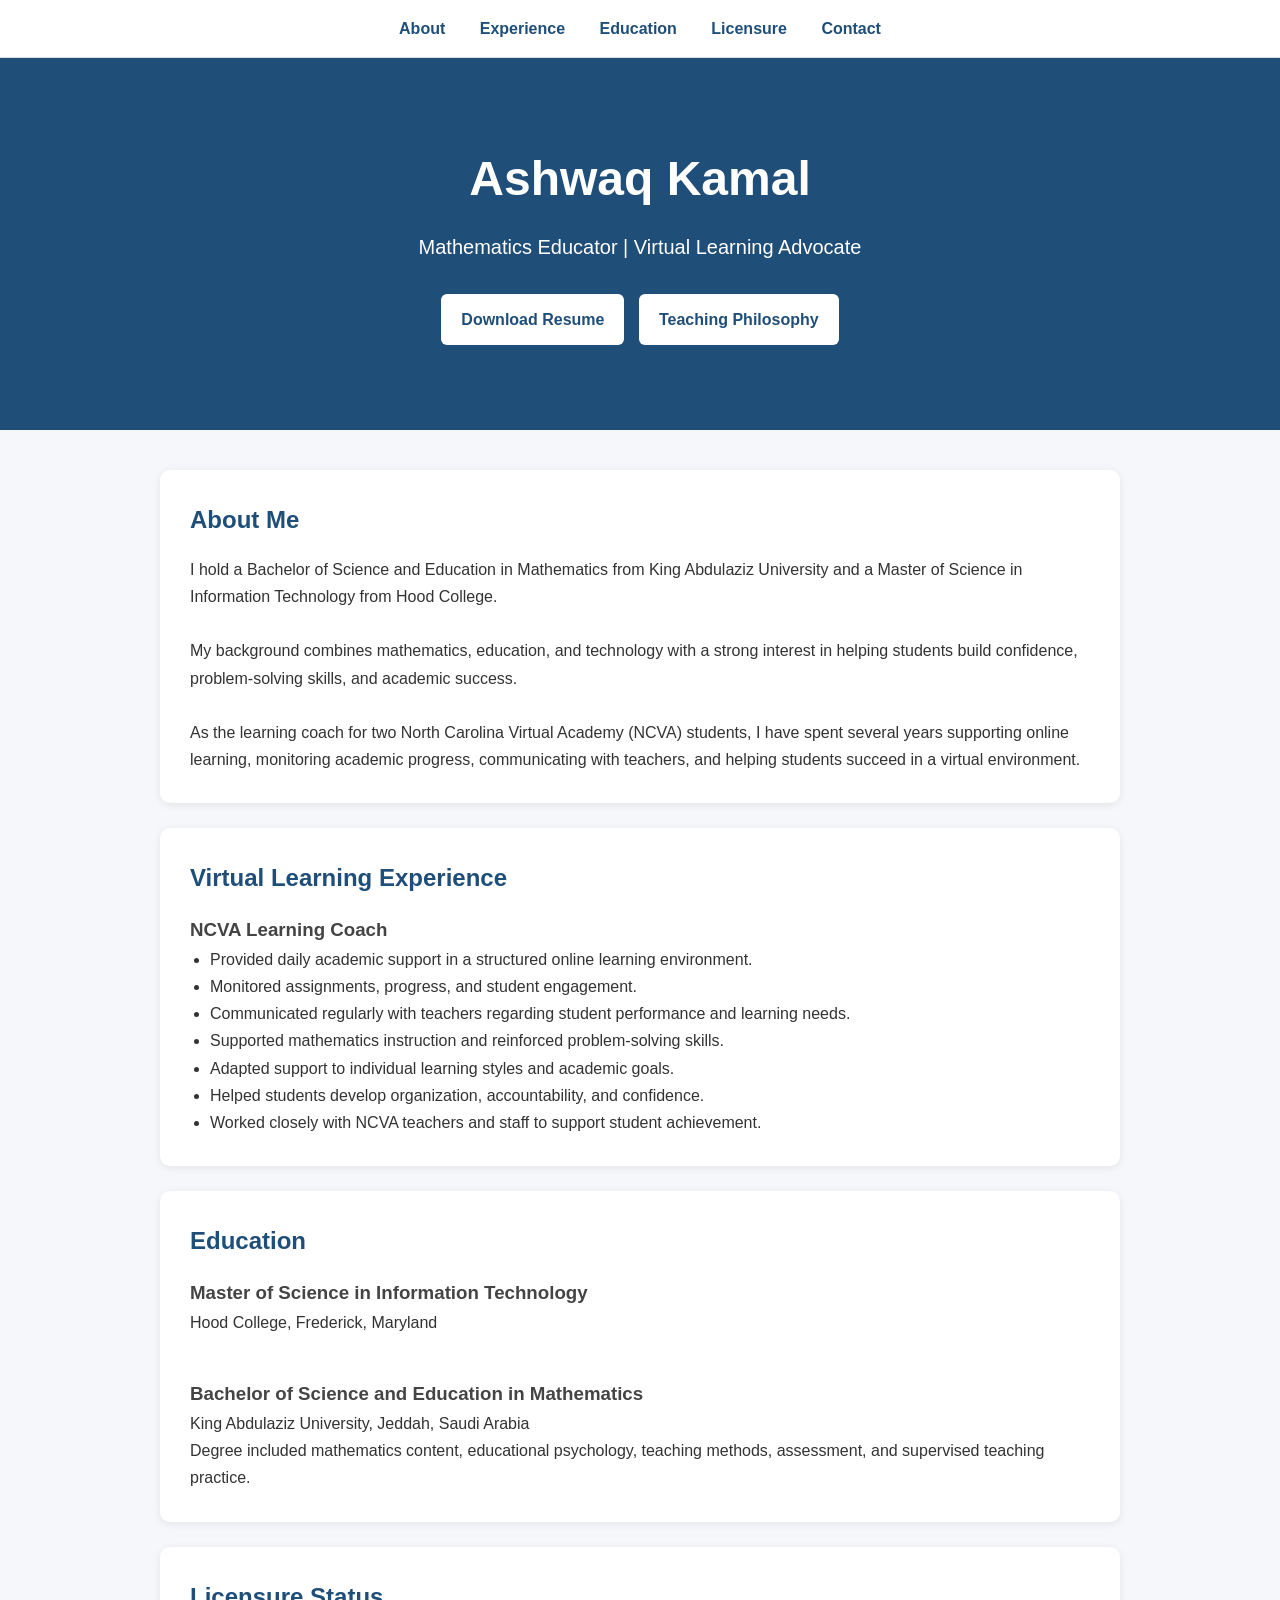
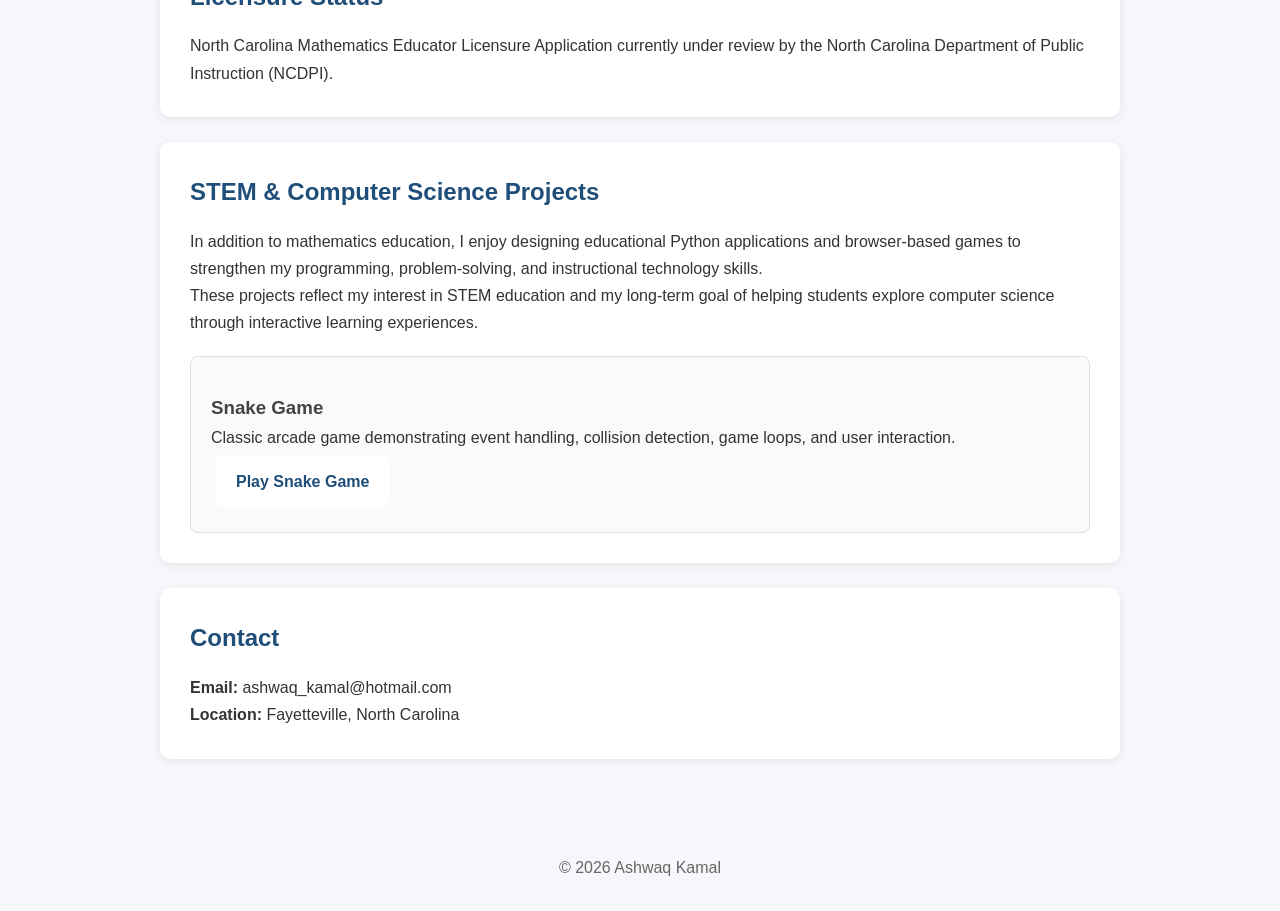
==== index.html @ 6ed68208 "Add STEM projects section with Snake Game details Added a new section for STEM and Computer Science " ====
<!DOCTYPE html>
<html lang="en">
<head>
<meta charset="UTF-8">
<meta name="viewport" content="width=device-width, initial-scale=1.0">

<title>Ashwaq Kamal | Mathematics Educator</title>

<style>

*{
    margin:0;
    padding:0;
    box-sizing:border-box;
}

body{
    font-family: Arial, Helvetica, sans-serif;
    background:#f5f7fa;
    color:#333;
    line-height:1.7;
}

nav{
    background:white;
    padding:15px;
    text-align:center;
    border-bottom:1px solid #ddd;
    position:sticky;
    top:0;
}

nav a{
    color:#1f4e79;
    text-decoration:none;
    margin:0 15px;
    font-weight:bold;
}

header{
    background:#1f4e79;
    color:white;
    text-align:center;
    padding:80px 20px;
}

header h1{
    font-size:48px;
    margin-bottom:10px;
}

header p{
    font-size:20px;
}

.buttons{
    margin-top:25px;
}

.button{
    display:inline-block;
    padding:12px 20px;
    background:white;
    color:#1f4e79;
    text-decoration:none;
    border-radius:6px;
    margin:5px;
    font-weight:bold;
}

.button:hover{
    background:#e8eef5;
}

.container{
    max-width:1000px;
    margin:auto;
    padding:40px 20px;
}

section{
    background:white;
    padding:30px;
    margin-bottom:25px;
    border-radius:10px;
    box-shadow:0 2px 8px rgba(0,0,0,.08);
}

h2{
    color:#1f4e79;
    margin-bottom:15px;
}

h3{
    color:#444;
    margin-top:15px;
}

ul{
    padding-left:20px;
}

footer{
    text-align:center;
    color:#666;
    padding:30px;
}
.project-card{
    margin-top:20px;
    padding:20px;
    border:1px solid #ddd;
    border-radius:8px;
    background:#fafafa;
}
</style>
</head>

<body>

<nav>
    <a href="#about">About</a>
    <a href="#experience">Experience</a>
    <a href="#education">Education</a>
    <a href="#licensure">Licensure</a>
    <a href="#contact">Contact</a>
</nav>

<header>

    <h1>Ashwaq Kamal</h1>

    <p>
        Mathematics Educator | Virtual Learning Advocate
    </p>

    <div class="buttons">

        <a class="button" href="resume.pdf" target="_blank">
            Download Resume
        </a>

        <a class="button" href="teaching-philosophy.pdf" target="_blank">
            Teaching Philosophy
        </a>

    </div>

</header>

<div class="container">

<section id="about">

<h2>About Me</h2>

<p>
I hold a Bachelor of Science and Education in Mathematics from King Abdulaziz University and a Master of Science in Information Technology from Hood College.
</p>

<br>

<p>
My background combines mathematics, education, and technology with a strong interest in helping students build confidence, problem-solving skills, and academic success.
</p>

<br>

<p>
As the learning coach for two North Carolina Virtual Academy (NCVA) students, I have spent several years supporting online learning, monitoring academic progress, communicating with teachers, and helping students succeed in a virtual environment.
</p>

</section>

<section id="experience">

<h2>Virtual Learning Experience</h2>

<h3>NCVA Learning Coach</h3>

<ul>
<li>Provided daily academic support in a structured online learning environment.</li>
<li>Monitored assignments, progress, and student engagement.</li>
<li>Communicated regularly with teachers regarding student performance and learning needs.</li>
<li>Supported mathematics instruction and reinforced problem-solving skills.</li>
<li>Adapted support to individual learning styles and academic goals.</li>
<li>Helped students develop organization, accountability, and confidence.</li>
<li>Worked closely with NCVA teachers and staff to support student achievement.</li>
</ul>

</section>

<section id="education">

<h2>Education</h2>

<h3>Master of Science in Information Technology</h3>
<p>Hood College, Frederick, Maryland</p>

<br>

<h3>Bachelor of Science and Education in Mathematics</h3>
<p>King Abdulaziz University, Jeddah, Saudi Arabia</p>

<p>
Degree included mathematics content, educational psychology, teaching methods, assessment, and supervised teaching practice.
</p>

</section>

<section id="licensure">

<h2>Licensure Status</h2>

<p>
North Carolina Mathematics Educator Licensure Application currently under review by the North Carolina Department of Public Instruction (NCDPI).
</p>

</section>
<section id="stem">

<h2>STEM & Computer Science Projects</h2>

<p>
In addition to mathematics education, I enjoy designing educational
Python applications and browser-based games to strengthen my programming,
problem-solving, and instructional technology skills.
</p>

<p>
These projects reflect my interest in STEM education and my long-term
goal of helping students explore computer science through interactive
learning experiences.
</p>

<div class="project-card">

<h3>Snake Game</h3>

<p>
Classic arcade game demonstrating event handling,
collision detection, game loops, and user interaction.
</p>

<p>
<a class="button"
href="games/snake.html">
Play Snake Game
</a>
</p>

</div>

</section>
<section id="contact">

<h2>Contact</h2>

<p>
<strong>Email:</strong>
ashwaq_kamal@hotmail.com
</p>

<p>
<strong>Location:</strong>
Fayetteville, North Carolina
</p>

</section>

</div>

<footer>

© 2026 Ashwaq Kamal

</footer>

</body>
</html>
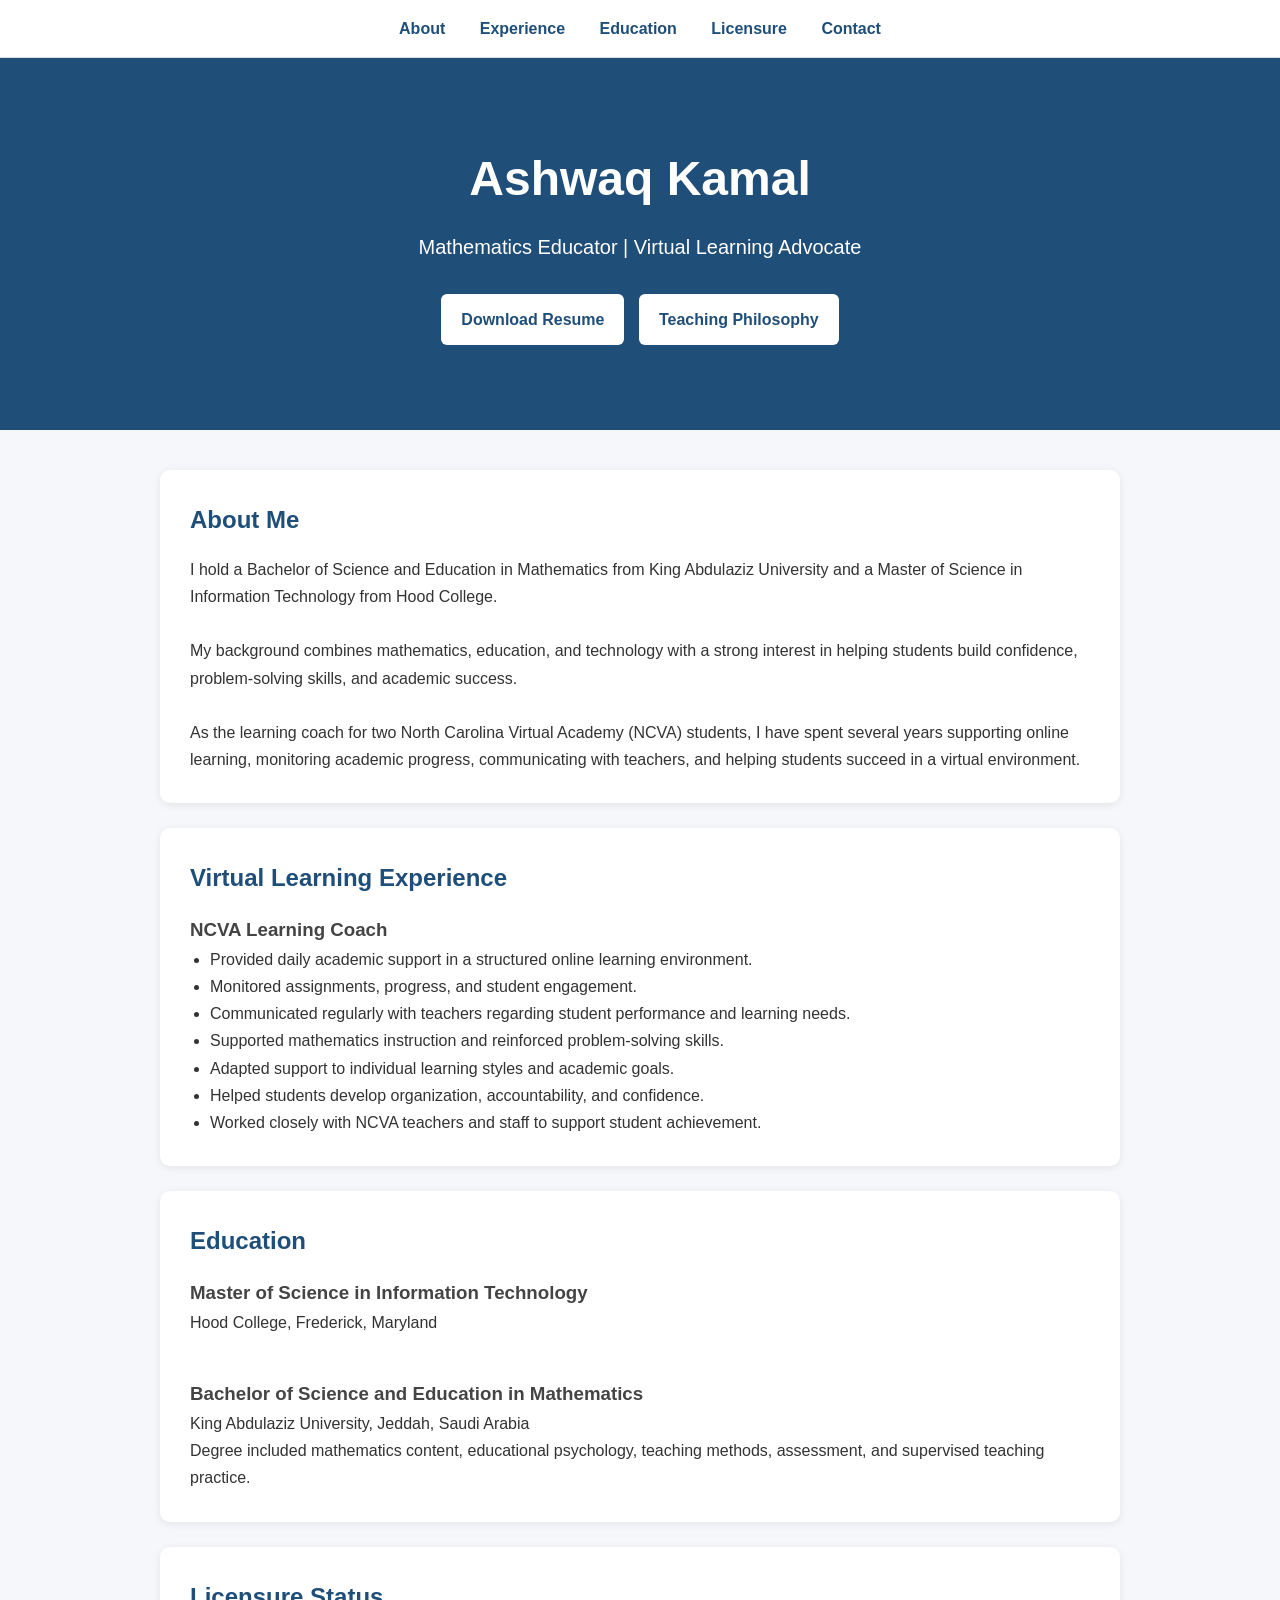
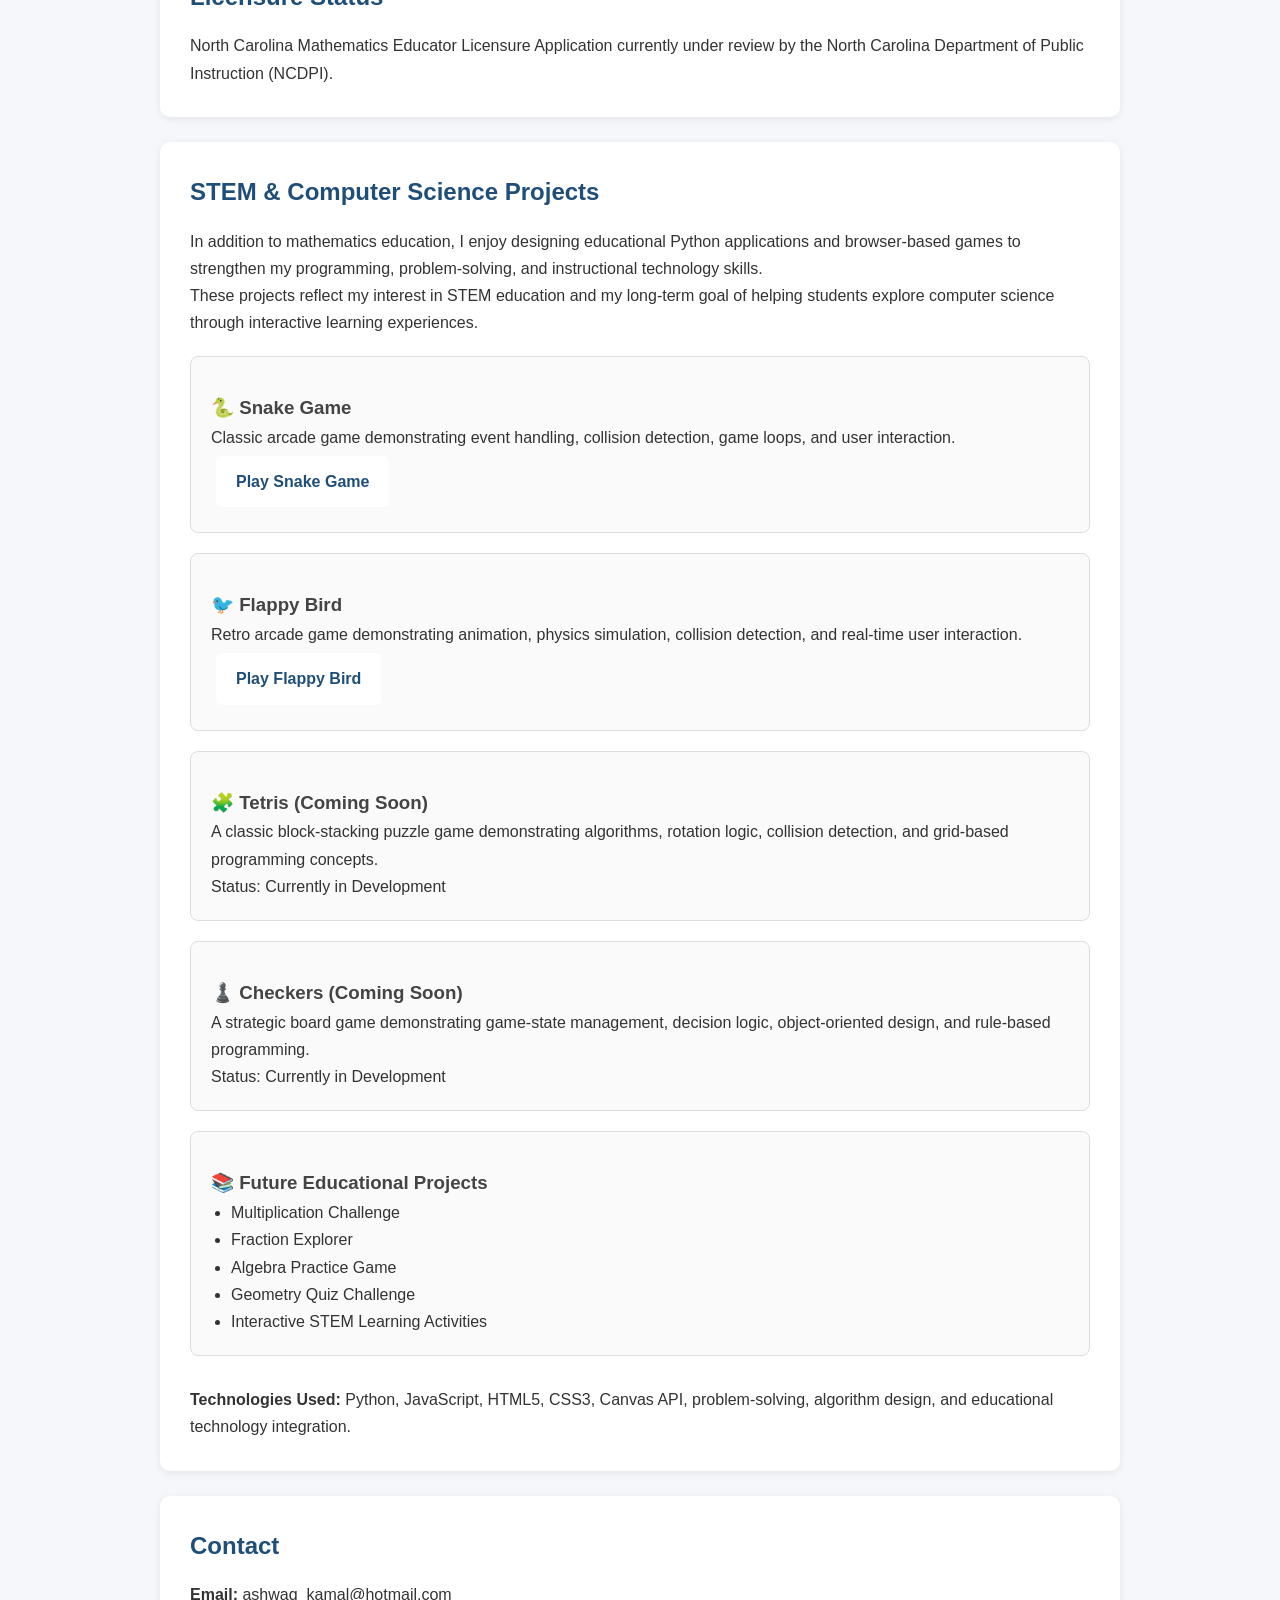
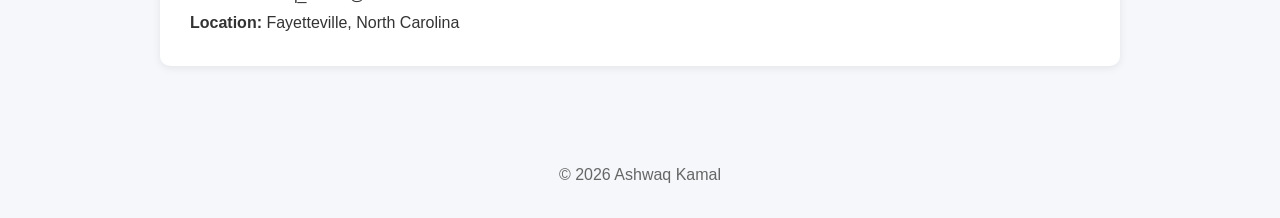
==== commit 8c48021b: "Enhance project section with new games and details Added new project cards for Flappy Bird, Tetris, " ====
--- a/index.html
+++ b/index.html
@@ -234,7 +234,7 @@
 
 <div class="project-card">
 
-<h3>Snake Game</h3>
+<h3>🐍 Snake Game</h3>
 
 <p>
 Classic arcade game demonstrating event handling,
@@ -242,14 +242,83 @@
 </p>
 
 <p>
-<a class="button"
-href="games/snake.html">
+<a class="button" href="games/snake.html">
 Play Snake Game
 </a>
 </p>
 
 </div>
 
+<div class="project-card">
+
+<h3>🐦 Flappy Bird</h3>
+
+<p>
+Retro arcade game demonstrating animation,
+physics simulation, collision detection,
+and real-time user interaction.
+</p>
+
+<p>
+<a class="button" href="games/flappybird.html">
+Play Flappy Bird
+</a>
+</p>
+
+</div>
+
+<div class="project-card">
+
+<h3>🧩 Tetris (Coming Soon)</h3>
+
+<p>
+A classic block-stacking puzzle game demonstrating
+algorithms, rotation logic, collision detection,
+and grid-based programming concepts.
+</p>
+
+<p>
+Status: Currently in Development
+</p>
+
+</div>
+
+<div class="project-card">
+
+<h3>♟️ Checkers (Coming Soon)</h3>
+
+<p>
+A strategic board game demonstrating game-state
+management, decision logic, object-oriented design,
+and rule-based programming.
+</p>
+
+<p>
+Status: Currently in Development
+</p>
+
+</div>
+
+<div class="project-card">
+
+<h3>📚 Future Educational Projects</h3>
+
+<ul>
+<li>Multiplication Challenge</li>
+<li>Fraction Explorer</li>
+<li>Algebra Practice Game</li>
+<li>Geometry Quiz Challenge</li>
+<li>Interactive STEM Learning Activities</li>
+</ul>
+
+</div>
+
+<p style="margin-top:30px;">
+<strong>Technologies Used:</strong>
+Python, JavaScript, HTML5, CSS3, Canvas API,
+problem-solving, algorithm design, and educational technology integration.
+</p>
+
 </section>
 <section id="contact">
 
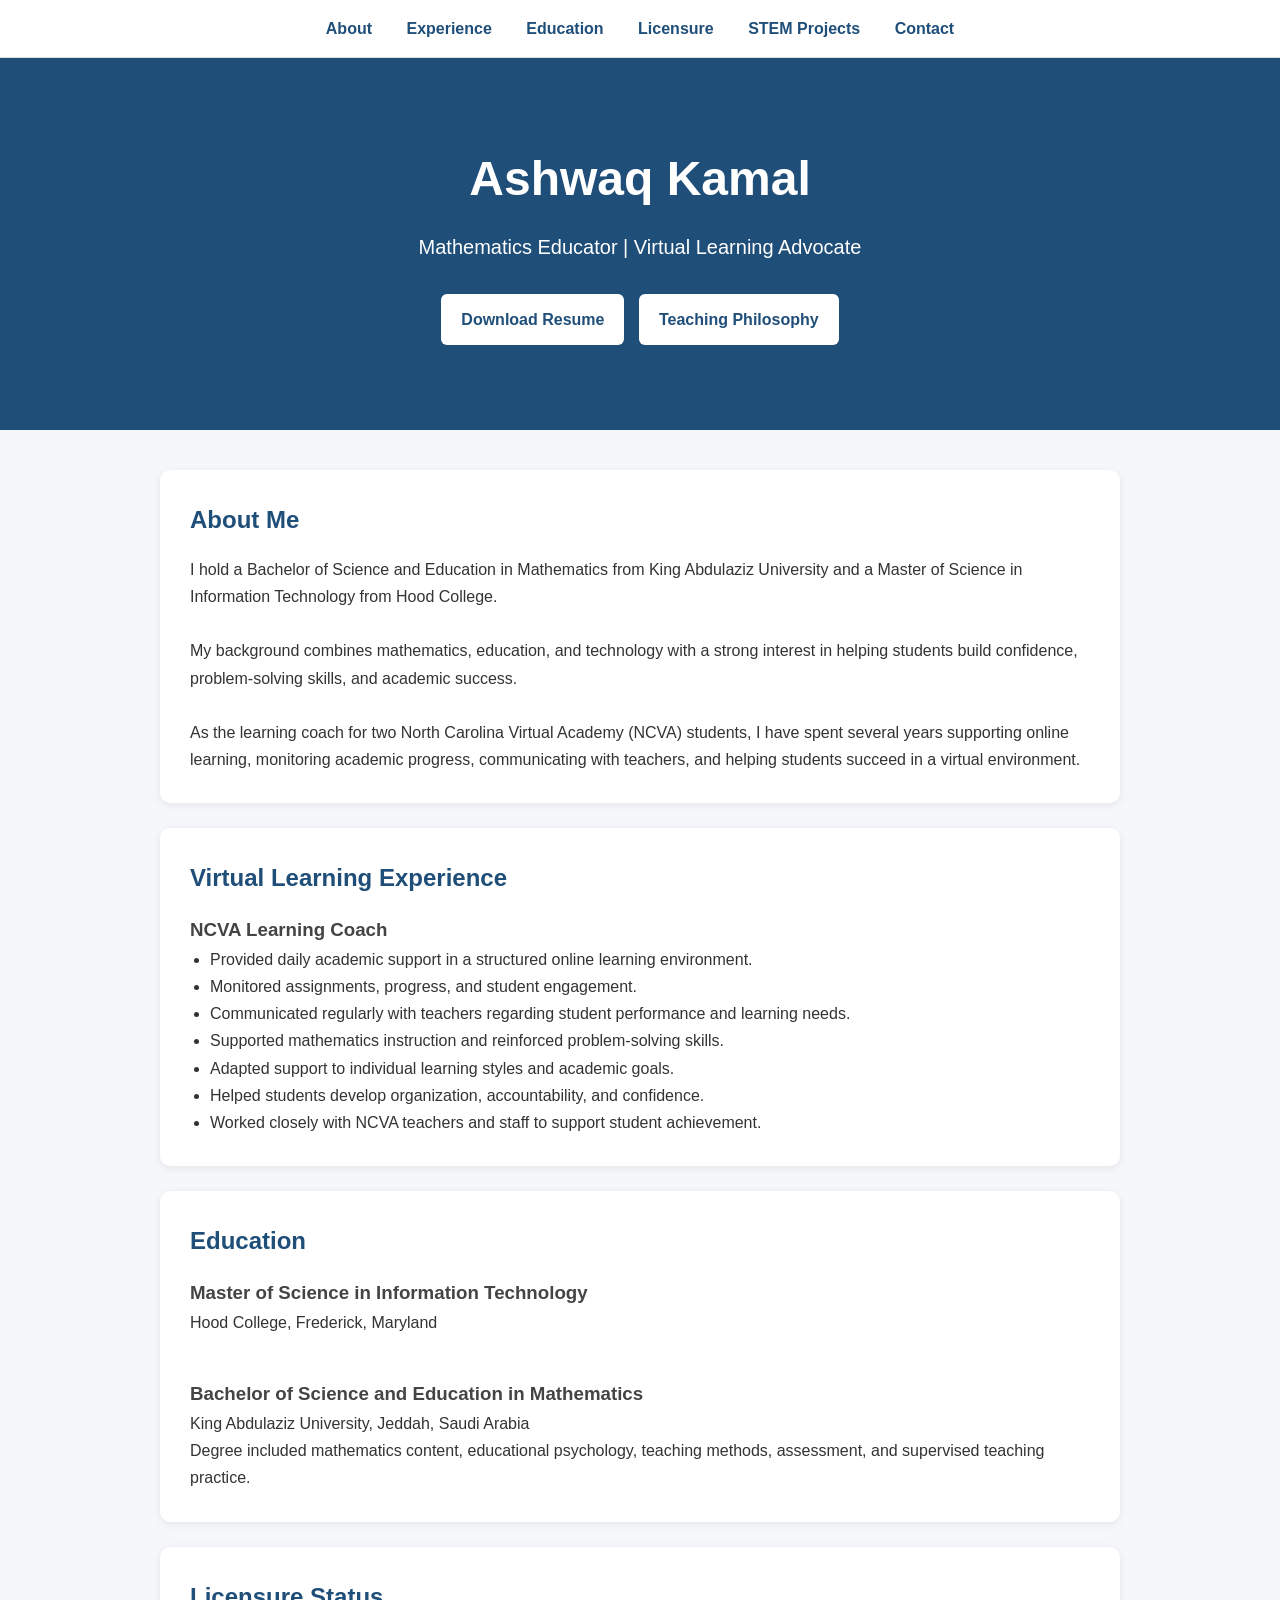
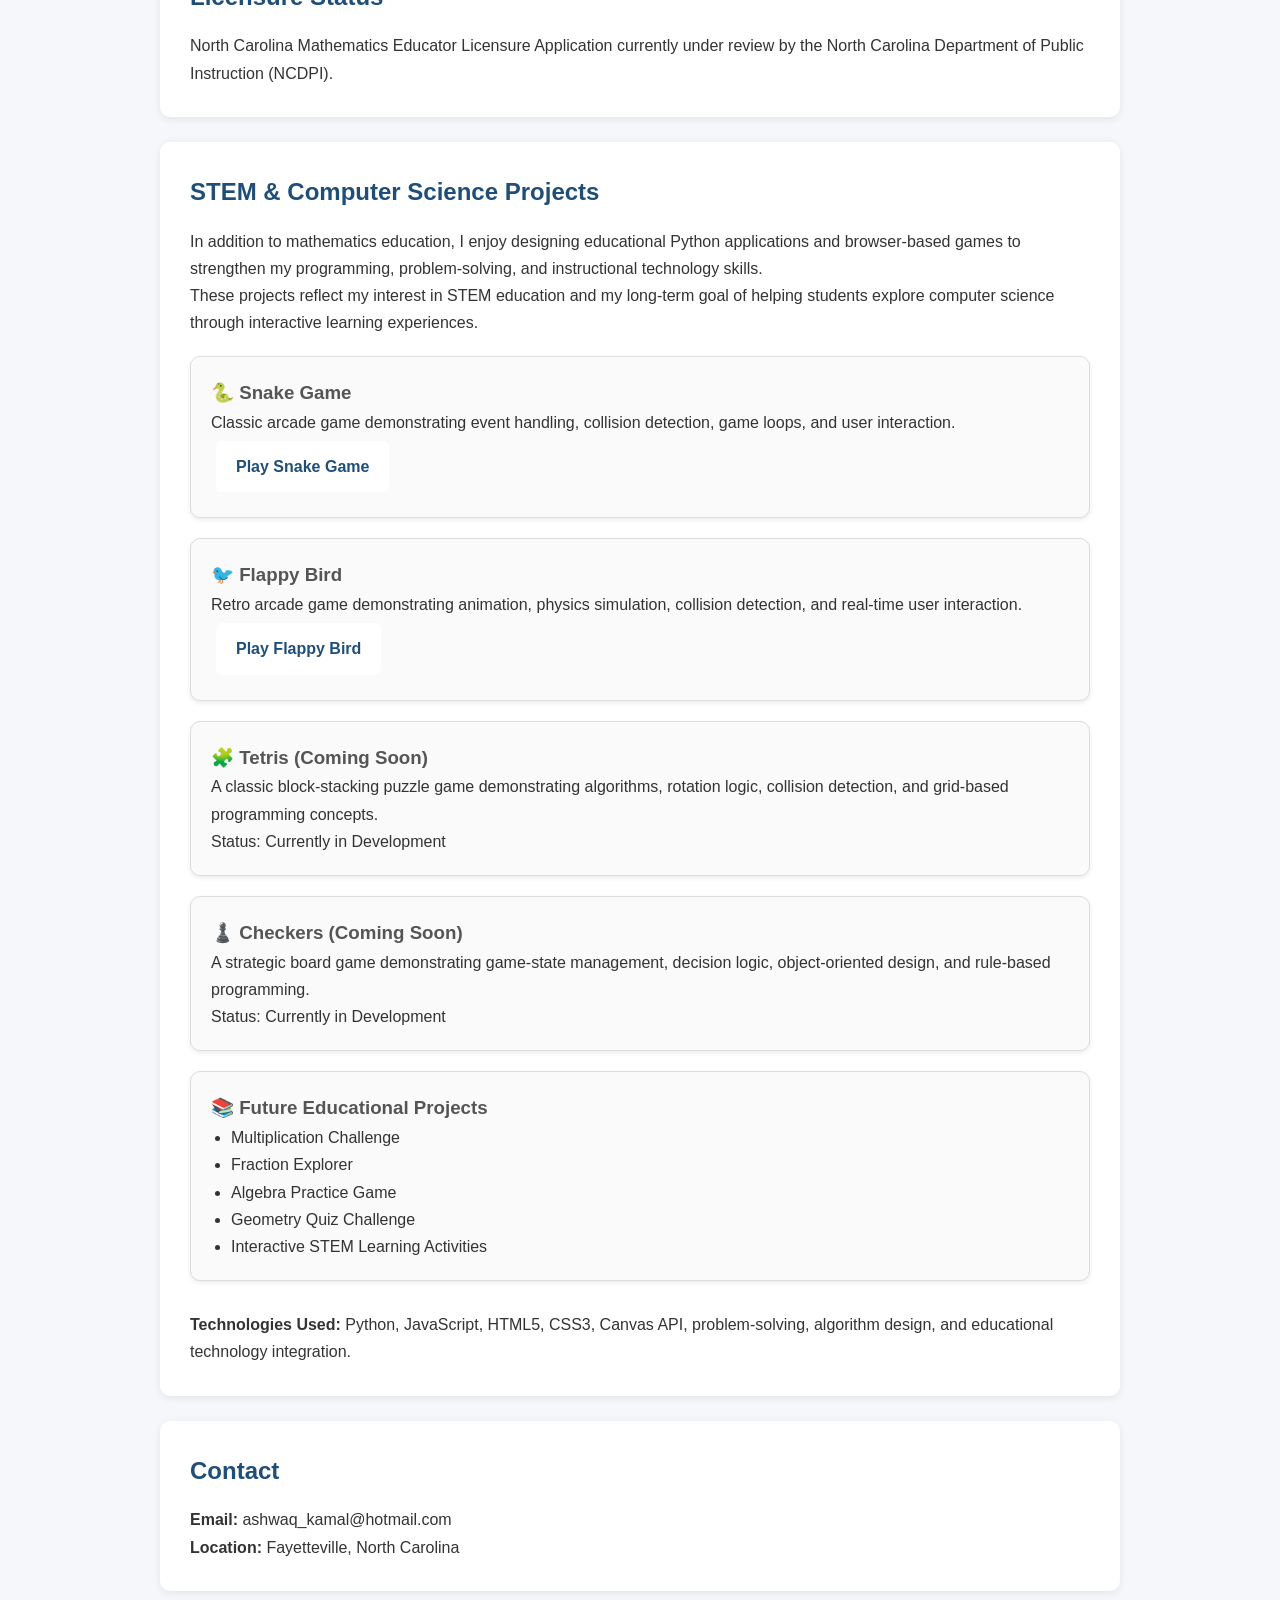
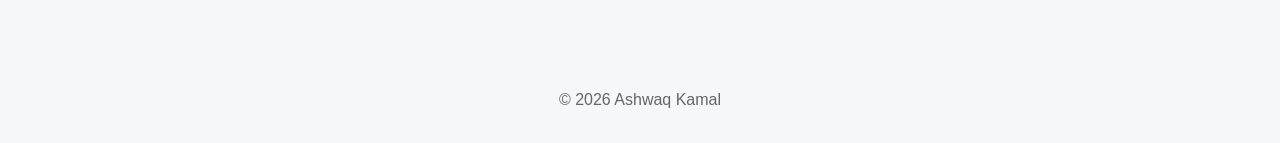
==== commit efcca0f7: "Enhance project card styles and add STEM Projects link Added styles for project cards and a new link" ====
--- a/index.html
+++ b/index.html
@@ -112,6 +112,19 @@
     border-radius:8px;
     background:#fafafa;
 }
+    .project-card{
+    margin-top:20px;
+    padding:20px;
+    border:1px solid #ddd;
+    border-radius:10px;
+    background:#fafafa;
+    box-shadow:0 2px 5px rgba(0,0,0,.08);
+}
+
+.project-card h3{
+    margin-top:0;
+    color:#555;
+}
 </style>
 </head>
 
@@ -122,6 +135,7 @@
     <a href="#experience">Experience</a>
     <a href="#education">Education</a>
     <a href="#licensure">Licensure</a>
+    <a href="#stem">STEM Projects</a>
     <a href="#contact">Contact</a>
 </nav>
 
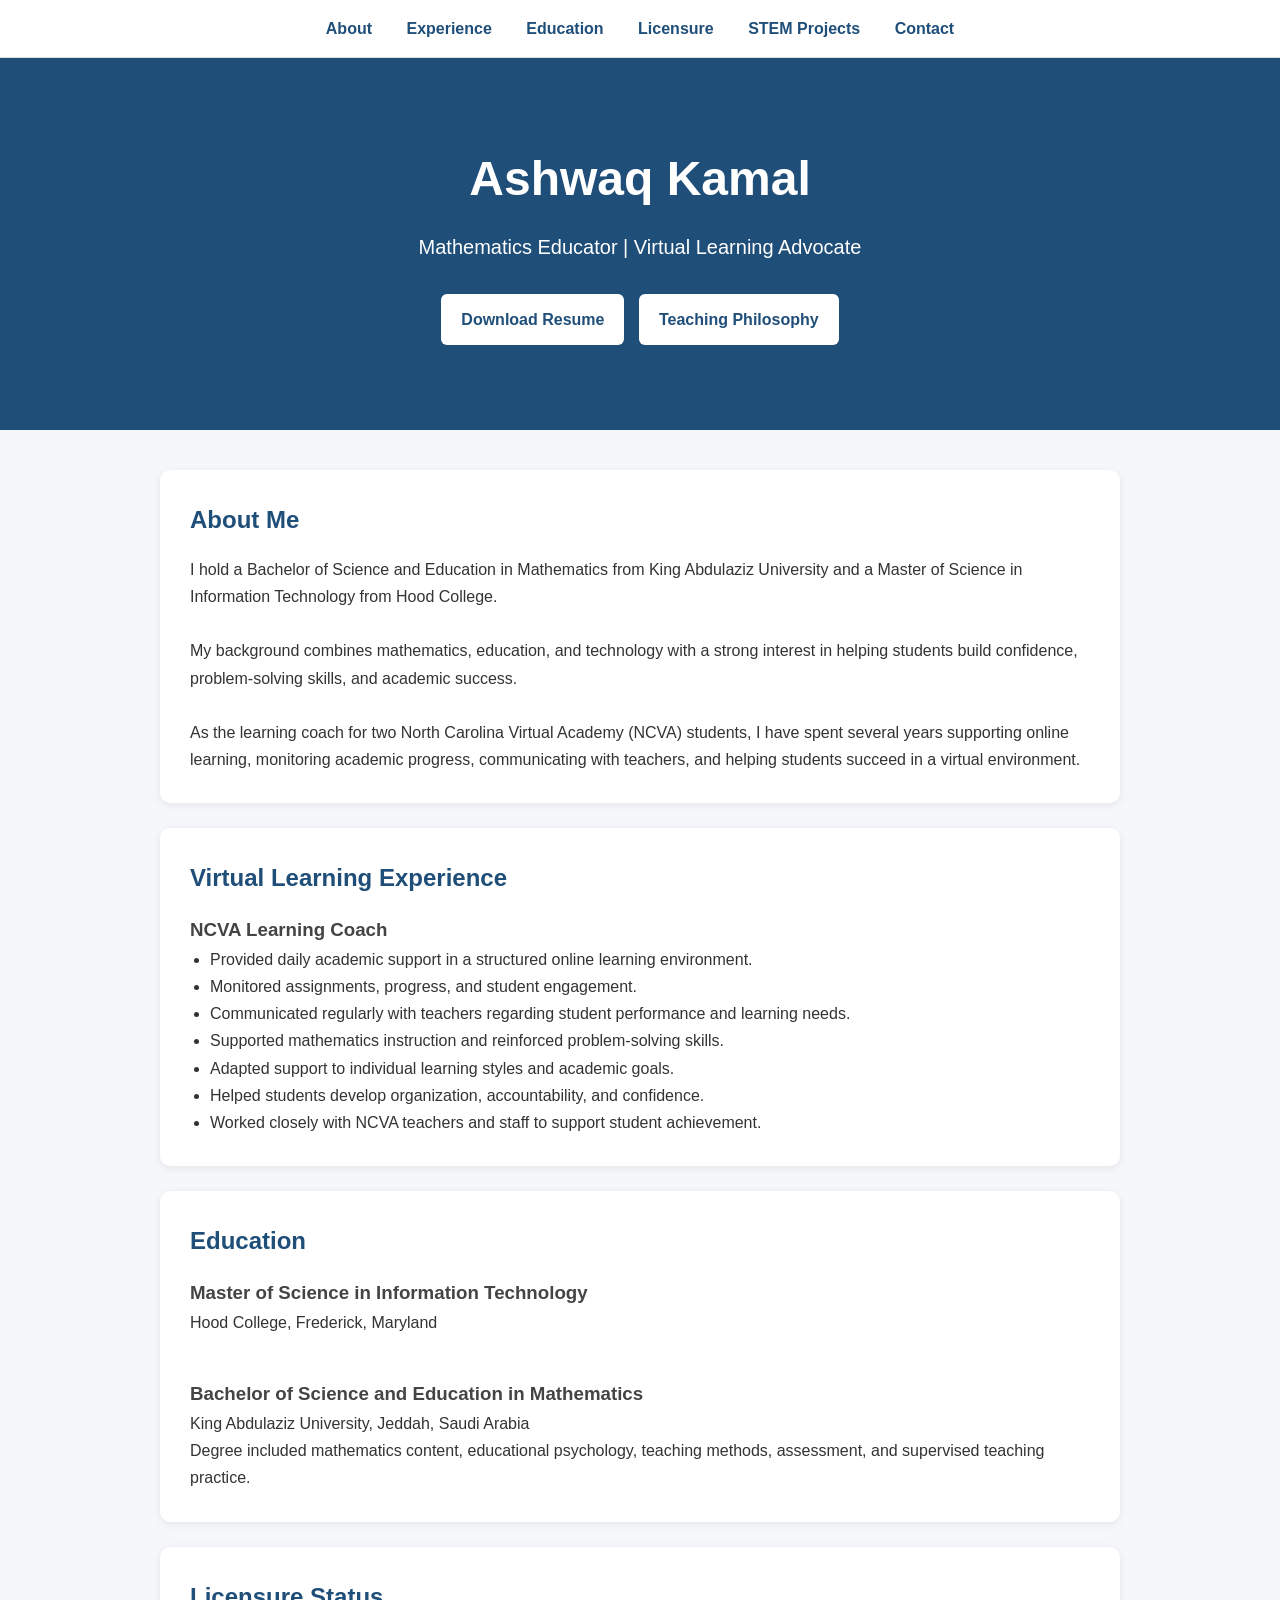
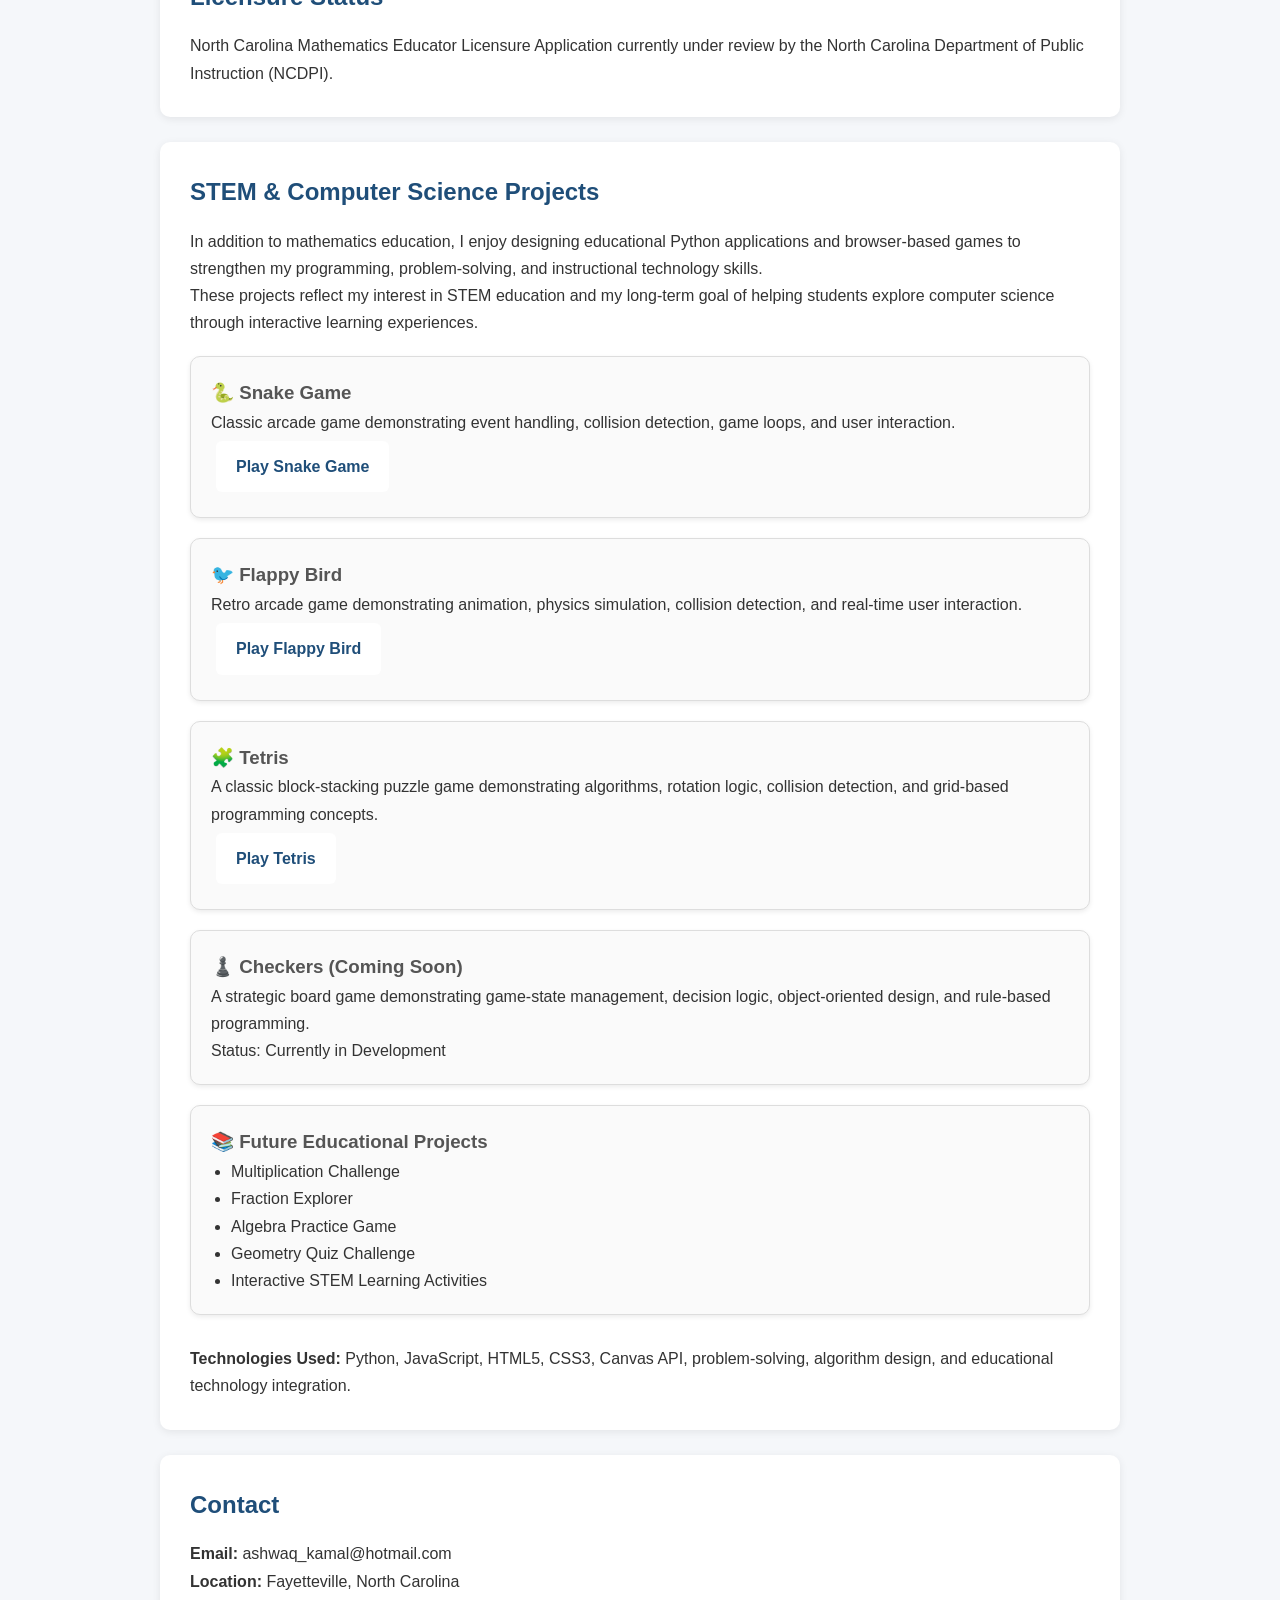
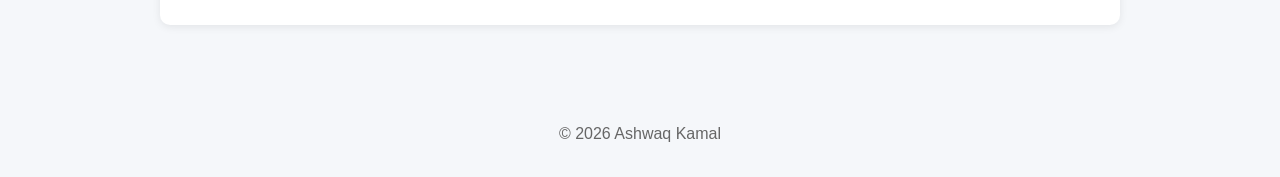
==== commit a56e0976: "Update Tetris project card in index.html Updated Tetris status and added play button." ====
--- a/index.html
+++ b/index.html
@@ -283,7 +283,7 @@
 
 <div class="project-card">
 
-<h3>🧩 Tetris (Coming Soon)</h3>
+<h3>🧩 Tetris</h3>
 
 <p>
 A classic block-stacking puzzle game demonstrating
@@ -292,7 +292,9 @@
 </p>
 
 <p>
-Status: Currently in Development
+<a class="button" href="games/tetris.html">
+Play Tetris
+</a>
 </p>
 
 </div>
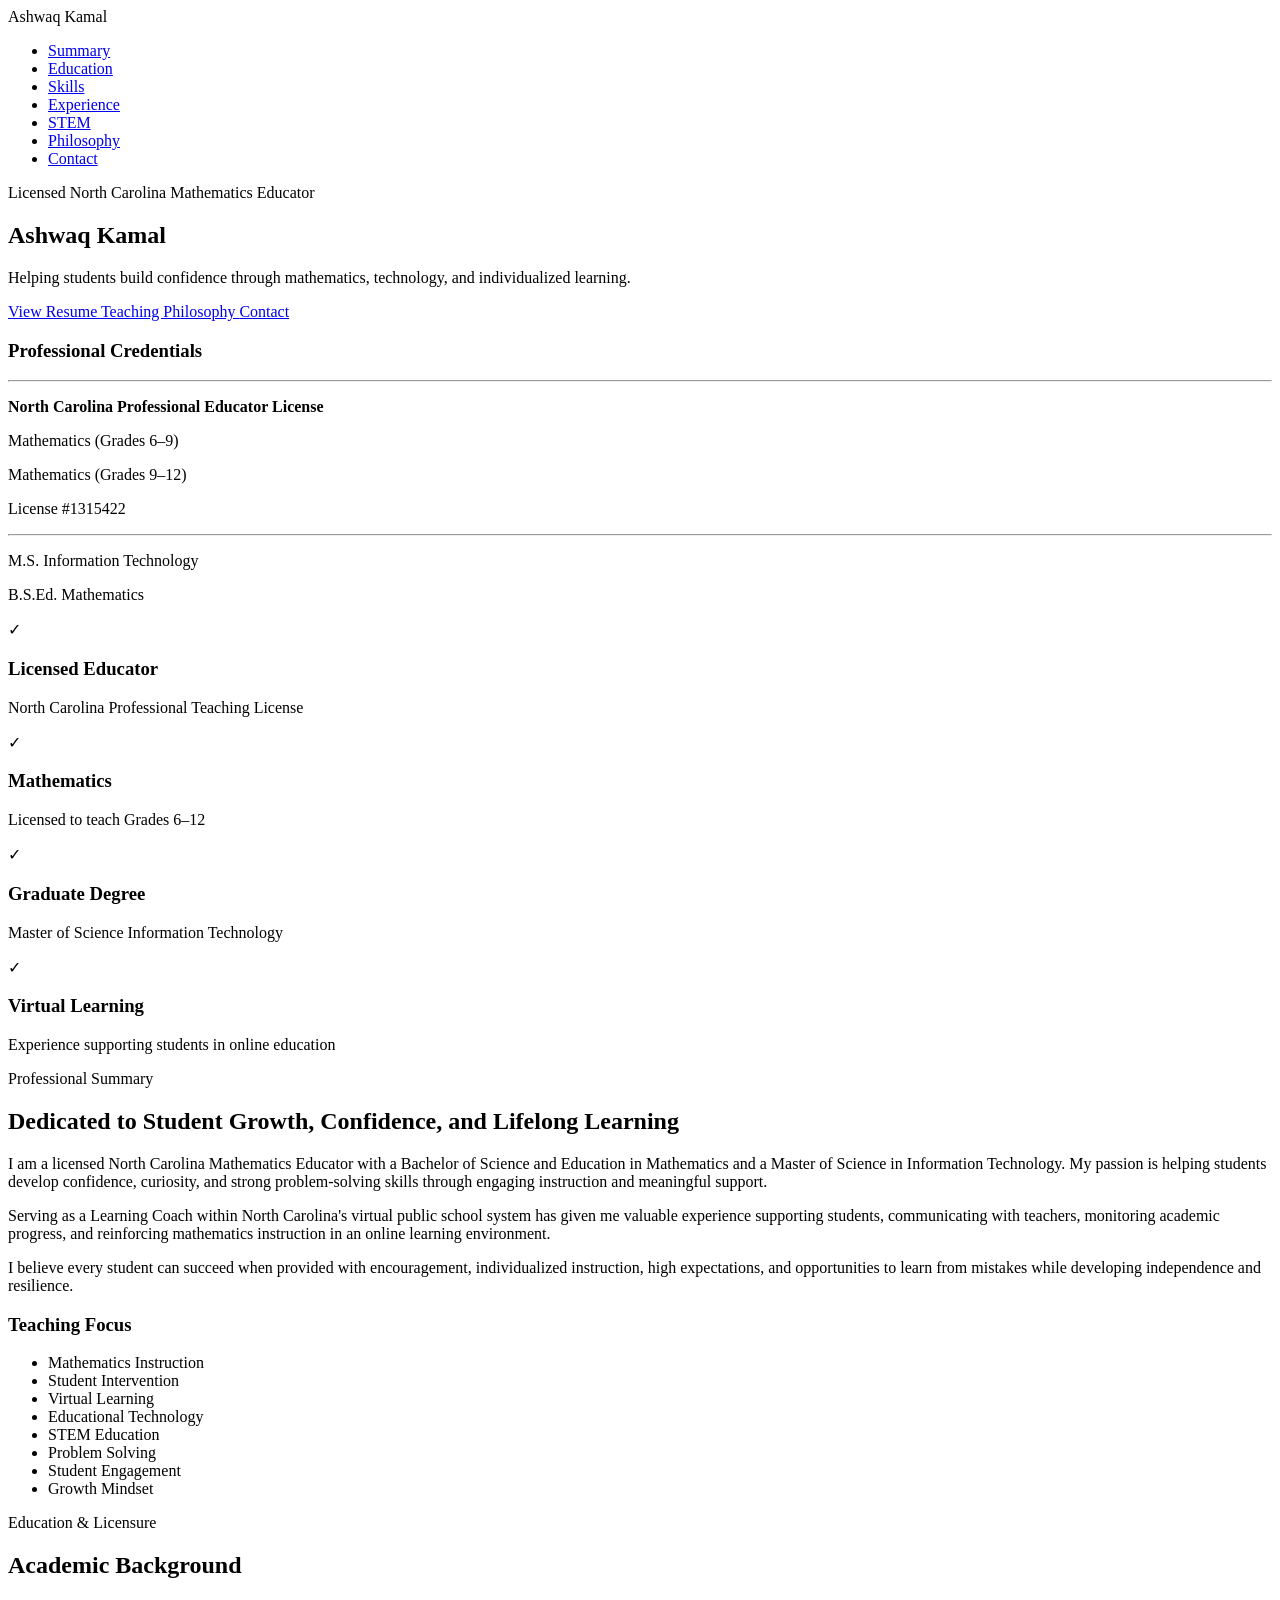
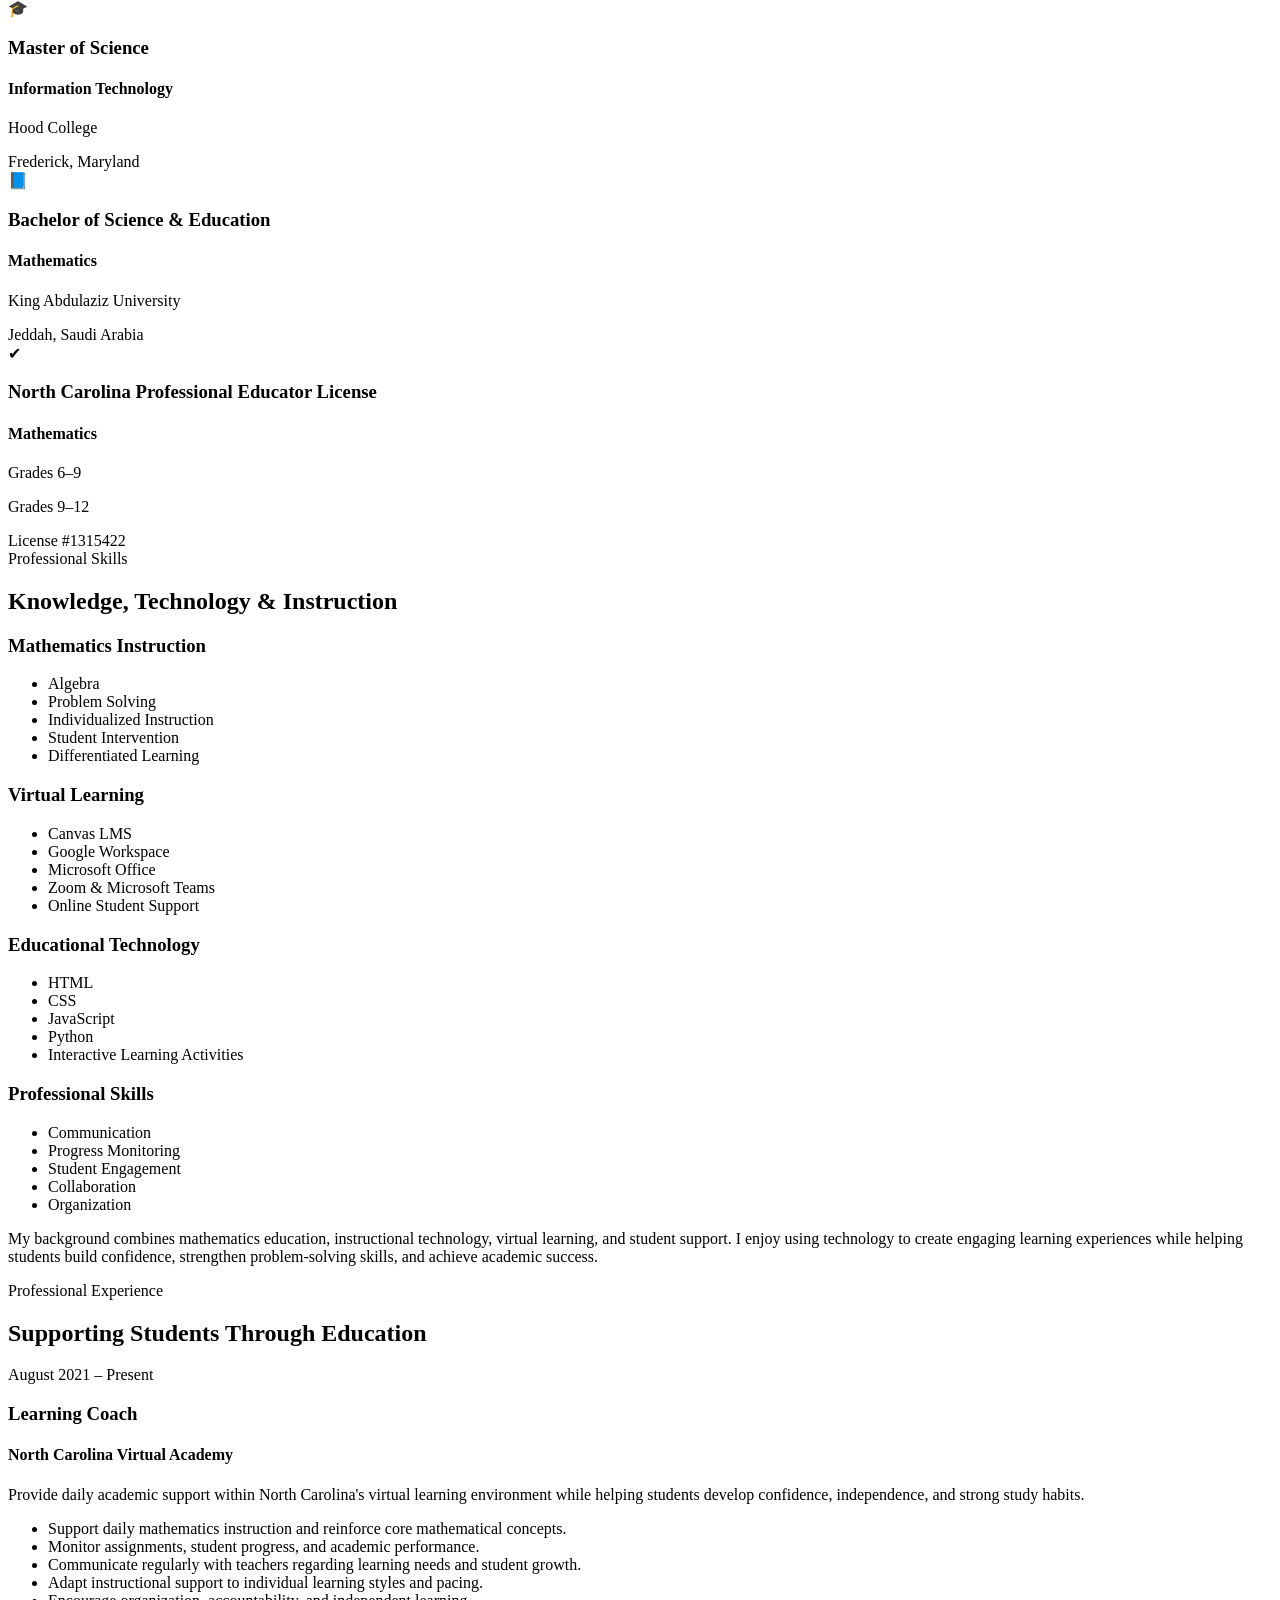
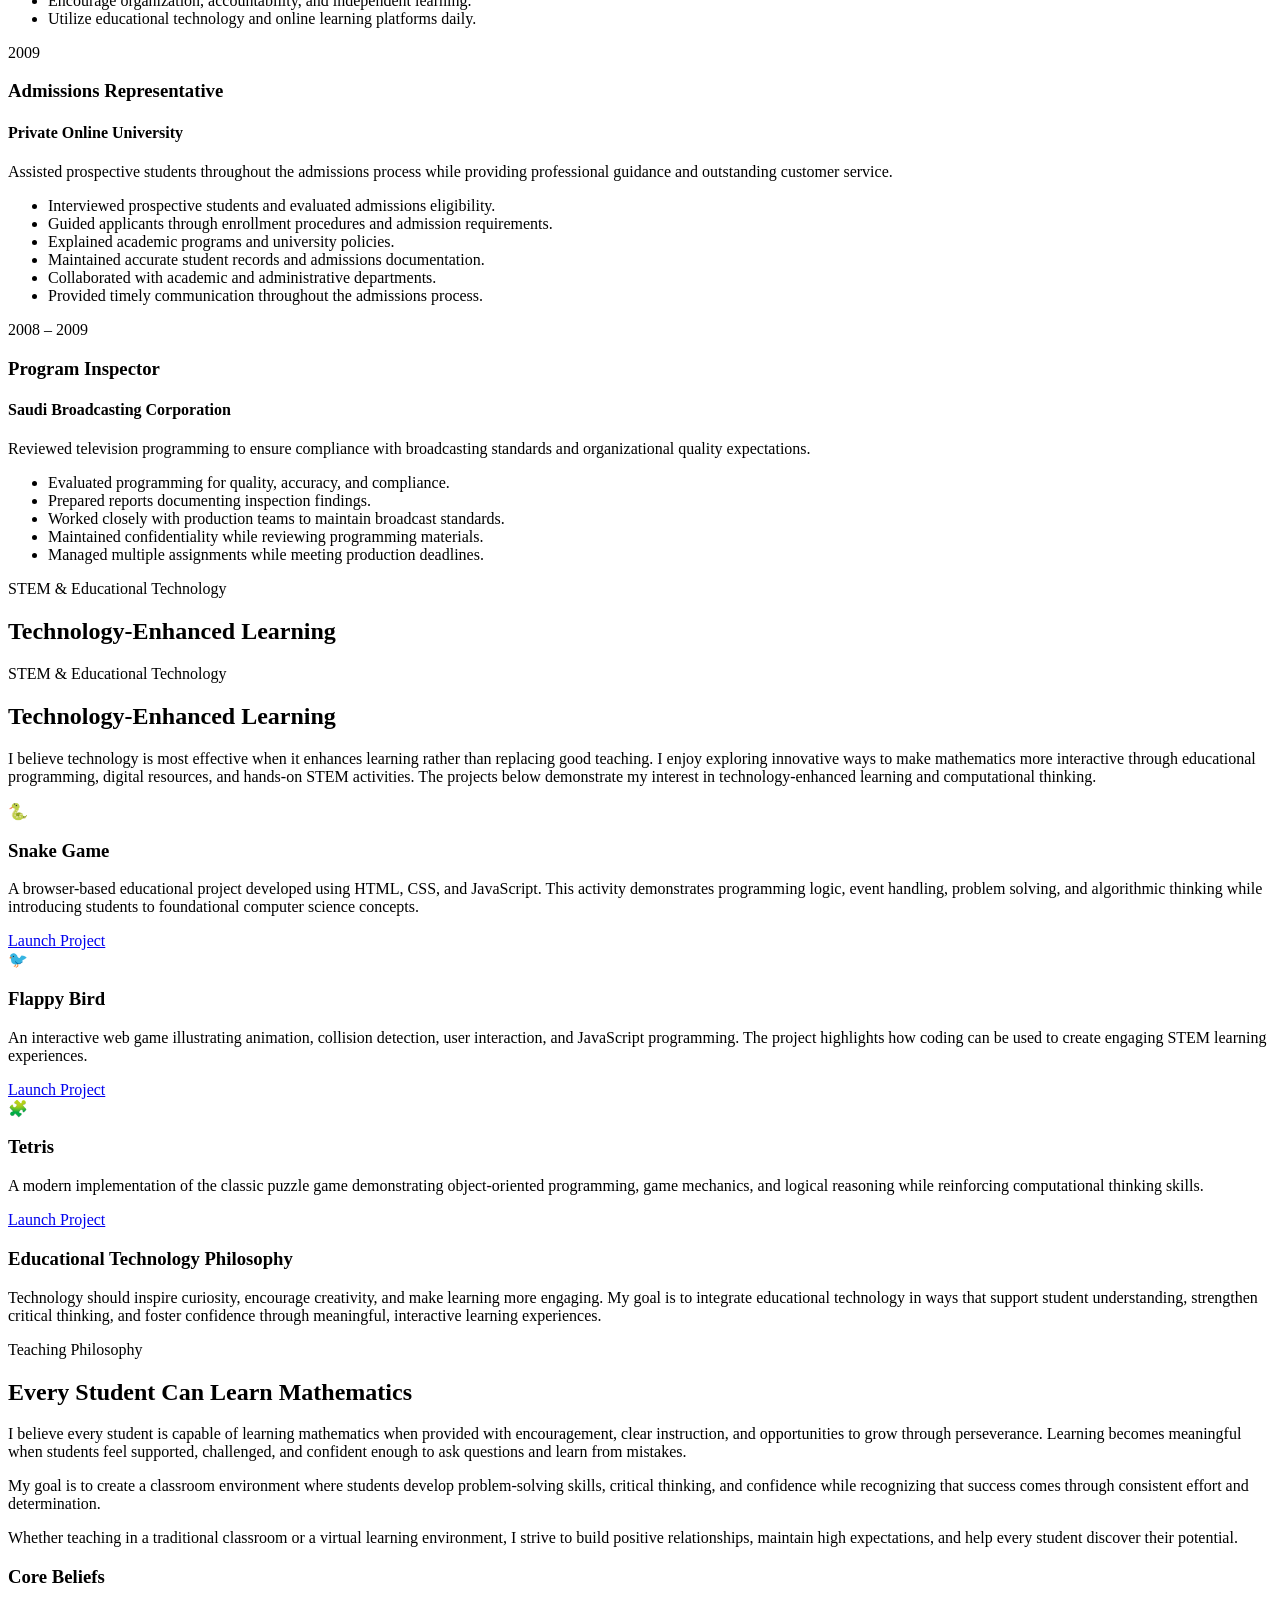
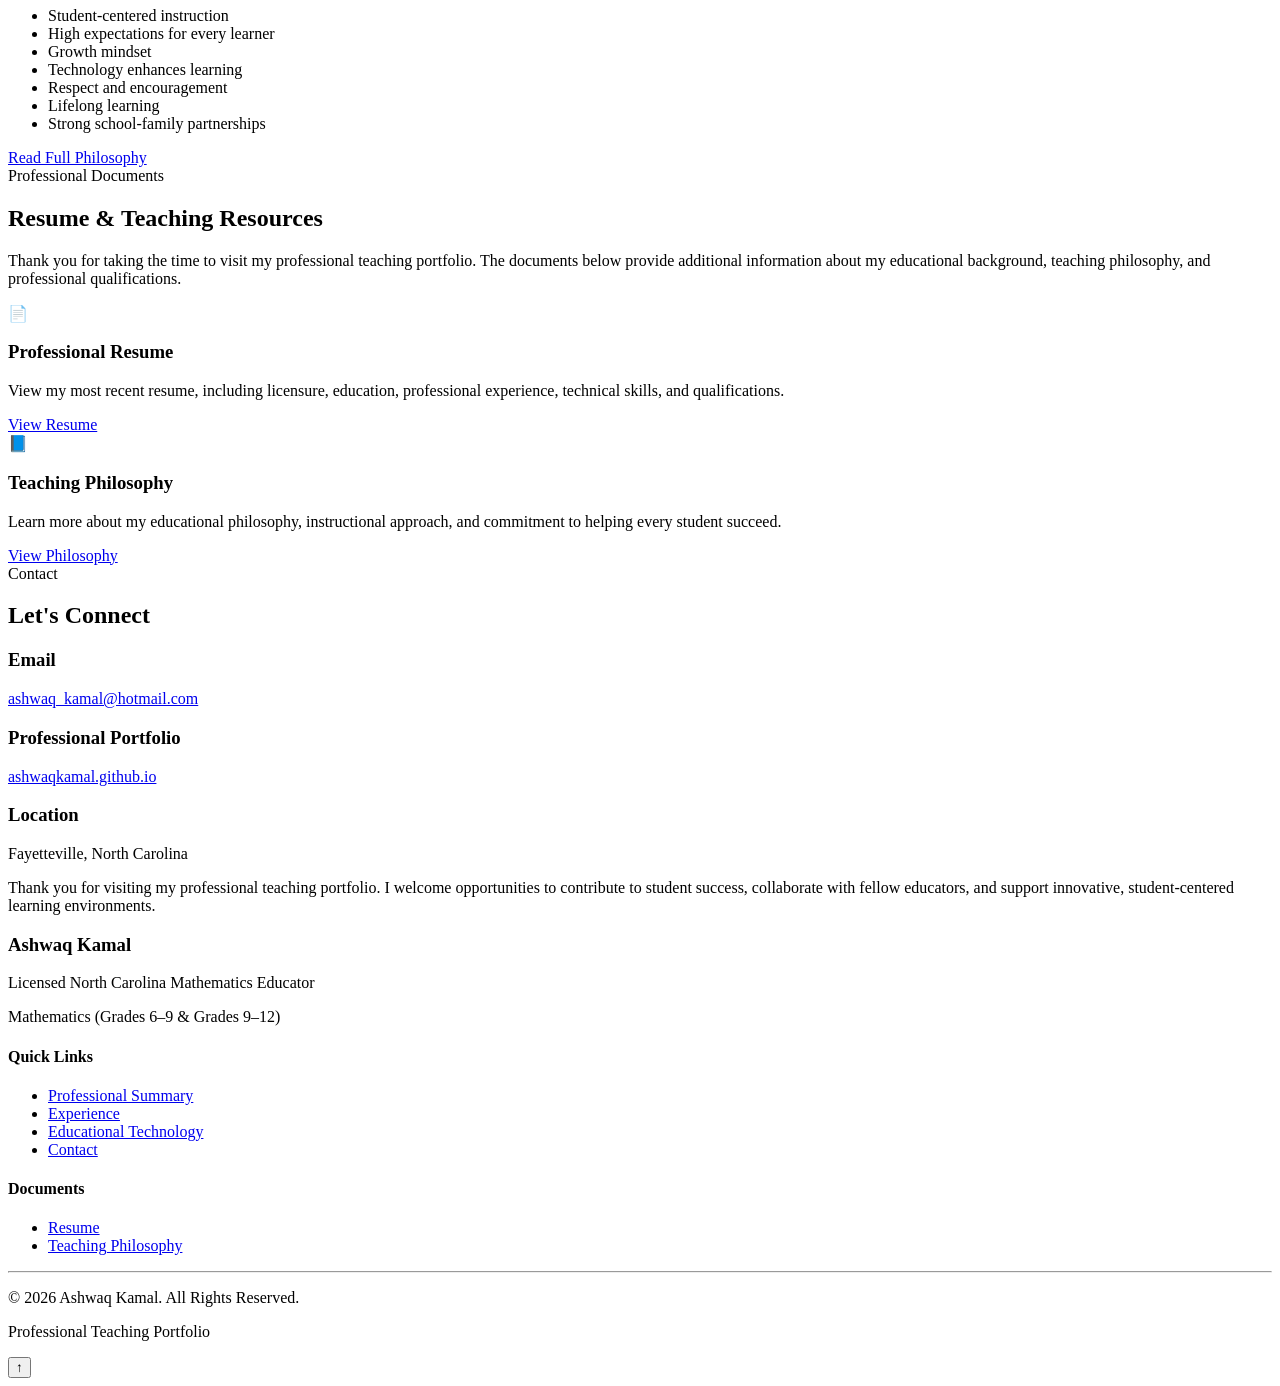
==== commit a2cca7d3: "Enhance HTML structure with meta tags and title Added meta tags for description, keywords, and autho" ====
--- a/index.html
+++ b/index.html
@@ -1,364 +1,1639 @@
 <!DOCTYPE html>
 <html lang="en">
+
 <head>
-<meta charset="UTF-8">
-<meta name="viewport" content="width=device-width, initial-scale=1.0">
-
-<title>Ashwaq Kamal | Mathematics Educator</title>
-
-<style>
-
-*{
-    margin:0;
-    padding:0;
-    box-sizing:border-box;
-}
-
-body{
-    font-family: Arial, Helvetica, sans-serif;
-    background:#f5f7fa;
-    color:#333;
-    line-height:1.7;
-}
-
-nav{
-    background:white;
-    padding:15px;
-    text-align:center;
-    border-bottom:1px solid #ddd;
-    position:sticky;
-    top:0;
-}
-
-nav a{
-    color:#1f4e79;
-    text-decoration:none;
-    margin:0 15px;
-    font-weight:bold;
-}
-
-header{
-    background:#1f4e79;
-    color:white;
-    text-align:center;
-    padding:80px 20px;
-}
-
-header h1{
-    font-size:48px;
-    margin-bottom:10px;
-}
-
-header p{
-    font-size:20px;
-}
-
-.buttons{
-    margin-top:25px;
-}
-
-.button{
-    display:inline-block;
-    padding:12px 20px;
-    background:white;
-    color:#1f4e79;
-    text-decoration:none;
-    border-radius:6px;
-    margin:5px;
-    font-weight:bold;
-}
-
-.button:hover{
-    background:#e8eef5;
-}
-
-.container{
-    max-width:1000px;
-    margin:auto;
-    padding:40px 20px;
-}
-
-section{
-    background:white;
-    padding:30px;
-    margin-bottom:25px;
-    border-radius:10px;
-    box-shadow:0 2px 8px rgba(0,0,0,.08);
-}
-
-h2{
-    color:#1f4e79;
-    margin-bottom:15px;
-}
-
-h3{
-    color:#444;
-    margin-top:15px;
-}
-
-ul{
-    padding-left:20px;
-}
-
-footer{
-    text-align:center;
-    color:#666;
-    padding:30px;
-}
-.project-card{
-    margin-top:20px;
-    padding:20px;
-    border:1px solid #ddd;
-    border-radius:8px;
-    background:#fafafa;
-}
-    .project-card{
-    margin-top:20px;
-    padding:20px;
-    border:1px solid #ddd;
-    border-radius:10px;
-    background:#fafafa;
-    box-shadow:0 2px 5px rgba(0,0,0,.08);
-}
-
-.project-card h3{
-    margin-top:0;
-    color:#555;
-}
-</style>
+
+    <meta charset="UTF-8">
+
+    <meta name="viewport"
+          content="width=device-width, initial-scale=1.0">
+
+    <meta name="description"
+          content="Professional Teaching Portfolio of Ashwaq Kamal, Licensed North Carolina Mathematics Educator.">
+
+    <meta name="keywords"
+          content="Math Teacher, Mathematics Educator, North Carolina Teacher, STEM, Virtual Learning, NC Licensed Teacher">
+
+    <meta name="author"
+          content="Ashwaq Kamal">
+
+    <title>
+
+        Ashwaq Kamal | Professional Teaching Portfolio
+
+    </title>
+
+    <link rel="stylesheet"
+          href="style.css">
+
+    <link rel="preconnect"
+          href="https://fonts.googleapis.com">
+
+    <link rel="preconnect"
+          href="https://fonts.gstatic.com"
+          crossorigin>
+
+    <link href="https://fonts.googleapis.com/css2?family=Poppins:wght@300;400;500;600;700&display=swap"
+          rel="stylesheet">
+
 </head>
 
 <body>
 
-<nav>
-    <a href="#about">About</a>
-    <a href="#experience">Experience</a>
-    <a href="#education">Education</a>
-    <a href="#licensure">Licensure</a>
-    <a href="#stem">STEM Projects</a>
-    <a href="#contact">Contact</a>
-</nav>
-
-<header>
-
-    <h1>Ashwaq Kamal</h1>
+
+
+<!-- ===========================
+     HEADER
+============================ -->
+
+<header id="header">
+
+    <div class="container">
+
+        <nav>
+
+            <div class="logo">
+
+                Ashwaq Kamal
+
+            </div>
+
+            <ul>
+
+                <li><a href="#summary">Summary</a></li>
+
+                <li><a href="#education">Education</a></li>
+
+                <li><a href="#skills">Skills</a></li>
+
+                <li><a href="#experience">Experience</a></li>
+
+                <li><a href="#stem">STEM</a></li>
+
+                <li><a href="#philosophy">Philosophy</a></li>
+
+                <li><a href="#contact">Contact</a></li>
+
+            </ul>
+
+        </nav>
+
+    </div>
+
+</header>
+
+
+
+<!-- ===========================
+     HERO
+============================ -->
+
+<section class="hero">
+
+<div class="container hero-container">
+
+<div class="hero-left">
+
+<p class="hero-subtitle">
+
+Licensed North Carolina Mathematics Educator
+
+</p>
+
+<h1>
+
+Ashwaq Kamal
+
+</h1>
+
+<p class="hero-tagline">
+
+Helping students build confidence through
+mathematics, technology,
+and individualized learning.
+
+</p>
+
+<div class="hero-buttons">
+
+<a href="documents/resume.pdf"
+target="_blank"
+class="btn btn-primary">
+
+View Resume
+
+</a>
+
+<a href="documents/teaching-philosophy.pdf"
+target="_blank"
+class="btn btn-secondary">
+
+Teaching Philosophy
+
+</a>
+
+<a href="#contact"
+class="btn btn-outline">
+
+Contact
+
+</a>
+
+</div>
+
+</div>
+
+
+
+<div class="hero-right">
+
+<div class="license-card">
+
+<h3>
+
+Professional Credentials
+
+</h3>
+
+<hr>
+
+<p>
+
+<strong>North Carolina Professional Educator License</strong>
+
+</p>
+
+<p>
+
+Mathematics (Grades 6–9)
+
+</p>
+
+<p>
+
+Mathematics (Grades 9–12)
+
+</p>
+
+<p>
+
+License #1315422
+
+</p>
+
+<hr>
+
+<p>
+
+M.S. Information Technology
+
+</p>
+
+<p>
+
+B.S.Ed. Mathematics
+
+</p>
+
+</div>
+
+</div>
+
+</div>
+
+</section>
+
+
+
+<!-- ===========================
+     HIGHLIGHTS
+============================ -->
+
+<section class="highlights">
+
+<div class="container">
+
+<div class="highlight-grid">
+
+<div class="highlight-card">
+
+<div class="highlight-number">
+
+✓
+
+</div>
+
+<h3>
+
+Licensed Educator
+
+</h3>
+
+<p>
+
+North Carolina
+Professional
+Teaching License
+
+</p>
+
+</div>
+
+
+
+<div class="highlight-card">
+
+<div class="highlight-number">
+
+✓
+
+</div>
+
+<h3>
+
+Mathematics
+
+</h3>
+
+<p>
+
+Licensed to teach
+
+Grades 6–12
+
+</p>
+
+</div>
+
+
+
+<div class="highlight-card">
+
+<div class="highlight-number">
+
+✓
+
+</div>
+
+<h3>
+
+Graduate Degree
+
+</h3>
+
+<p>
+
+Master of Science
+
+Information Technology
+
+</p>
+
+</div>
+
+
+
+<div class="highlight-card">
+
+<div class="highlight-number">
+
+✓
+
+</div>
+
+<h3>
+
+Virtual Learning
+
+</h3>
+
+<p>
+
+Experience supporting students in online education
+
+</p>
+
+</div>
+
+</div>
+
+</div>
+
+</section>
+
+
+
+<!-- ===========================
+     PROFESSIONAL SUMMARY
+============================ -->
+
+<section id="summary"
+class="section">
+
+<div class="container">
+
+<div class="section-heading">
+
+<span>
+
+Professional Summary
+
+</span>
+
+<h2>
+
+Dedicated to Student Growth,
+Confidence,
+and Lifelong Learning
+
+</h2>
+
+</div>
+
+<div class="summary-grid">
+
+<div class="summary-text">
+
+<p>
+
+I am a licensed North Carolina Mathematics Educator with a Bachelor of Science and Education in Mathematics and a Master of Science in Information Technology. My passion is helping students develop confidence, curiosity, and strong problem-solving skills through engaging instruction and meaningful support.
+
+</p>
+
+<p>
+
+Serving as a Learning Coach within North Carolina's virtual public school system has given me valuable experience supporting students, communicating with teachers, monitoring academic progress, and reinforcing mathematics instruction in an online learning environment.
+
+</p>
+
+<p>
+
+I believe every student can succeed when provided with encouragement, individualized instruction, high expectations, and opportunities to learn from mistakes while developing independence and resilience.
+
+</p>
+
+</div>
+
+<div class="summary-image">
+
+<div class="profile-box">
+
+<h3>
+
+Teaching Focus
+
+</h3>
+
+<ul>
+
+<li>Mathematics Instruction</li>
+
+<li>Student Intervention</li>
+
+<li>Virtual Learning</li>
+
+<li>Educational Technology</li>
+
+<li>STEM Education</li>
+
+<li>Problem Solving</li>
+
+<li>Student Engagement</li>
+
+<li>Growth Mindset</li>
+
+</ul>
+
+</div>
+
+</div>
+
+</div>
+
+</div>
+
+</section>
+
+
+
+<!-- ===========================
+     EDUCATION & LICENSURE
+============================ -->
+
+<section id="education"
+class="section light">
+
+<div class="container">
+
+<div class="section-heading">
+
+<span>
+
+Education & Licensure
+
+</span>
+
+<h2>
+
+Academic Background
+
+</h2>
+
+</div>
+
+<div class="education-grid">
+    <!-- Education Card -->
+
+<article class="education-card">
+
+    <div class="card-icon">
+
+        🎓
+
+    </div>
+
+    <h3>
+
+        Master of Science
+
+    </h3>
+
+    <h4>
+
+        Information Technology
+
+    </h4>
 
     <p>
-        Mathematics Educator | Virtual Learning Advocate
+
+        Hood College
+
     </p>
 
-    <div class="buttons">
-
-        <a class="button" href="resume.pdf" target="_blank">
-            Download Resume
-        </a>
-
-        <a class="button" href="teaching-philosophy.pdf" target="_blank">
-            Teaching Philosophy
-        </a>
+    <span>
+
+        Frederick, Maryland
+
+    </span>
+
+</article>
+
+
+
+<!-- Education Card -->
+
+<article class="education-card">
+
+    <div class="card-icon">
+
+        📘
 
     </div>
 
-</header>
+    <h3>
+
+        Bachelor of Science & Education
+
+    </h3>
+
+    <h4>
+
+        Mathematics
+
+    </h4>
+
+    <p>
+
+        King Abdulaziz University
+
+    </p>
+
+    <span>
+
+        Jeddah, Saudi Arabia
+
+    </span>
+
+</article>
+
+
+
+<!-- Licensure Card -->
+
+<article class="education-card">
+
+    <div class="card-icon">
+
+        ✔
+
+    </div>
+
+    <h3>
+
+        North Carolina Professional Educator License
+
+    </h3>
+
+    <h4>
+
+        Mathematics
+
+    </h4>
+
+    <p>
+
+        Grades 6–9
+
+    </p>
+
+    <p>
+
+        Grades 9–12
+
+    </p>
+
+    <span>
+
+        License #1315422
+
+    </span>
+
+</article>
+
+</div>
+
+</div>
+
+</section>
+
+
+
+<!-- ===========================
+     PROFESSIONAL SKILLS
+============================ -->
+
+<section id="skills"
+class="section">
 
 <div class="container">
 
-<section id="about">
-
-<h2>About Me</h2>
-
-<p>
-I hold a Bachelor of Science and Education in Mathematics from King Abdulaziz University and a Master of Science in Information Technology from Hood College.
-</p>
-
-<br>
-
-<p>
-My background combines mathematics, education, and technology with a strong interest in helping students build confidence, problem-solving skills, and academic success.
-</p>
-
-<br>
-
-<p>
-As the learning coach for two North Carolina Virtual Academy (NCVA) students, I have spent several years supporting online learning, monitoring academic progress, communicating with teachers, and helping students succeed in a virtual environment.
-</p>
+<div class="section-heading">
+
+<span>
+
+Professional Skills
+
+</span>
+
+<h2>
+
+Knowledge, Technology & Instruction
+
+</h2>
+
+</div>
+
+
+
+<div class="skills-grid">
+
+
+
+<div class="skill-card">
+
+<h3>
+
+Mathematics Instruction
+
+</h3>
+
+<ul>
+
+<li>Algebra</li>
+
+<li>Problem Solving</li>
+
+<li>Individualized Instruction</li>
+
+<li>Student Intervention</li>
+
+<li>Differentiated Learning</li>
+
+</ul>
+
+</div>
+
+
+
+<div class="skill-card">
+
+<h3>
+
+Virtual Learning
+
+</h3>
+
+<ul>
+
+<li>Canvas LMS</li>
+
+<li>Google Workspace</li>
+
+<li>Microsoft Office</li>
+
+<li>Zoom & Microsoft Teams</li>
+
+<li>Online Student Support</li>
+
+</ul>
+
+</div>
+
+
+
+<div class="skill-card">
+
+<h3>
+
+Educational Technology
+
+</h3>
+
+<ul>
+
+<li>HTML</li>
+
+<li>CSS</li>
+
+<li>JavaScript</li>
+
+<li>Python</li>
+
+<li>Interactive Learning Activities</li>
+
+</ul>
+
+</div>
+
+
+
+<div class="skill-card">
+
+<h3>
+
+Professional Skills
+
+</h3>
+
+<ul>
+
+<li>Communication</li>
+
+<li>Progress Monitoring</li>
+
+<li>Student Engagement</li>
+
+<li>Collaboration</li>
+
+<li>Organization</li>
+
+</ul>
+
+</div>
+
+</div>
+
+
+
+<div class="skills-summary">
+
+<p>
+
+My background combines mathematics education, instructional technology,
+virtual learning, and student support. I enjoy using technology to
+create engaging learning experiences while helping students build
+confidence, strengthen problem-solving skills, and achieve academic
+success.
+
+</p>
+
+</div>
+
+</div>
 
 </section>
 
-<section id="experience">
-
-<h2>Virtual Learning Experience</h2>
-
-<h3>NCVA Learning Coach</h3>
+
+
+<!-- ===========================
+     PROFESSIONAL EXPERIENCE
+============================ -->
+
+<section id="experience"
+class="section light">
+
+<div class="container">
+
+<div class="section-heading">
+
+<span>
+
+Professional Experience
+
+</span>
+
+<h2>
+
+Supporting Students Through Education
+
+</h2>
+
+</div>
+
+
+
+<div class="timeline">
+    <!-- ======================================
+     EXPERIENCE 1
+======================================= -->
+
+<article class="timeline-item">
+
+    <div class="timeline-dot"></div>
+
+    <div class="timeline-content">
+
+        <span class="timeline-date">
+
+            August 2021 – Present
+
+        </span>
+
+        <h3>
+
+            Learning Coach
+
+        </h3>
+
+        <h4>
+
+            North Carolina Virtual Academy
+
+        </h4>
+
+        <p>
+
+            Provide daily academic support within North Carolina's virtual
+            learning environment while helping students develop confidence,
+            independence, and strong study habits.
+
+        </p>
+
+        <ul>
+
+            <li>Support daily mathematics instruction and reinforce core mathematical concepts.</li>
+
+            <li>Monitor assignments, student progress, and academic performance.</li>
+
+            <li>Communicate regularly with teachers regarding learning needs and student growth.</li>
+
+            <li>Adapt instructional support to individual learning styles and pacing.</li>
+
+            <li>Encourage organization, accountability, and independent learning.</li>
+
+            <li>Utilize educational technology and online learning platforms daily.</li>
+
+        </ul>
+
+    </div>
+
+</article>
+
+
+
+<!-- ======================================
+     EXPERIENCE 2
+======================================= -->
+
+<article class="timeline-item">
+
+    <div class="timeline-dot"></div>
+
+    <div class="timeline-content">
+
+        <span class="timeline-date">
+
+            2009
+
+        </span>
+
+        <h3>
+
+            Admissions Representative
+
+        </h3>
+
+        <h4>
+
+            Private Online University
+
+        </h4>
+
+        <p>
+
+            Assisted prospective students throughout the admissions process
+            while providing professional guidance and outstanding customer service.
+
+        </p>
+
+        <ul>
+
+            <li>Interviewed prospective students and evaluated admissions eligibility.</li>
+
+            <li>Guided applicants through enrollment procedures and admission requirements.</li>
+
+            <li>Explained academic programs and university policies.</li>
+
+            <li>Maintained accurate student records and admissions documentation.</li>
+
+            <li>Collaborated with academic and administrative departments.</li>
+
+            <li>Provided timely communication throughout the admissions process.</li>
+
+        </ul>
+
+    </div>
+
+</article>
+
+
+
+<!-- ======================================
+     EXPERIENCE 3
+======================================= -->
+
+<article class="timeline-item">
+
+    <div class="timeline-dot"></div>
+
+    <div class="timeline-content">
+
+        <span class="timeline-date">
+
+            2008 – 2009
+
+        </span>
+
+        <h3>
+
+            Program Inspector
+
+        </h3>
+
+        <h4>
+
+            Saudi Broadcasting Corporation
+
+        </h4>
+
+        <p>
+
+            Reviewed television programming to ensure compliance with
+            broadcasting standards and organizational quality expectations.
+
+        </p>
+
+        <ul>
+
+            <li>Evaluated programming for quality, accuracy, and compliance.</li>
+
+            <li>Prepared reports documenting inspection findings.</li>
+
+            <li>Worked closely with production teams to maintain broadcast standards.</li>
+
+            <li>Maintained confidentiality while reviewing programming materials.</li>
+
+            <li>Managed multiple assignments while meeting production deadlines.</li>
+
+        </ul>
+
+    </div>
+
+</article>
+
+</div>
+
+</div>
+
+</section>
+
+
+
+<!-- ===========================
+     STEM & EDUCATIONAL TECHNOLOGY
+============================ -->
+
+<section id="stem"
+class="section">
+
+<div class="container">
+
+<div class="section-heading">
+
+<span>
+
+STEM & Educational Technology
+
+</span>
+
+<h2>
+
+Technology-Enhanced Learning
+
+</h2>
+
+</div>
+<div class="container">
+
+<div class="section-heading">
+
+<span>
+
+STEM & Educational Technology
+
+</span>
+
+<h2>
+
+Technology-Enhanced Learning
+
+</h2>
+
+</div>
+<p class="section-intro">
+
+I believe technology is most effective when it enhances learning rather than
+replacing good teaching. I enjoy exploring innovative ways to make mathematics
+more interactive through educational programming, digital resources, and
+hands-on STEM activities. The projects below demonstrate my interest in
+technology-enhanced learning and computational thinking.
+
+</p>
+
+
+
+<div class="projects-grid">
+
+<!-- Project 1 -->
+
+<article class="project-card">
+
+<div class="project-icon">
+
+🐍
+
+</div>
+
+<h3>
+
+Snake Game
+
+</h3>
+
+<p>
+
+A browser-based educational project developed using HTML, CSS, and JavaScript.
+This activity demonstrates programming logic, event handling,
+problem solving, and algorithmic thinking while introducing students
+to foundational computer science concepts.
+
+</p>
+
+<a href="games/snake.html"
+target="_blank"
+class="project-button">
+
+Launch Project
+
+</a>
+
+</article>
+
+
+
+<!-- Project 2 -->
+
+<article class="project-card">
+
+<div class="project-icon">
+
+🐦
+
+</div>
+
+<h3>
+
+Flappy Bird
+
+</h3>
+
+<p>
+
+An interactive web game illustrating animation,
+collision detection,
+user interaction,
+and JavaScript programming.
+The project highlights how coding can be used to create engaging STEM learning experiences.
+
+</p>
+
+<a href="games/flappybird.html"
+target="_blank"
+class="project-button">
+
+Launch Project
+
+</a>
+
+</article>
+
+
+
+<!-- Project 3 -->
+
+<article class="project-card">
+
+<div class="project-icon">
+
+🧩
+
+</div>
+
+<h3>
+
+Tetris
+
+</h3>
+
+<p>
+
+A modern implementation of the classic puzzle game demonstrating
+object-oriented programming,
+game mechanics,
+and logical reasoning while reinforcing computational thinking skills.
+
+</p>
+
+<a href="games/tetris.html"
+target="_blank"
+class="project-button">
+
+Launch Project
+
+</a>
+
+</article>
+
+</div>
+
+
+
+<!-- ==========================================
+CLASSROOM INNOVATION
+========================================== -->
+
+<div class="innovation-box">
+
+<h3>
+
+Educational Technology Philosophy
+
+</h3>
+
+<p>
+
+Technology should inspire curiosity,
+encourage creativity,
+and make learning more engaging.
+My goal is to integrate educational technology in ways that support
+student understanding,
+strengthen critical thinking,
+and foster confidence through meaningful,
+interactive learning experiences.
+
+</p>
+
+</div>
+
+</div>
+
+</section>
+
+
+
+<!-- ==========================================
+TEACHING PHILOSOPHY
+========================================== -->
+
+<section id="philosophy"
+class="section light">
+
+<div class="container">
+
+<div class="section-heading">
+
+<span>
+
+Teaching Philosophy
+
+</span>
+
+<h2>
+
+Every Student Can Learn Mathematics
+
+</h2>
+
+</div>
+
+
+
+<div class="philosophy-layout">
+
+<div class="philosophy-text">
+
+<p>
+
+I believe every student is capable of learning mathematics when provided
+with encouragement,
+clear instruction,
+and opportunities to grow through perseverance.
+Learning becomes meaningful when students feel supported,
+challenged,
+and confident enough to ask questions and learn from mistakes.
+
+</p>
+
+<p>
+
+My goal is to create a classroom environment where students develop
+problem-solving skills,
+critical thinking,
+and confidence while recognizing that success comes through
+consistent effort and determination.
+
+</p>
+
+<p>
+
+Whether teaching in a traditional classroom or a virtual learning
+environment,
+I strive to build positive relationships,
+maintain high expectations,
+and help every student discover their potential.
+
+</p>
+
+</div>
+
+
+
+<div class="philosophy-card">
+
+<h3>
+
+Core Beliefs
+
+</h3>
 
 <ul>
-<li>Provided daily academic support in a structured online learning environment.</li>
-<li>Monitored assignments, progress, and student engagement.</li>
-<li>Communicated regularly with teachers regarding student performance and learning needs.</li>
-<li>Supported mathematics instruction and reinforced problem-solving skills.</li>
-<li>Adapted support to individual learning styles and academic goals.</li>
-<li>Helped students develop organization, accountability, and confidence.</li>
-<li>Worked closely with NCVA teachers and staff to support student achievement.</li>
+
+<li>Student-centered instruction</li>
+
+<li>High expectations for every learner</li>
+
+<li>Growth mindset</li>
+
+<li>Technology enhances learning</li>
+
+<li>Respect and encouragement</li>
+
+<li>Lifelong learning</li>
+
+<li>Strong school-family partnerships</li>
+
 </ul>
 
+<a href="documents/teaching-philosophy.pdf"
+target="_blank"
+class="btn btn-primary">
+
+Read Full Philosophy
+
+</a>
+
+</div>
+
+</div>
+
+</div>
+
 </section>
 
-<section id="education">
-
-<h2>Education</h2>
-
-<h3>Master of Science in Information Technology</h3>
-<p>Hood College, Frederick, Maryland</p>
-
-<br>
-
-<h3>Bachelor of Science and Education in Mathematics</h3>
-<p>King Abdulaziz University, Jeddah, Saudi Arabia</p>
-
-<p>
-Degree included mathematics content, educational psychology, teaching methods, assessment, and supervised teaching practice.
-</p>
+
+
+<!-- ==========================================
+RESUME & DOCUMENTS
+========================================== -->
+
+<section class="section">
+
+<div class="container">
+
+<div class="section-heading">
+
+<span>
+
+Professional Documents
+
+</span>
+
+<h2>
+
+Resume & Teaching Resources
+
+</h2>
+
+</div>
+<p class="section-intro">
+
+Thank you for taking the time to visit my professional teaching portfolio.
+The documents below provide additional information about my educational
+background, teaching philosophy, and professional qualifications.
+
+</p>
+
+
+
+<div class="documents-grid">
+
+<article class="document-card">
+
+<div class="document-icon">
+
+📄
+
+</div>
+
+<h3>
+
+Professional Resume
+
+</h3>
+
+<p>
+
+View my most recent resume, including licensure,
+education,
+professional experience,
+technical skills,
+and qualifications.
+
+</p>
+
+<a href="documents/resume.pdf"
+target="_blank"
+class="btn btn-primary">
+
+View Resume
+
+</a>
+
+</article>
+
+
+
+<article class="document-card">
+
+<div class="document-icon">
+
+📘
+
+</div>
+
+<h3>
+
+Teaching Philosophy
+
+</h3>
+
+<p>
+
+Learn more about my educational philosophy,
+instructional approach,
+and commitment to helping every student succeed.
+
+</p>
+
+<a href="documents/teaching-philosophy.pdf"
+target="_blank"
+class="btn btn-secondary">
+
+View Philosophy
+
+</a>
+
+</article>
+
+</div>
+
+</div>
 
 </section>
 
-<section id="licensure">
-
-<h2>Licensure Status</h2>
-
-<p>
-North Carolina Mathematics Educator Licensure Application currently under review by the North Carolina Department of Public Instruction (NCDPI).
-</p>
+
+
+<!-- ==========================================
+CONTACT
+========================================== -->
+
+<section id="contact"
+class="section light">
+
+<div class="container">
+
+<div class="section-heading">
+
+<span>
+
+Contact
+
+</span>
+
+<h2>
+
+Let's Connect
+
+</h2>
+
+</div>
+
+
+
+<div class="contact-wrapper">
+
+<div class="contact-card">
+
+<h3>
+
+Email
+
+</h3>
+
+<p>
+
+<a href="mailto:ashwaq_kamal@hotmail.com">
+
+ashwaq_kamal@hotmail.com
+
+</a>
+
+</p>
+
+</div>
+
+
+
+<div class="contact-card">
+
+<h3>
+
+Professional Portfolio
+
+</h3>
+
+<p>
+
+<a href="https://ashwaqkamal.github.io"
+target="_blank">
+
+ashwaqkamal.github.io
+
+</a>
+
+</p>
+
+</div>
+
+
+
+<div class="contact-card">
+
+<h3>
+
+Location
+
+</h3>
+
+<p>
+
+Fayetteville, North Carolina
+
+</p>
+
+</div>
+
+</div>
+
+
+
+<div class="contact-message">
+
+<p>
+
+Thank you for visiting my professional teaching portfolio.
+I welcome opportunities to contribute to student success,
+collaborate with fellow educators,
+and support innovative,
+student-centered learning environments.
+
+</p>
+
+</div>
+
+</div>
 
 </section>
-<section id="stem">
-
-<h2>STEM & Computer Science Projects</h2>
-
-<p>
-In addition to mathematics education, I enjoy designing educational
-Python applications and browser-based games to strengthen my programming,
-problem-solving, and instructional technology skills.
-</p>
-
-<p>
-These projects reflect my interest in STEM education and my long-term
-goal of helping students explore computer science through interactive
-learning experiences.
-</p>
-
-<div class="project-card">
-
-<h3>🐍 Snake Game</h3>
-
-<p>
-Classic arcade game demonstrating event handling,
-collision detection, game loops, and user interaction.
-</p>
-
-<p>
-<a class="button" href="games/snake.html">
-Play Snake Game
+
+
+
+<!-- ==========================================
+FOOTER
+========================================== -->
+
+<footer>
+
+<div class="container">
+
+<div class="footer-grid">
+
+<div>
+
+<h3>
+
+Ashwaq Kamal
+
+</h3>
+
+<p>
+
+Licensed North Carolina Mathematics Educator
+
+</p>
+
+<p>
+
+Mathematics (Grades 6–9 & Grades 9–12)
+
+</p>
+
+</div>
+
+
+
+<div>
+
+<h4>
+
+Quick Links
+
+</h4>
+
+<ul>
+
+<li>
+
+<a href="#summary">
+
+Professional Summary
+
 </a>
-</p>
-
-</div>
-
-<div class="project-card">
-
-<h3>🐦 Flappy Bird</h3>
-
-<p>
-Retro arcade game demonstrating animation,
-physics simulation, collision detection,
-and real-time user interaction.
-</p>
-
-<p>
-<a class="button" href="games/flappybird.html">
-Play Flappy Bird
+
+</li>
+
+<li>
+
+<a href="#experience">
+
+Experience
+
 </a>
-</p>
-
-</div>
-
-<div class="project-card">
-
-<h3>🧩 Tetris</h3>
-
-<p>
-A classic block-stacking puzzle game demonstrating
-algorithms, rotation logic, collision detection,
-and grid-based programming concepts.
-</p>
-
-<p>
-<a class="button" href="games/tetris.html">
-Play Tetris
+
+</li>
+
+<li>
+
+<a href="#stem">
+
+Educational Technology
+
 </a>
-</p>
-
-</div>
-
-<div class="project-card">
-
-<h3>♟️ Checkers (Coming Soon)</h3>
-
-<p>
-A strategic board game demonstrating game-state
-management, decision logic, object-oriented design,
-and rule-based programming.
-</p>
-
-<p>
-Status: Currently in Development
-</p>
-
-</div>
-
-<div class="project-card">
-
-<h3>📚 Future Educational Projects</h3>
+
+</li>
+
+<li>
+
+<a href="#contact">
+
+Contact
+
+</a>
+
+</li>
+
+</ul>
+
+</div>
+
+
+
+<div>
+
+<h4>
+
+Documents
+
+</h4>
 
 <ul>
-<li>Multiplication Challenge</li>
-<li>Fraction Explorer</li>
-<li>Algebra Practice Game</li>
-<li>Geometry Quiz Challenge</li>
-<li>Interactive STEM Learning Activities</li>
+
+<li>
+
+<a href="documents/resume.pdf"
+target="_blank">
+
+Resume
+
+</a>
+
+</li>
+
+<li>
+
+<a href="documents/teaching-philosophy.pdf"
+target="_blank">
+
+Teaching Philosophy
+
+</a>
+
+</li>
+
 </ul>
 
 </div>
 
-<p style="margin-top:30px;">
-<strong>Technologies Used:</strong>
-Python, JavaScript, HTML5, CSS3, Canvas API,
-problem-solving, algorithm design, and educational technology integration.
-</p>
-
-</section>
-<section id="contact">
-
-<h2>Contact</h2>
-
-<p>
-<strong>Email:</strong>
-ashwaq_kamal@hotmail.com
-</p>
-
-<p>
-<strong>Location:</strong>
-Fayetteville, North Carolina
-</p>
-
-</section>
-
-</div>
-
-<footer>
-
-© 2026 Ashwaq Kamal
+</div>
+
+
+
+<hr>
+
+
+
+<div class="copyright">
+
+<p>
+
+© 2026 Ashwaq Kamal. All Rights Reserved.
+
+</p>
+
+<p>
+
+Professional Teaching Portfolio
+
+</p>
+
+</div>
+
+</div>
 
 </footer>
 
+
+
+<button id="backToTop"
+title="Back to Top">
+
+↑
+
+</button>
+
+
+
+<script src="script.js"></script>
+
 </body>
+
 </html>
--- a/style.css
+++ b/style.css
@@ -0,0 +1 @@
+
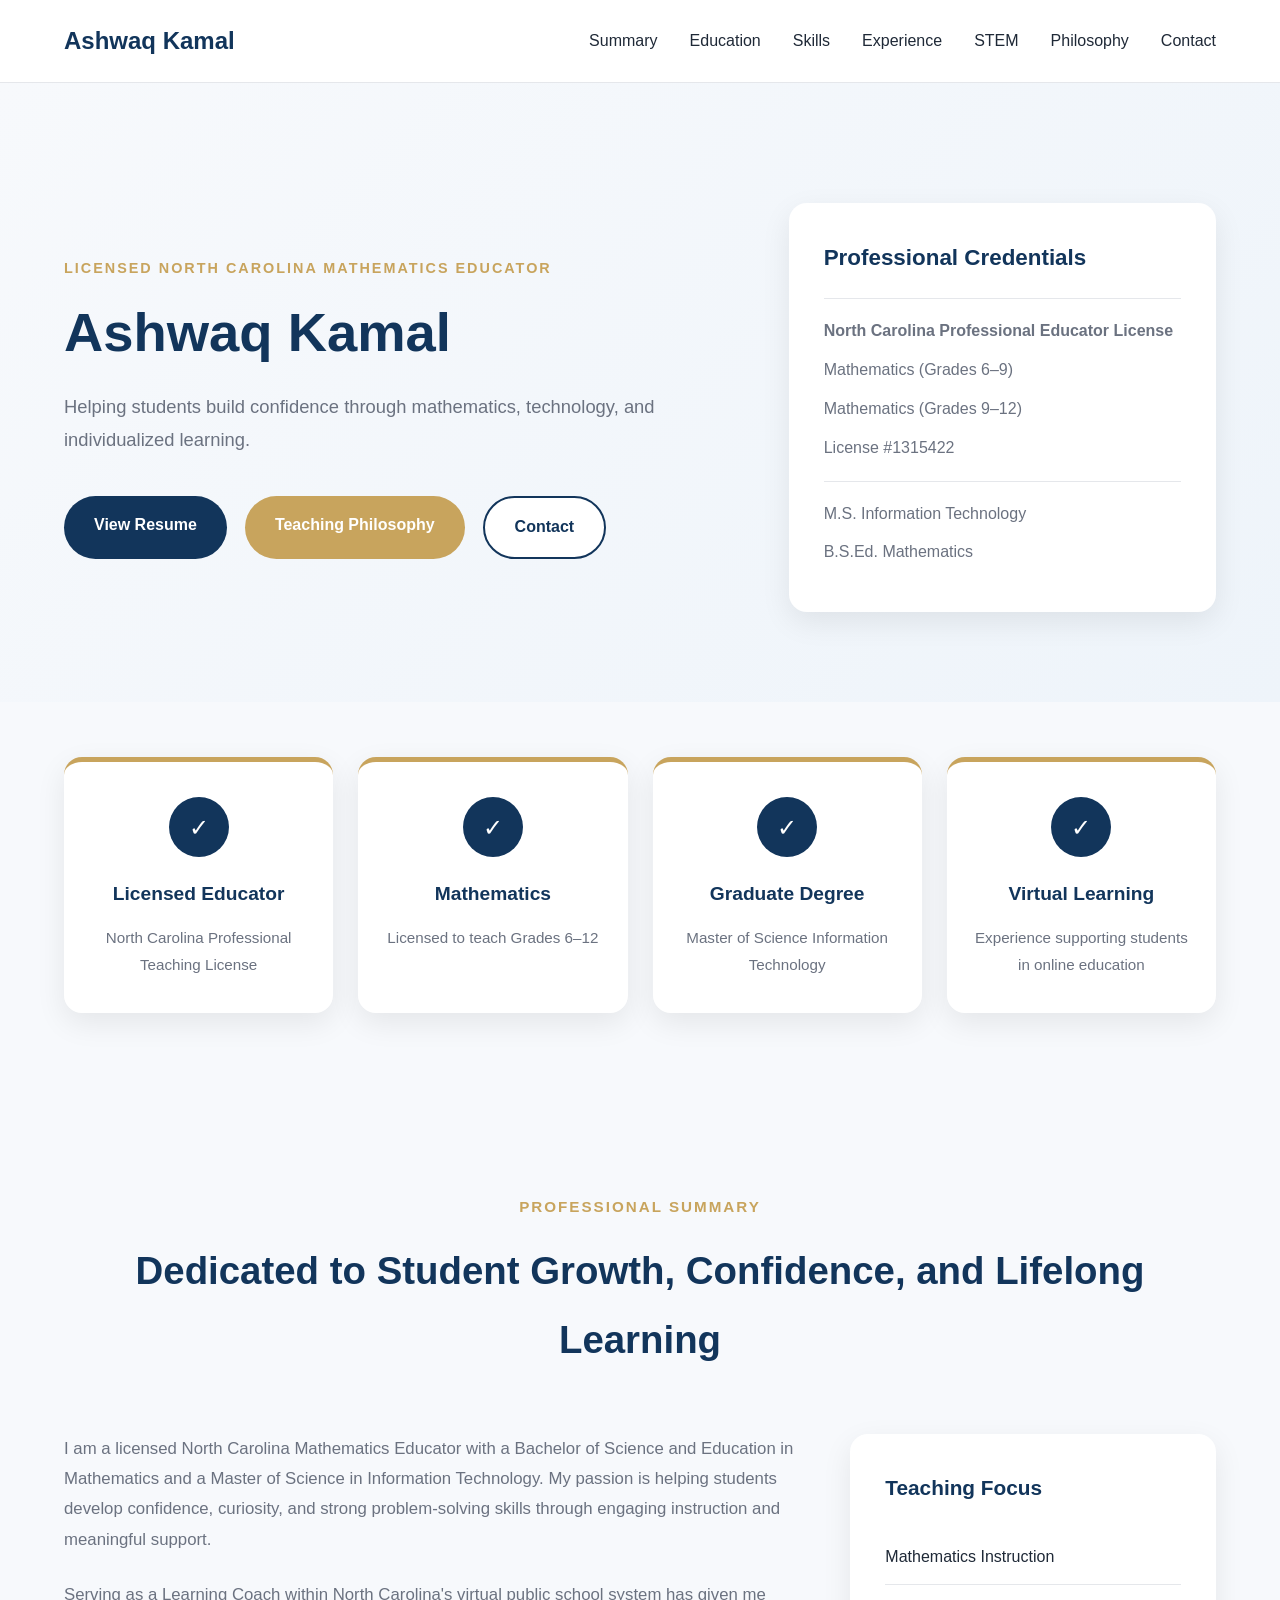
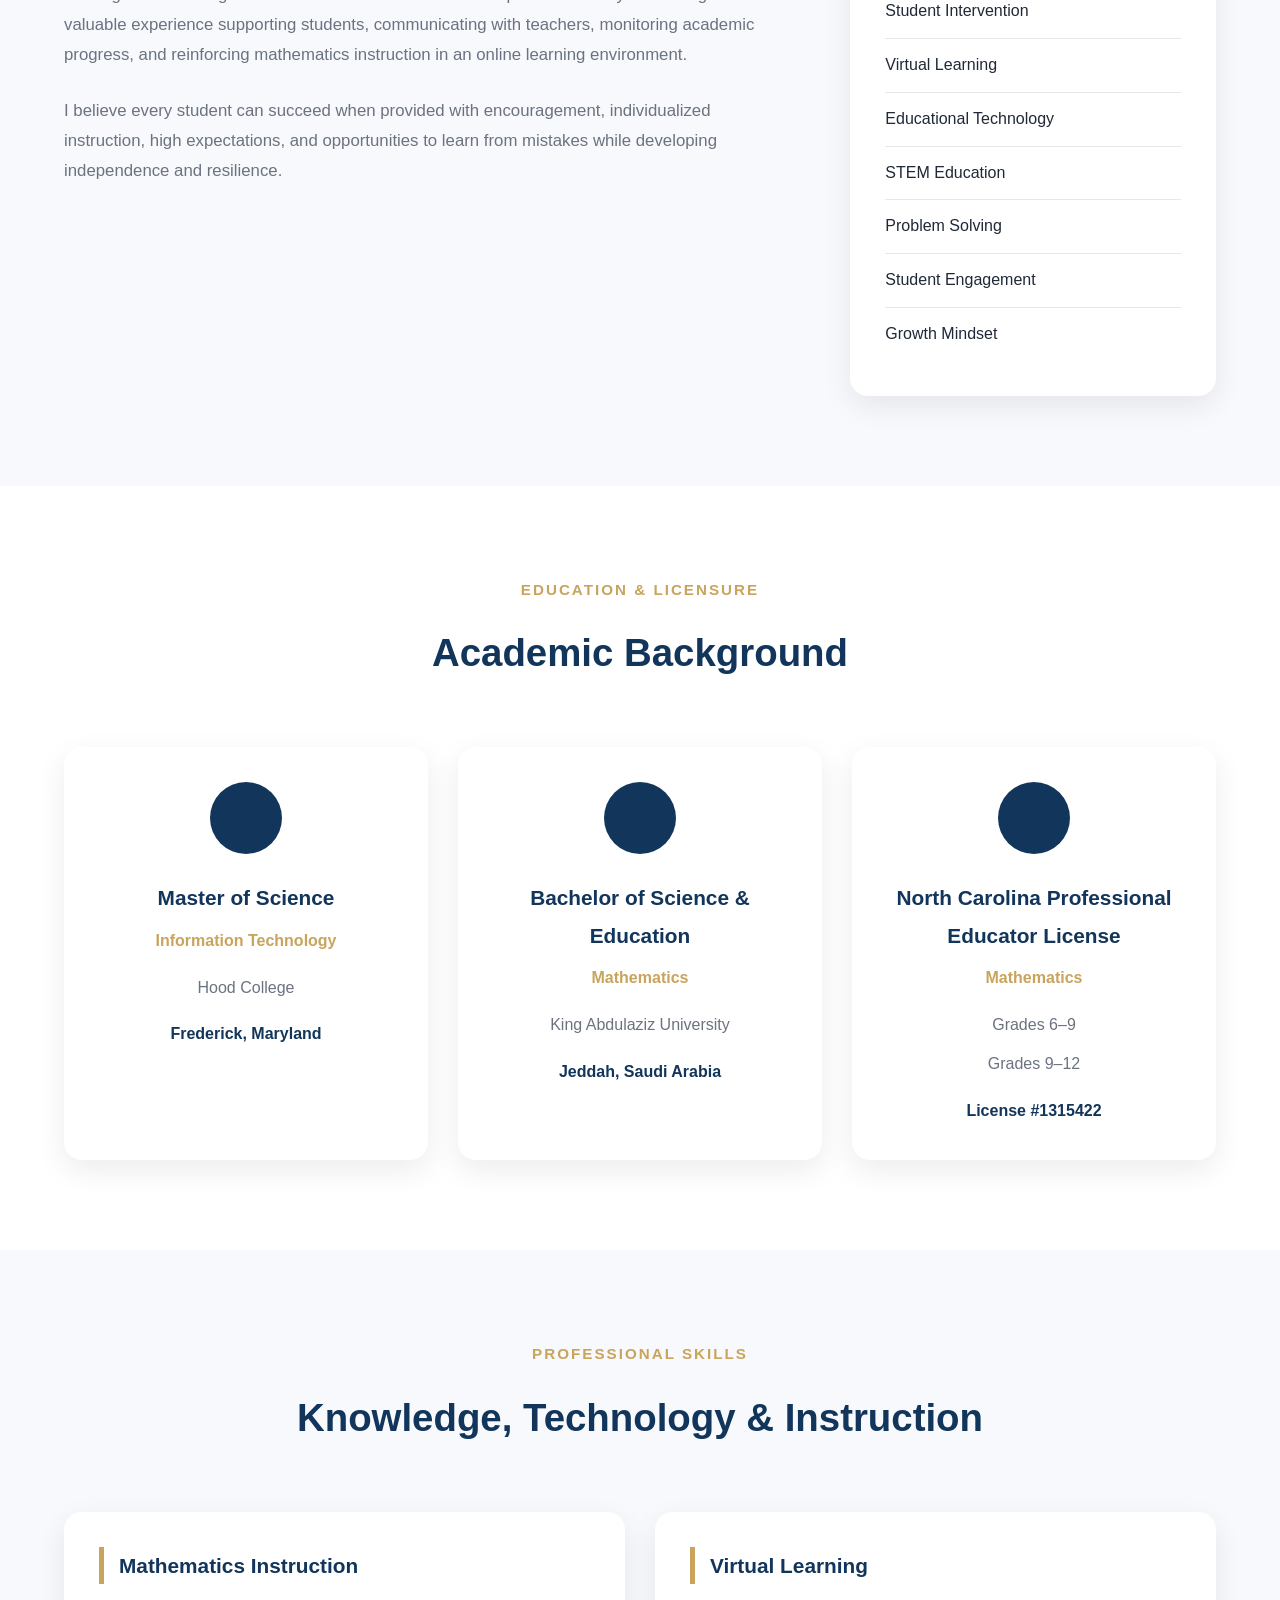
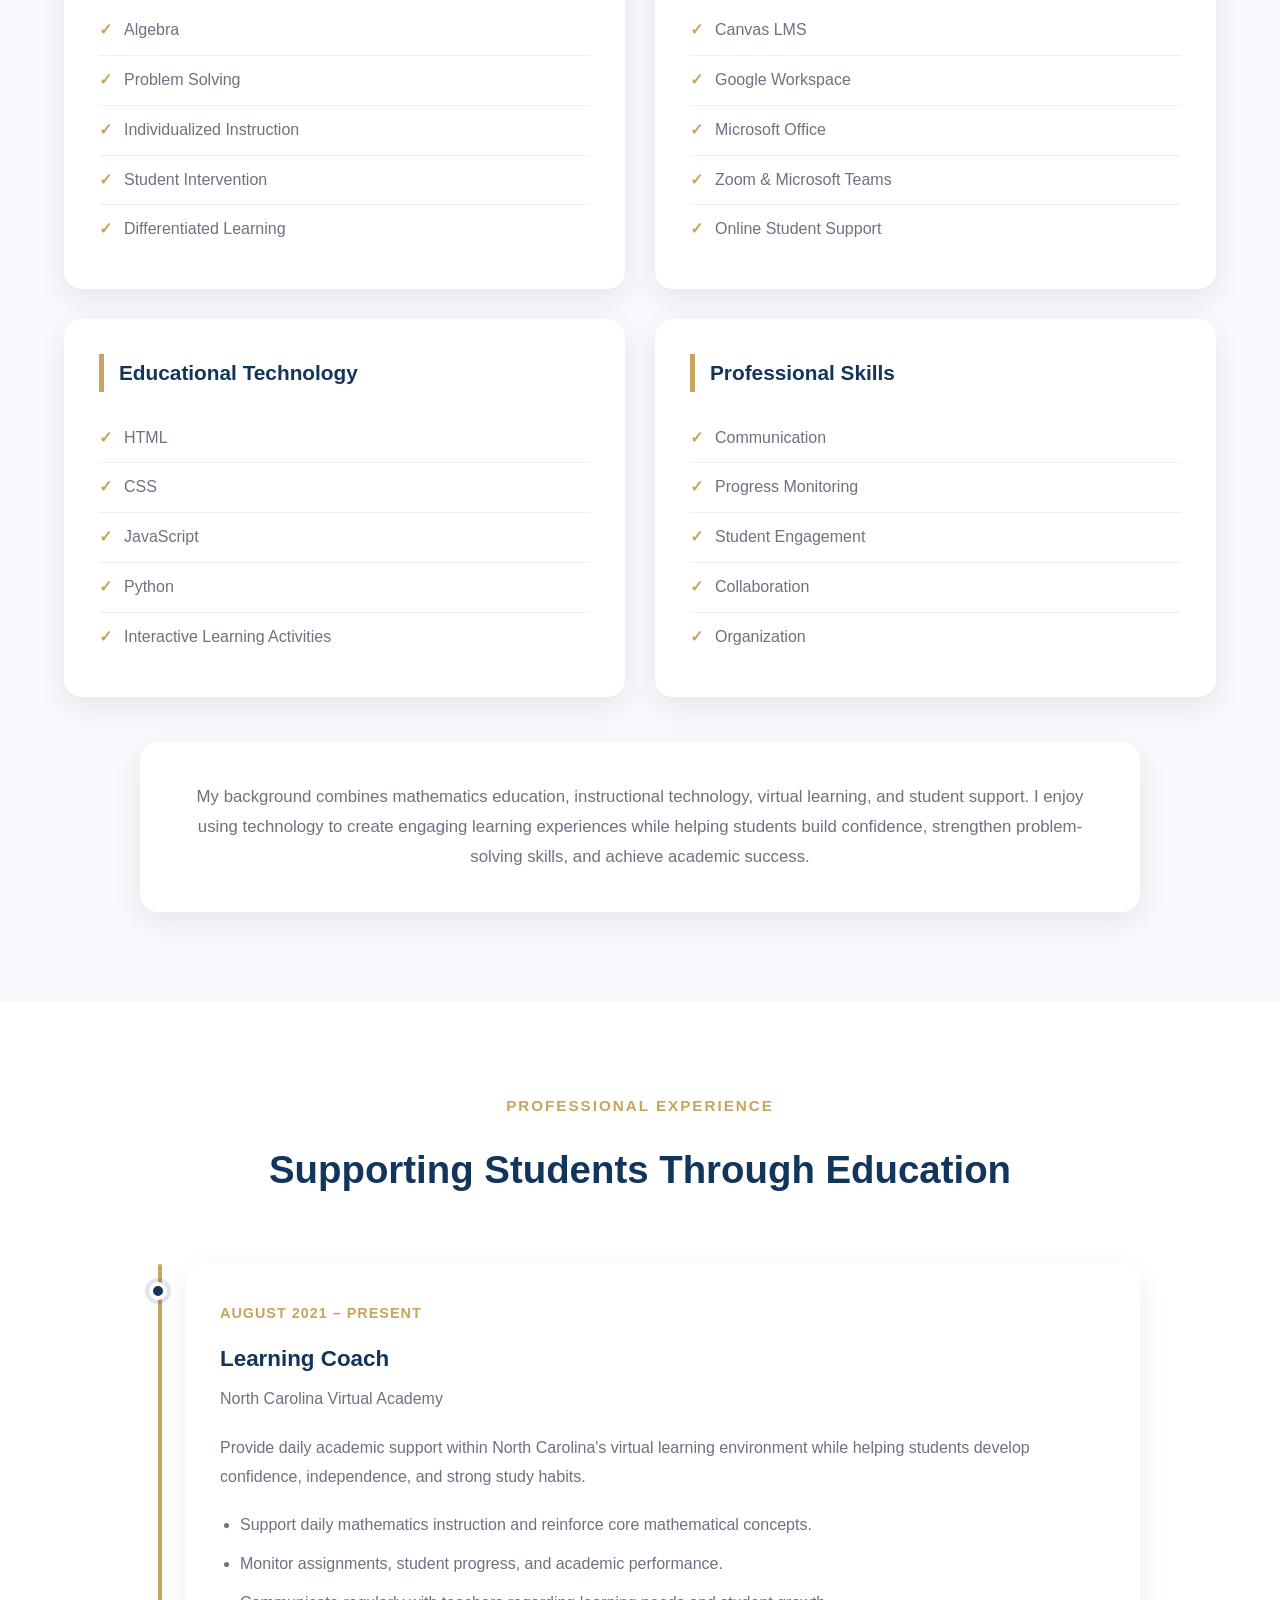
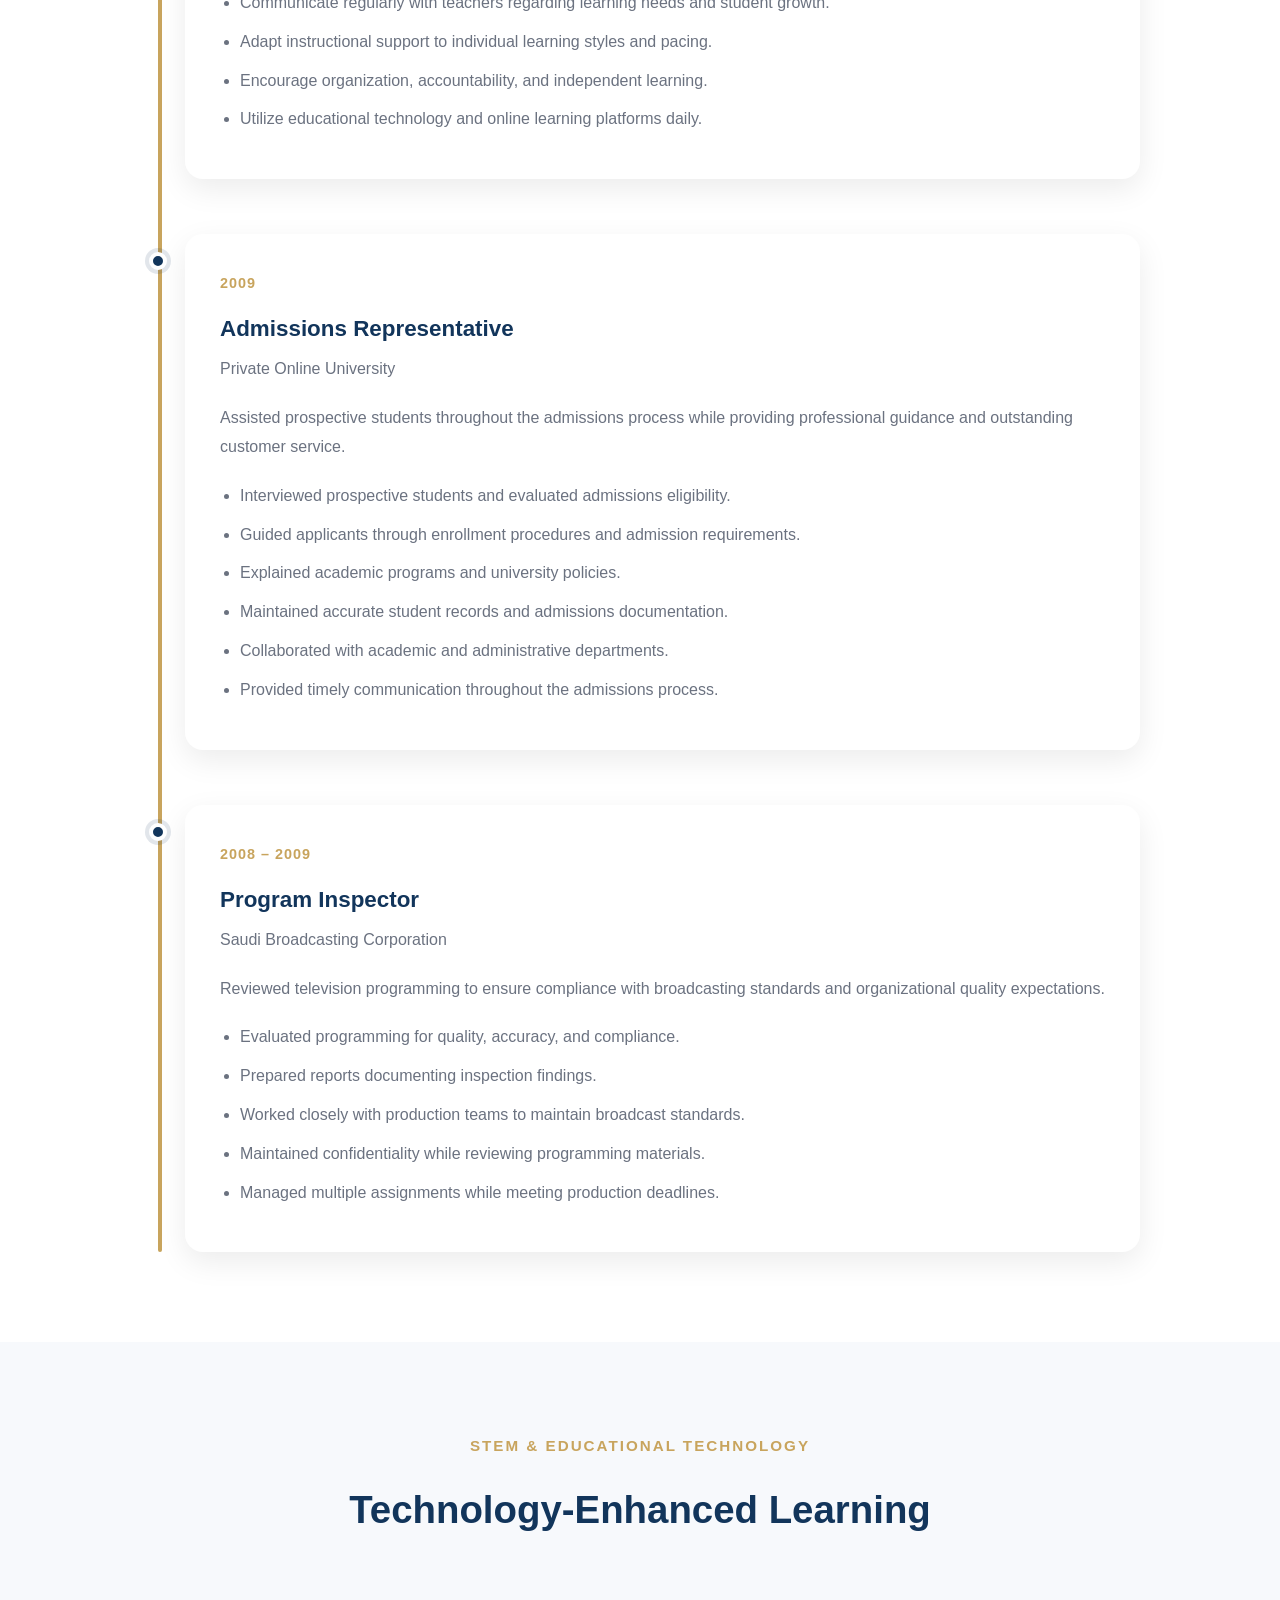
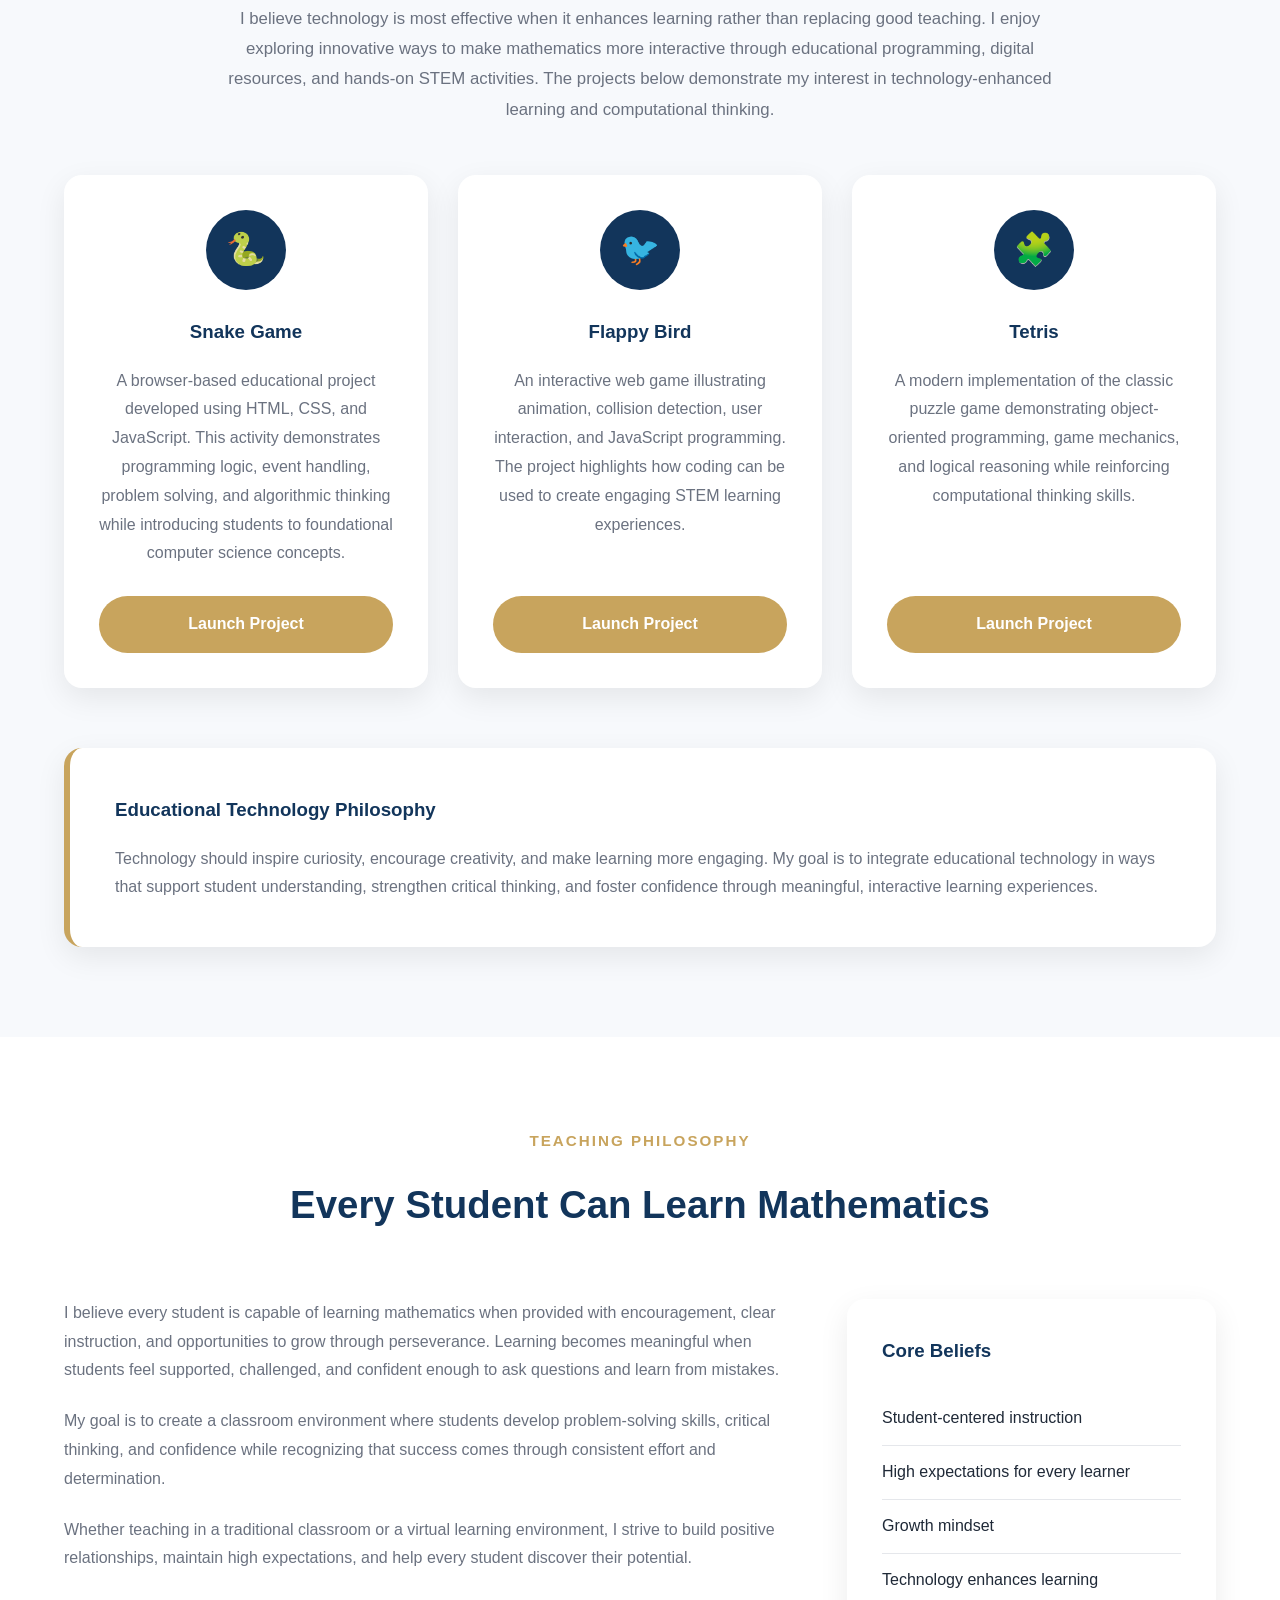
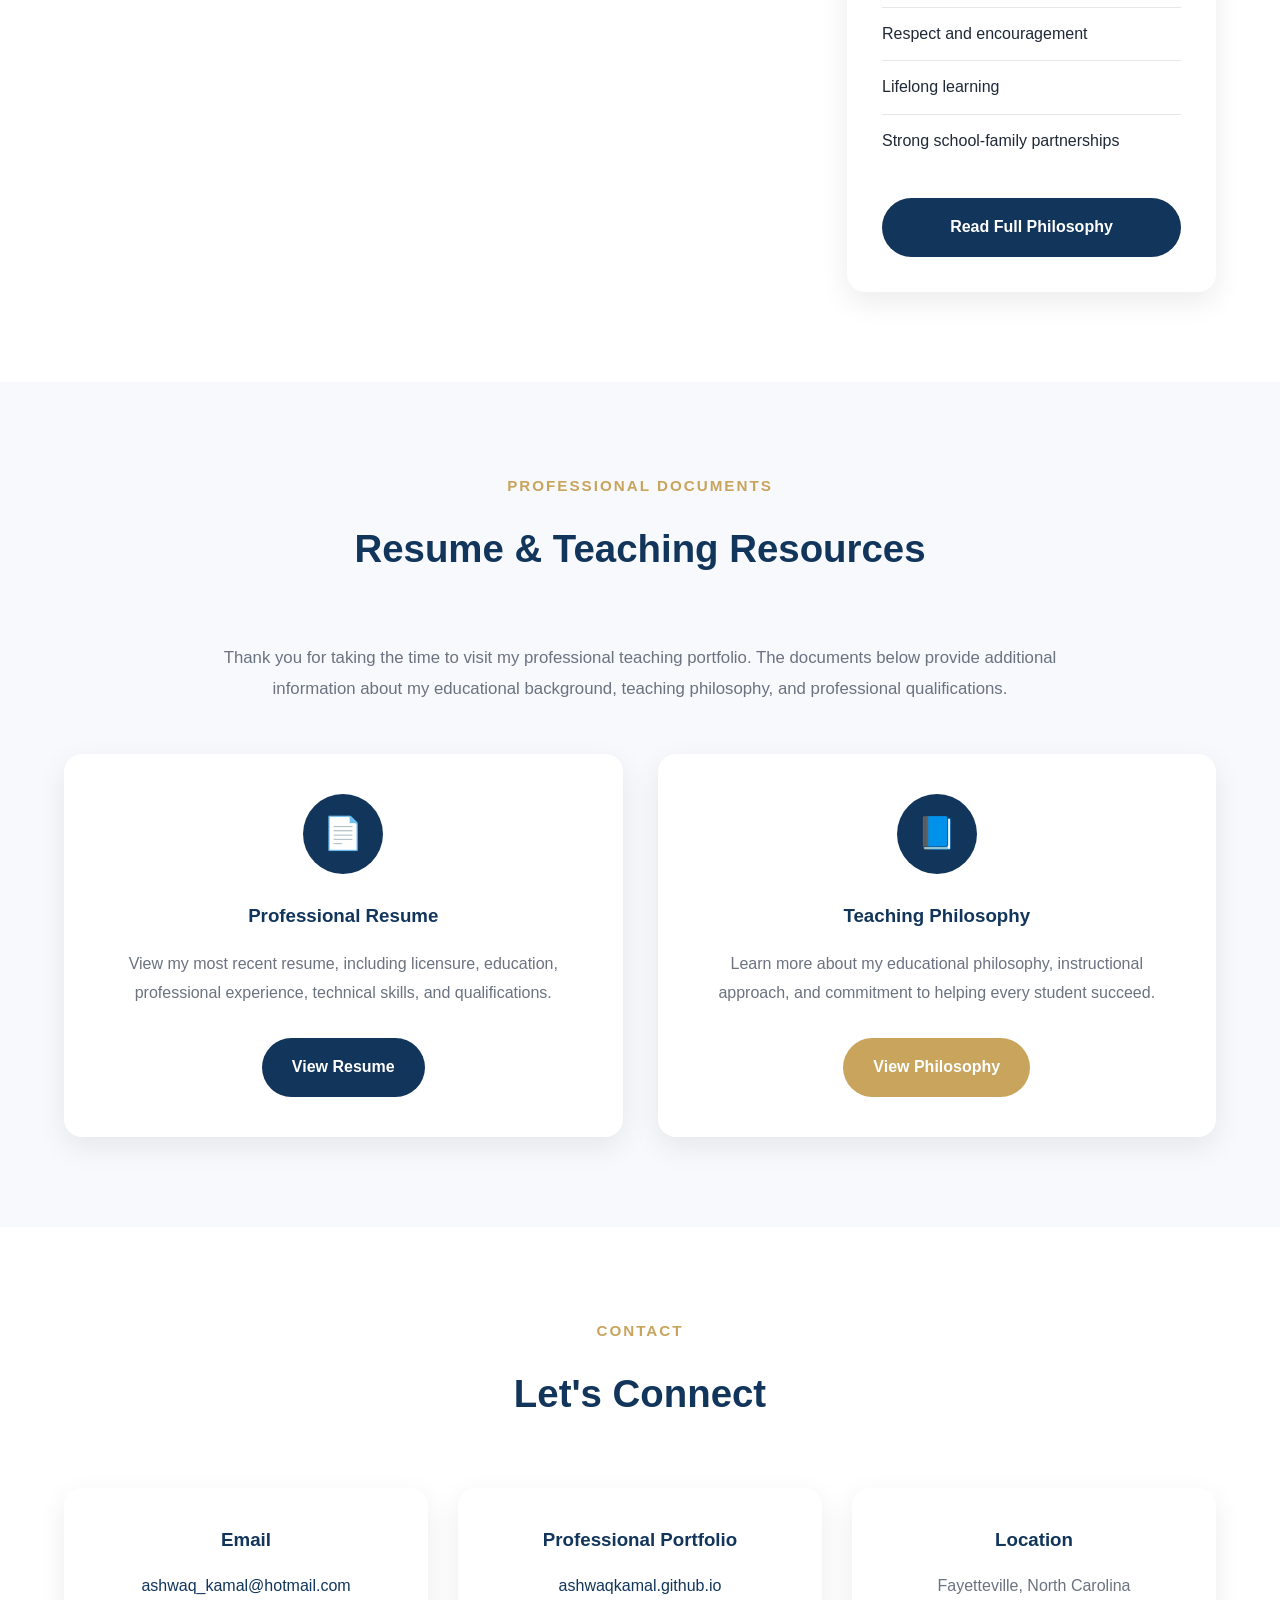
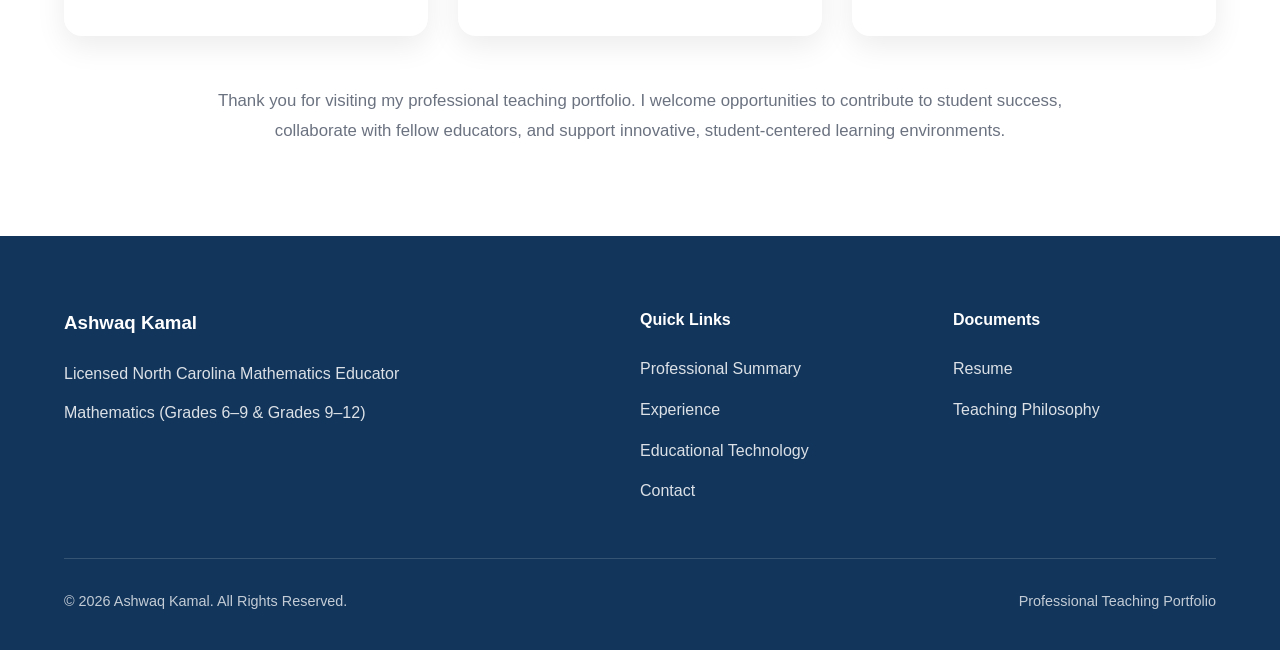
==== commit efb847ec: "Clean up education card icons and formatting Removed unnecessary icons and whitespace from education" ====
--- a/index.html
+++ b/index.html
@@ -448,7 +448,7 @@
 
     <div class="card-icon">
 
-        🎓
+
 
     </div>
 
@@ -486,7 +486,7 @@
 
     <div class="card-icon">
 
-        📘
+
 
     </div>
 
@@ -524,7 +524,7 @@
 
     <div class="card-icon">
 
-        ✔
+    
 
     </div>
 
@@ -935,24 +935,7 @@
 
 <section id="stem"
 class="section">
-
-<div class="container">
-
-<div class="section-heading">
-
-<span>
-
-STEM & Educational Technology
-
-</span>
-
-<h2>
-
-Technology-Enhanced Learning
-
-</h2>
-
-</div>
+    
 <div class="container">
 
 <div class="section-heading">
--- a/style.css
+++ b/style.css
@@ -1 +1,1909 @@
-
+/* ==========================================================
+   ASHWAQ KAMAL
+   PROFESSIONAL TEACHING PORTFOLIO
+   VERSION 2.0
+========================================================== */
+
+
+/* ==========================================================
+   RESET
+========================================================== */
+
+*{
+    margin:0;
+    padding:0;
+    box-sizing:border-box;
+}
+
+html{
+    scroll-behavior:smooth;
+}
+
+body{
+
+    font-family:'Poppins',sans-serif;
+
+    color:#2d3748;
+
+    background:#f7f9fc;
+
+    line-height:1.8;
+
+    overflow-x:hidden;
+
+}
+
+
+
+/* ==========================================================
+   VARIABLES
+========================================================== */
+
+:root{
+
+    --primary:#12355B;
+
+    --primary-dark:#0d2843;
+
+    --accent:#C8A45D;
+
+    --light:#f7f9fc;
+
+    --white:#ffffff;
+
+    --gray:#6b7280;
+
+    --dark:#1f2937;
+
+    --border:#e5e7eb;
+
+    --shadow:0 10px 30px rgba(0,0,0,.08);
+
+    --shadow-hover:0 15px 40px rgba(0,0,0,.12);
+
+    --radius:18px;
+
+}
+
+
+
+/* ==========================================================
+   GLOBAL
+========================================================== */
+
+.container{
+
+    width:90%;
+
+    max-width:1200px;
+
+    margin:auto;
+
+}
+
+section{
+
+    padding:90px 0;
+
+}
+
+.section-heading{
+
+    text-align:center;
+
+    margin-bottom:60px;
+
+}
+
+.section-heading span{
+
+    display:inline-block;
+
+    color:var(--accent);
+
+    font-size:.95rem;
+
+    letter-spacing:2px;
+
+    text-transform:uppercase;
+
+    font-weight:600;
+
+    margin-bottom:15px;
+
+}
+
+.section-heading h2{
+
+    font-size:2.4rem;
+
+    color:var(--primary);
+
+    font-weight:700;
+
+}
+
+.section-intro{
+
+    max-width:850px;
+
+    margin:0 auto 50px;
+
+    text-align:center;
+
+    color:var(--gray);
+
+    font-size:1.05rem;
+
+}
+
+.light{
+
+    background:#ffffff;
+
+}
+
+
+
+/* ==========================================================
+   HEADER
+========================================================== */
+
+header{
+
+    position:sticky;
+
+    top:0;
+
+    z-index:999;
+
+    background:rgba(255,255,255,.95);
+
+    backdrop-filter:blur(14px);
+
+    border-bottom:1px solid var(--border);
+
+}
+
+nav{
+
+    height:82px;
+
+    display:flex;
+
+    justify-content:space-between;
+
+    align-items:center;
+
+}
+
+.logo{
+
+    font-size:1.5rem;
+
+    font-weight:700;
+
+    color:var(--primary);
+
+}
+
+nav ul{
+
+    display:flex;
+
+    list-style:none;
+
+    gap:32px;
+
+}
+
+nav a{
+
+    text-decoration:none;
+
+    color:var(--dark);
+
+    font-weight:500;
+
+    transition:.25s;
+
+}
+
+nav a:hover{
+
+    color:var(--accent);
+
+}
+
+
+
+/* ==========================================================
+   HERO
+========================================================== */
+
+.hero{
+
+    padding:120px 0 90px;
+
+    background:linear-gradient(135deg,#f7f9fc 0%,#eef4fa 100%);
+
+}
+
+.hero-container{
+
+    display:grid;
+
+    grid-template-columns:1.4fr .9fr;
+
+    gap:60px;
+
+    align-items:center;
+
+}
+
+.hero-subtitle{
+
+    color:var(--accent);
+
+    text-transform:uppercase;
+
+    letter-spacing:2px;
+
+    font-size:.9rem;
+
+    font-weight:600;
+
+    margin-bottom:18px;
+
+}
+
+.hero h1{
+
+    font-size:3.4rem;
+
+    line-height:1.2;
+
+    color:var(--primary);
+
+    margin-bottom:25px;
+
+}
+
+.hero-tagline{
+
+    font-size:1.15rem;
+
+    color:var(--gray);
+
+    max-width:650px;
+
+    margin-bottom:40px;
+
+}
+
+
+
+/* ==========================================================
+   BUTTONS
+========================================================== */
+
+.hero-buttons{
+
+    display:flex;
+
+    flex-wrap:wrap;
+
+    gap:18px;
+
+}
+
+.btn{
+
+    display:inline-block;
+
+    padding:15px 30px;
+
+    border-radius:50px;
+
+    text-decoration:none;
+
+    font-weight:600;
+
+    transition:.3s;
+
+}
+
+.btn-primary{
+
+    background:var(--primary);
+
+    color:white;
+
+}
+
+.btn-primary:hover{
+
+    background:var(--primary-dark);
+
+    transform:translateY(-3px);
+
+}
+
+.btn-secondary{
+
+    background:var(--accent);
+
+    color:white;
+
+}
+
+.btn-secondary:hover{
+
+    transform:translateY(-3px);
+
+    opacity:.92;
+
+}
+
+.btn-outline{
+
+    border:2px solid var(--primary);
+
+    color:var(--primary);
+
+    background:white;
+
+}
+
+.btn-outline:hover{
+
+    background:var(--primary);
+
+    color:white;
+
+}
+
+
+
+/* ==========================================================
+   HERO CARD
+========================================================== */
+
+.license-card{
+
+    background:white;
+
+    border-radius:var(--radius);
+
+    padding:35px;
+
+    box-shadow:var(--shadow);
+
+    transition:.35s;
+
+}
+
+.license-card:hover{
+
+    transform:translateY(-8px);
+
+    box-shadow:var(--shadow-hover);
+
+}
+
+.license-card h3{
+
+    color:var(--primary);
+
+    margin-bottom:20px;
+
+    font-size:1.4rem;
+
+}
+
+.license-card hr{
+
+    margin:18px 0;
+
+    border:none;
+
+    border-top:1px solid var(--border);
+
+}
+
+.license-card p{
+
+    margin:10px 0;
+
+    color:var(--gray);
+
+}
+
+
+
+/* ==========================================================
+   UTILITIES
+========================================================== */
+
+img{
+
+    max-width:100%;
+
+    display:block;
+
+}
+
+a{
+
+    transition:.25s;
+
+}
+
+.card{
+
+    background:white;
+
+    border-radius:var(--radius);
+
+    box-shadow:var(--shadow);
+
+}
+
+.text-center{
+
+    text-align:center;
+
+}
+/* ==========================================================
+   PROFESSIONAL HIGHLIGHTS
+========================================================== */
+
+.highlights{
+
+    margin-top:-35px;
+
+    position:relative;
+
+    z-index:20;
+
+}
+
+.highlight-grid{
+
+    display:grid;
+
+    grid-template-columns:repeat(4,1fr);
+
+    gap:25px;
+
+}
+
+.highlight-card{
+
+    background:white;
+
+    border-radius:var(--radius);
+
+    padding:35px 28px;
+
+    text-align:center;
+
+    box-shadow:var(--shadow);
+
+    transition:.35s;
+
+    border-top:5px solid var(--accent);
+
+}
+
+.highlight-card:hover{
+
+    transform:translateY(-10px);
+
+    box-shadow:var(--shadow-hover);
+
+}
+
+.highlight-number{
+
+    width:60px;
+
+    height:60px;
+
+    border-radius:50%;
+
+    background:var(--primary);
+
+    color:white;
+
+    display:flex;
+
+    justify-content:center;
+
+    align-items:center;
+
+    font-size:1.5rem;
+
+    margin:0 auto 20px;
+
+}
+
+.highlight-card h3{
+
+    color:var(--primary);
+
+    margin-bottom:12px;
+
+    font-size:1.2rem;
+
+}
+
+.highlight-card p{
+
+    color:var(--gray);
+
+    font-size:.95rem;
+
+}
+
+
+
+/* ==========================================================
+   PROFESSIONAL SUMMARY
+========================================================== */
+
+.summary-grid{
+
+    display:grid;
+
+    grid-template-columns:2fr 1fr;
+
+    gap:55px;
+
+    align-items:flex-start;
+
+}
+
+.summary-text p{
+
+    margin-bottom:25px;
+
+    color:var(--gray);
+
+    font-size:1.05rem;
+
+}
+
+.profile-box{
+
+    background:white;
+
+    border-radius:var(--radius);
+
+    padding:35px;
+
+    box-shadow:var(--shadow);
+
+    position:sticky;
+
+    top:120px;
+
+}
+
+.profile-box h3{
+
+    color:var(--primary);
+
+    margin-bottom:25px;
+
+    font-size:1.3rem;
+
+}
+
+.profile-box ul{
+
+    list-style:none;
+
+}
+
+.profile-box li{
+
+    padding:12px 0;
+
+    border-bottom:1px solid var(--border);
+
+    color:var(--dark);
+
+    font-weight:500;
+
+}
+
+.profile-box li:last-child{
+
+    border-bottom:none;
+
+}
+
+
+
+/* ==========================================================
+   EDUCATION & LICENSURE
+========================================================== */
+
+.education-grid{
+
+    display:grid;
+
+    grid-template-columns:repeat(3,1fr);
+
+    gap:30px;
+
+}
+
+.education-card{
+
+    background:white;
+
+    border-radius:var(--radius);
+
+    padding:35px;
+
+    text-align:center;
+
+    box-shadow:var(--shadow);
+
+    transition:.35s;
+
+}
+
+.education-card:hover{
+
+    transform:translateY(-10px);
+
+    box-shadow:var(--shadow-hover);
+
+}
+
+.card-icon{
+
+    width:72px;
+
+    height:72px;
+
+    border-radius:50%;
+
+    background:var(--primary);
+
+    color:white;
+
+    display:flex;
+
+    align-items:center;
+
+    justify-content:center;
+
+    margin:0 auto 25px;
+
+    font-size:1.8rem;
+
+}
+
+.education-card h3{
+
+    color:var(--primary);
+
+    margin-bottom:10px;
+
+    font-size:1.3rem;
+
+}
+
+.education-card h4{
+
+    color:var(--accent);
+
+    margin-bottom:18px;
+
+    font-weight:600;
+
+}
+
+.education-card p{
+
+    color:var(--gray);
+
+    margin-bottom:10px;
+
+}
+
+.education-card span{
+
+    display:block;
+
+    margin-top:18px;
+
+    color:var(--primary);
+
+    font-weight:600;
+
+}
+
+
+
+/* ==========================================================
+   PROFESSIONAL SKILLS
+========================================================== */
+
+.skills-grid{
+
+    display:grid;
+
+    grid-template-columns:repeat(2,1fr);
+
+    gap:30px;
+
+    margin-bottom:45px;
+
+}
+
+.skill-card{
+
+    background:white;
+
+    border-radius:var(--radius);
+
+    padding:35px;
+
+    box-shadow:var(--shadow);
+
+    transition:.35s;
+
+}
+
+.skill-card:hover{
+
+    transform:translateY(-8px);
+
+    box-shadow:var(--shadow-hover);
+
+}
+
+.skill-card h3{
+
+    color:var(--primary);
+
+    margin-bottom:22px;
+
+    font-size:1.3rem;
+
+    border-left:5px solid var(--accent);
+
+    padding-left:15px;
+
+}
+
+.skill-card ul{
+
+    list-style:none;
+
+}
+
+.skill-card li{
+
+    padding:10px 0;
+
+    color:var(--gray);
+
+    border-bottom:1px solid #f0f0f0;
+
+}
+
+.skill-card li:last-child{
+
+    border-bottom:none;
+
+}
+
+.skill-card li::before{
+
+    content:"✓";
+
+    color:var(--accent);
+
+    font-weight:bold;
+
+    margin-right:12px;
+
+}
+
+.skills-summary{
+
+    background:white;
+
+    padding:40px;
+
+    border-radius:var(--radius);
+
+    box-shadow:var(--shadow);
+
+    text-align:center;
+
+    max-width:1000px;
+
+    margin:0 auto;
+
+}
+
+.skills-summary p{
+
+    color:var(--gray);
+
+    font-size:1.05rem;
+
+    margin:0;
+
+}
+
+
+
+/* ==========================================================
+   SECTION SPACING
+========================================================== */
+
+.section{
+
+    padding:90px 0;
+
+}
+
+.light{
+
+    background:white;
+
+}
+
+
+
+/* ==========================================================
+   SMOOTH CARD ANIMATIONS
+========================================================== */
+
+.highlight-card,
+.education-card,
+.skill-card,
+.profile-box,
+.skills-summary{
+
+    transition:
+
+        transform .35s ease,
+
+        box-shadow .35s ease;
+
+}
+/* ==========================================================
+   PROFESSIONAL EXPERIENCE
+========================================================== */
+
+.timeline{
+
+    position:relative;
+
+    max-width:1000px;
+
+    margin:0 auto;
+
+    padding-left:45px;
+
+}
+
+.timeline::before{
+
+    content:"";
+
+    position:absolute;
+
+    left:18px;
+
+    top:0;
+
+    bottom:0;
+
+    width:4px;
+
+    background:var(--accent);
+
+    border-radius:50px;
+
+}
+
+.timeline-item{
+
+    position:relative;
+
+    margin-bottom:55px;
+
+}
+
+.timeline-item:last-child{
+
+    margin-bottom:0;
+
+}
+
+.timeline-dot{
+
+    position:absolute;
+
+    left:-36px;
+
+    top:18px;
+
+    width:18px;
+
+    height:18px;
+
+    border-radius:50%;
+
+    background:var(--primary);
+
+    border:4px solid white;
+
+    box-shadow:0 0 0 4px rgba(18,53,91,.12);
+
+}
+
+.timeline-content{
+
+    background:white;
+
+    padding:35px;
+
+    border-radius:var(--radius);
+
+    box-shadow:var(--shadow);
+
+    transition:.35s;
+
+}
+
+.timeline-content:hover{
+
+    transform:translateY(-6px);
+
+    box-shadow:var(--shadow-hover);
+
+}
+
+.timeline-date{
+
+    display:inline-block;
+
+    color:var(--accent);
+
+    font-size:.9rem;
+
+    font-weight:600;
+
+    margin-bottom:12px;
+
+    text-transform:uppercase;
+
+    letter-spacing:1px;
+
+}
+
+.timeline-content h3{
+
+    color:var(--primary);
+
+    margin-bottom:6px;
+
+    font-size:1.4rem;
+
+}
+
+.timeline-content h4{
+
+    color:var(--gray);
+
+    margin-bottom:20px;
+
+    font-weight:500;
+
+}
+
+.timeline-content p{
+
+    color:var(--gray);
+
+    margin-bottom:20px;
+
+}
+
+.timeline-content ul{
+
+    margin-left:20px;
+
+}
+
+.timeline-content li{
+
+    margin-bottom:10px;
+
+    color:var(--gray);
+
+}
+
+
+
+/* ==========================================================
+   STEM & EDUCATIONAL TECHNOLOGY
+========================================================== */
+
+.projects-grid{
+
+    display:grid;
+
+    grid-template-columns:repeat(3,1fr);
+
+    gap:30px;
+
+    margin-top:45px;
+
+}
+
+.project-card{
+
+    background:white;
+
+    border-radius:var(--radius);
+
+    padding:35px;
+
+    text-align:center;
+
+    box-shadow:var(--shadow);
+
+    transition:.35s;
+
+    display:flex;
+
+    flex-direction:column;
+
+}
+
+.project-card:hover{
+
+    transform:translateY(-8px);
+
+    box-shadow:var(--shadow-hover);
+
+}
+
+.project-icon{
+
+    width:80px;
+
+    height:80px;
+
+    border-radius:50%;
+
+    background:var(--primary);
+
+    color:white;
+
+    display:flex;
+
+    justify-content:center;
+
+    align-items:center;
+
+    margin:0 auto 25px;
+
+    font-size:2rem;
+
+}
+
+.project-card h3{
+
+    color:var(--primary);
+
+    margin-bottom:18px;
+
+}
+
+.project-card p{
+
+    color:var(--gray);
+
+    flex:1;
+
+}
+
+.project-button{
+
+    display:inline-block;
+
+    margin-top:28px;
+
+    padding:14px 28px;
+
+    border-radius:40px;
+
+    background:var(--accent);
+
+    color:white;
+
+    text-decoration:none;
+
+    font-weight:600;
+
+    transition:.3s;
+
+}
+
+.project-button:hover{
+
+    background:var(--primary);
+
+}
+
+.innovation-box{
+
+    margin-top:60px;
+
+    background:white;
+
+    padding:45px;
+
+    border-left:6px solid var(--accent);
+
+    border-radius:var(--radius);
+
+    box-shadow:var(--shadow);
+
+}
+
+.innovation-box h3{
+
+    color:var(--primary);
+
+    margin-bottom:18px;
+
+}
+
+.innovation-box p{
+
+    color:var(--gray);
+
+}
+
+
+
+/* ==========================================================
+   TEACHING PHILOSOPHY
+========================================================== */
+
+.philosophy-layout{
+
+    display:grid;
+
+    grid-template-columns:2fr 1fr;
+
+    gap:45px;
+
+    align-items:flex-start;
+
+}
+
+.philosophy-text p{
+
+    margin-bottom:22px;
+
+    color:var(--gray);
+
+}
+
+.philosophy-card{
+
+    background:white;
+
+    border-radius:var(--radius);
+
+    padding:35px;
+
+    box-shadow:var(--shadow);
+
+    position:sticky;
+
+    top:120px;
+
+}
+
+.philosophy-card h3{
+
+    color:var(--primary);
+
+    margin-bottom:25px;
+
+}
+
+.philosophy-card ul{
+
+    list-style:none;
+
+    margin-bottom:30px;
+
+}
+
+.philosophy-card li{
+
+    padding:12px 0;
+
+    border-bottom:1px solid var(--border);
+
+    color:var(--dark);
+
+}
+
+.philosophy-card li:last-child{
+
+    border-bottom:none;
+
+}
+
+.philosophy-card .btn{
+
+    width:100%;
+
+    text-align:center;
+
+}
+
+
+
+/* ==========================================================
+   PROJECTS & PHILOSOPHY ANIMATIONS
+========================================================== */
+
+.timeline-content,
+.project-card,
+.innovation-box,
+.philosophy-card{
+
+    transition:
+        transform .35s ease,
+        box-shadow .35s ease;
+
+}
+
+.timeline-content:hover,
+.project-card:hover,
+.innovation-box:hover,
+.philosophy-card:hover{
+
+    transform:translateY(-8px);
+
+    box-shadow:var(--shadow-hover);
+
+}
+/* ==========================================================
+   RESUME & DOCUMENTS
+========================================================== */
+
+.documents-grid{
+
+    display:grid;
+
+    grid-template-columns:repeat(2,1fr);
+
+    gap:35px;
+
+    margin-top:50px;
+
+}
+
+.document-card{
+
+    background:white;
+
+    padding:40px;
+
+    border-radius:var(--radius);
+
+    text-align:center;
+
+    box-shadow:var(--shadow);
+
+    transition:.35s;
+
+}
+
+.document-card:hover{
+
+    transform:translateY(-8px);
+
+    box-shadow:var(--shadow-hover);
+
+}
+
+.document-icon{
+
+    width:80px;
+
+    height:80px;
+
+    margin:0 auto 25px;
+
+    border-radius:50%;
+
+    background:var(--primary);
+
+    color:white;
+
+    display:flex;
+
+    align-items:center;
+
+    justify-content:center;
+
+    font-size:2rem;
+
+}
+
+.document-card h3{
+
+    color:var(--primary);
+
+    margin-bottom:18px;
+
+}
+
+.document-card p{
+
+    color:var(--gray);
+
+    margin-bottom:30px;
+
+}
+
+
+
+/* ==========================================================
+   CONTACT
+========================================================== */
+
+.contact-wrapper{
+
+    display:grid;
+
+    grid-template-columns:repeat(3,1fr);
+
+    gap:30px;
+
+    margin-bottom:50px;
+
+}
+
+.contact-card{
+
+    background:white;
+
+    border-radius:var(--radius);
+
+    padding:35px;
+
+    text-align:center;
+
+    box-shadow:var(--shadow);
+
+    transition:.35s;
+
+}
+
+.contact-card:hover{
+
+    transform:translateY(-8px);
+
+    box-shadow:var(--shadow-hover);
+
+}
+
+.contact-card h3{
+
+    color:var(--primary);
+
+    margin-bottom:15px;
+
+}
+
+.contact-card p{
+
+    color:var(--gray);
+
+}
+
+.contact-card a{
+
+    color:var(--primary);
+
+    text-decoration:none;
+
+    word-break:break-word;
+
+}
+
+.contact-card a:hover{
+
+    color:var(--accent);
+
+}
+
+.contact-message{
+
+    max-width:900px;
+
+    margin:auto;
+
+    text-align:center;
+
+    color:var(--gray);
+
+    font-size:1.05rem;
+
+}
+
+
+
+/* ==========================================================
+   FOOTER
+========================================================== */
+
+footer{
+
+    background:var(--primary);
+
+    color:white;
+
+    padding:70px 0 35px;
+
+}
+
+.footer-grid{
+
+    display:grid;
+
+    grid-template-columns:2fr 1fr 1fr;
+
+    gap:50px;
+
+    margin-bottom:40px;
+
+}
+
+.footer-grid h3,
+
+.footer-grid h4{
+
+    margin-bottom:20px;
+
+}
+
+.footer-grid p{
+
+    color:rgba(255,255,255,.85);
+
+    margin-bottom:10px;
+
+}
+
+.footer-grid ul{
+
+    list-style:none;
+
+}
+
+.footer-grid li{
+
+    margin-bottom:12px;
+
+}
+
+.footer-grid a{
+
+    color:rgba(255,255,255,.85);
+
+    text-decoration:none;
+
+}
+
+.footer-grid a:hover{
+
+    color:white;
+
+}
+
+footer hr{
+
+    border:none;
+
+    border-top:1px solid rgba(255,255,255,.15);
+
+    margin:30px 0;
+
+}
+
+.copyright{
+
+    display:flex;
+
+    justify-content:space-between;
+
+    align-items:center;
+
+    color:rgba(255,255,255,.75);
+
+    font-size:.9rem;
+
+}
+
+
+
+/* ==========================================================
+   BACK TO TOP
+========================================================== */
+
+#backToTop{
+
+    position:fixed;
+
+    right:30px;
+
+    bottom:30px;
+
+    width:55px;
+
+    height:55px;
+
+    border:none;
+
+    border-radius:50%;
+
+    background:var(--accent);
+
+    color:white;
+
+    font-size:1.4rem;
+
+    cursor:pointer;
+
+    box-shadow:var(--shadow);
+
+    transition:.3s;
+
+    z-index:1000;
+
+}
+
+#backToTop:hover{
+
+    background:var(--primary);
+
+    transform:translateY(-5px);
+
+}
+
+
+
+/* ==========================================================
+   RESPONSIVE DESIGN
+========================================================== */
+
+@media(max-width:1100px){
+
+.hero-container,
+
+.summary-grid,
+
+.philosophy-layout{
+
+    grid-template-columns:1fr;
+
+}
+
+.education-grid{
+
+    grid-template-columns:repeat(2,1fr);
+
+}
+
+.projects-grid{
+
+    grid-template-columns:repeat(2,1fr);
+
+}
+
+.highlight-grid{
+
+    grid-template-columns:repeat(2,1fr);
+
+}
+
+.profile-box,
+
+.philosophy-card{
+
+    position:static;
+
+}
+
+.footer-grid{
+
+    grid-template-columns:1fr;
+
+}
+
+}
+
+
+
+@media(max-width:768px){
+
+nav{
+
+    flex-direction:column;
+
+    height:auto;
+
+    padding:20px 0;
+
+}
+
+nav ul{
+
+    flex-wrap:wrap;
+
+    justify-content:center;
+
+    gap:18px;
+
+    margin-top:20px;
+
+}
+
+.hero{
+
+    padding-top:70px;
+
+}
+
+.hero h1{
+
+    font-size:2.4rem;
+
+}
+
+.hero-buttons{
+
+    flex-direction:column;
+
+}
+
+.hero-buttons .btn{
+
+    width:100%;
+
+    text-align:center;
+
+}
+
+.education-grid,
+
+.skills-grid,
+
+.projects-grid,
+
+.documents-grid,
+
+.contact-wrapper,
+
+.highlight-grid{
+
+    grid-template-columns:1fr;
+
+}
+
+.timeline{
+
+    padding-left:25px;
+
+}
+
+.timeline::before{
+
+    left:10px;
+
+}
+
+.timeline-dot{
+
+    left:-27px;
+
+}
+
+.section-heading h2{
+
+    font-size:2rem;
+
+}
+
+.copyright{
+
+    flex-direction:column;
+
+    gap:10px;
+
+    text-align:center;
+
+}
+
+}
+
+
+
+@media(max-width:480px){
+
+.container{
+
+    width:94%;
+
+}
+
+section{
+
+    padding:70px 0;
+
+}
+
+.hero h1{
+
+    font-size:2rem;
+
+}
+
+.section-heading h2{
+
+    font-size:1.7rem;
+
+}
+
+.document-card,
+
+.skill-card,
+
+.education-card,
+
+.project-card,
+
+.contact-card,
+
+.highlight-card,
+
+.timeline-content,
+
+.license-card{
+
+    padding:25px;
+
+}
+
+#backToTop{
+
+    width:48px;
+
+    height:48px;
+
+    right:18px;
+
+    bottom:18px;
+
+}
+
+}
+
+
+
+/* ==========================================================
+   SIMPLE FADE ANIMATION
+========================================================== */
+
+@keyframes fadeUp{
+
+    from{
+
+        opacity:0;
+
+        transform:translateY(30px);
+
+    }
+
+    to{
+
+        opacity:1;
+
+        transform:translateY(0);
+
+    }
+
+}
+
+.hero,
+
+.highlight-card,
+
+.education-card,
+
+.skill-card,
+
+.timeline-item,
+
+.project-card,
+
+.document-card,
+
+.contact-card{
+
+    animation:fadeUp .8s ease both;
+
+}
+#backToTop{
+
+    opacity:0;
+
+    visibility:hidden;
+
+}
+/* =====================================
+   JAVASCRIPT SUPPORT
+===================================== */
+
+.hidden{
+
+    opacity:0;
+
+    transform:translateY(40px);
+
+    transition:
+        opacity .8s ease,
+        transform .8s ease;
+
+}
+
+.show{
+
+    opacity:1;
+
+    transform:translateY(0);
+
+}
+
+nav a.active{
+
+    color:var(--accent);
+
+}
+
+body.loaded{
+
+    opacity:1;
+
+}
+
+body{
+
+    opacity:0;
+
+    transition:opacity .35s ease;
+
+}
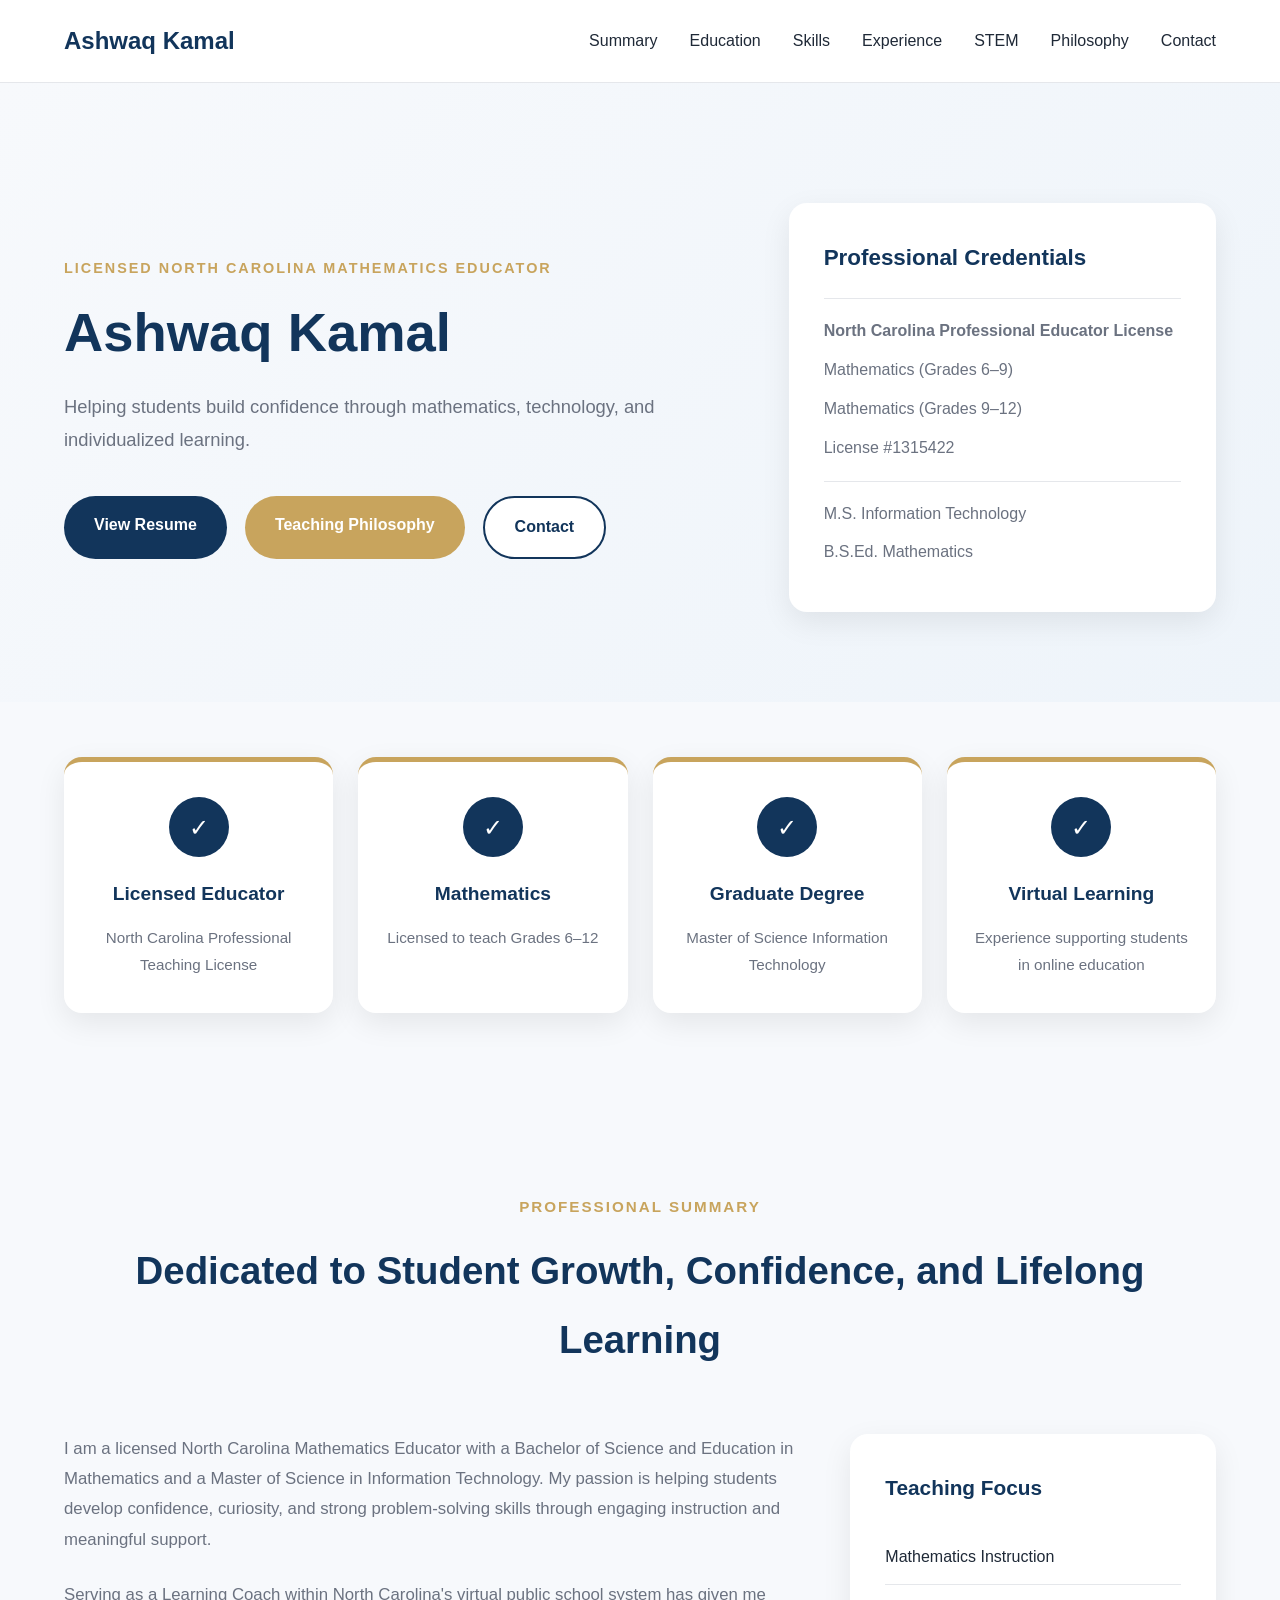
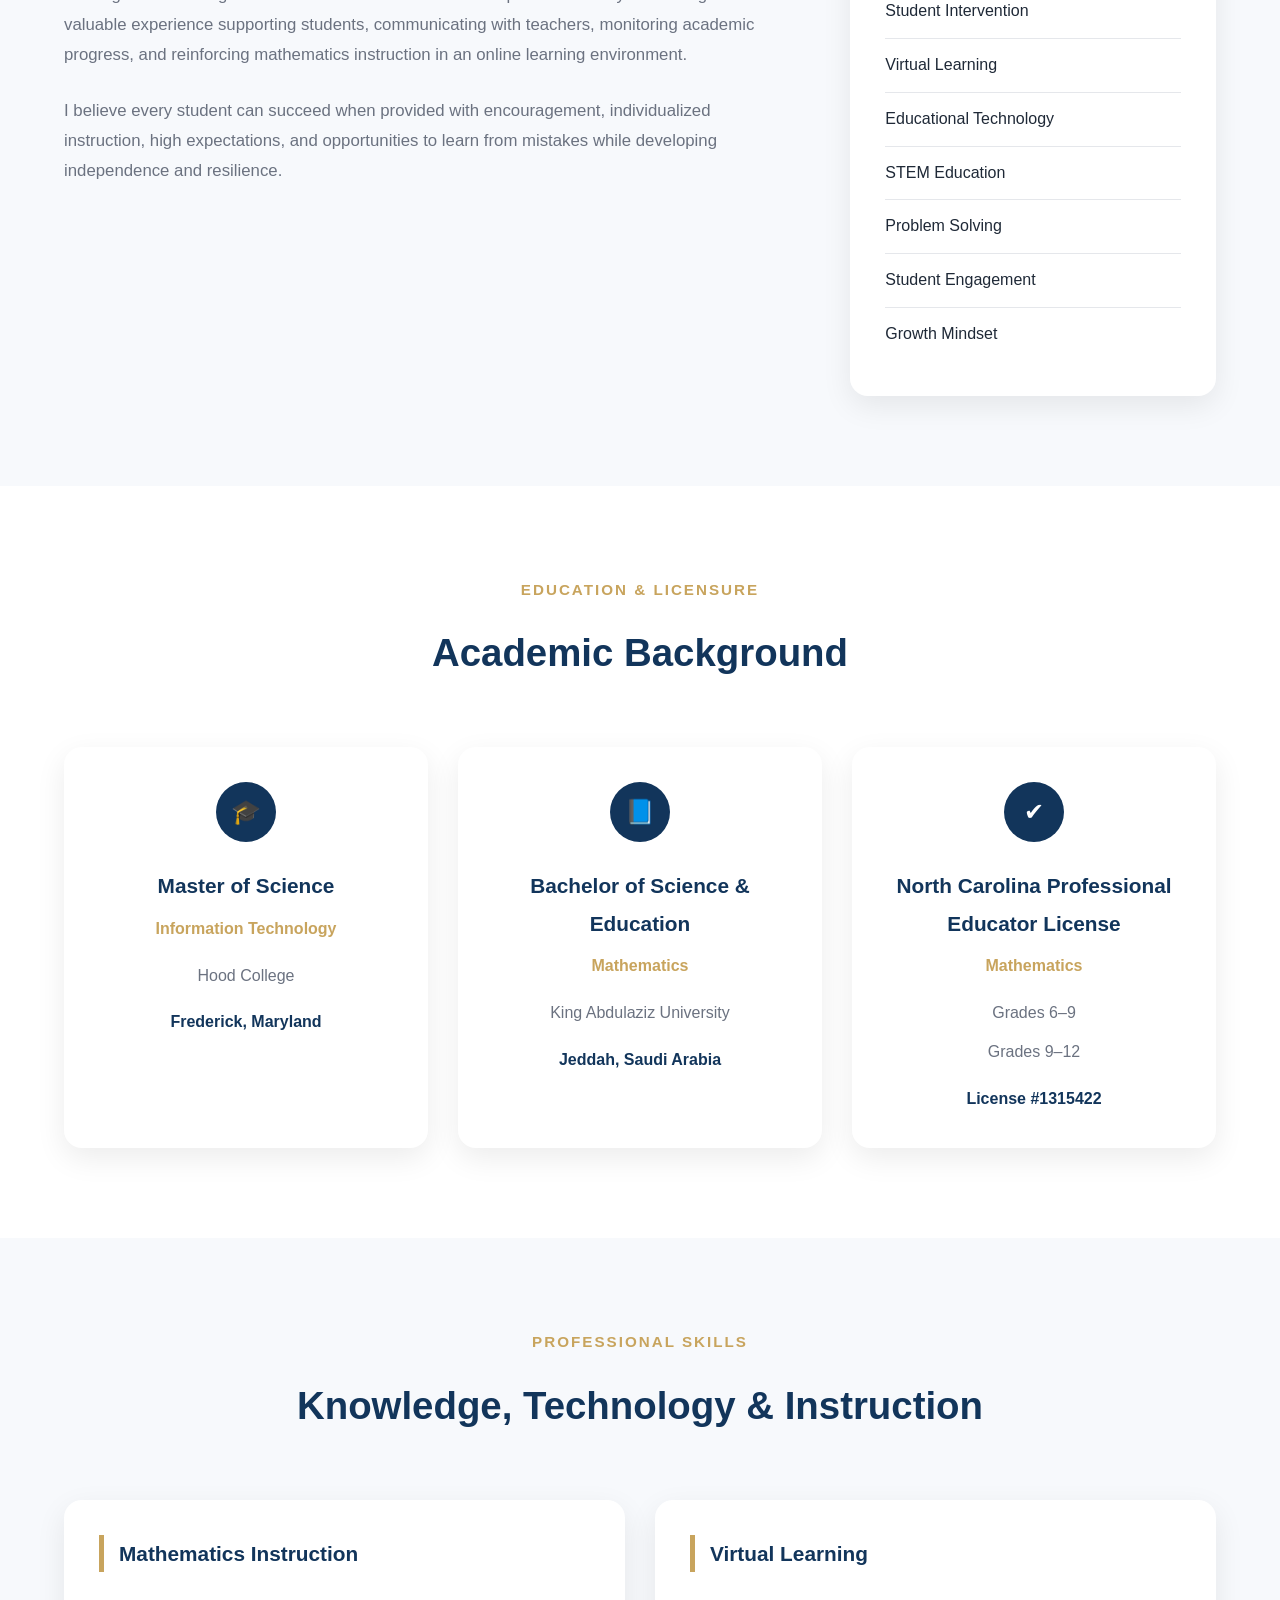
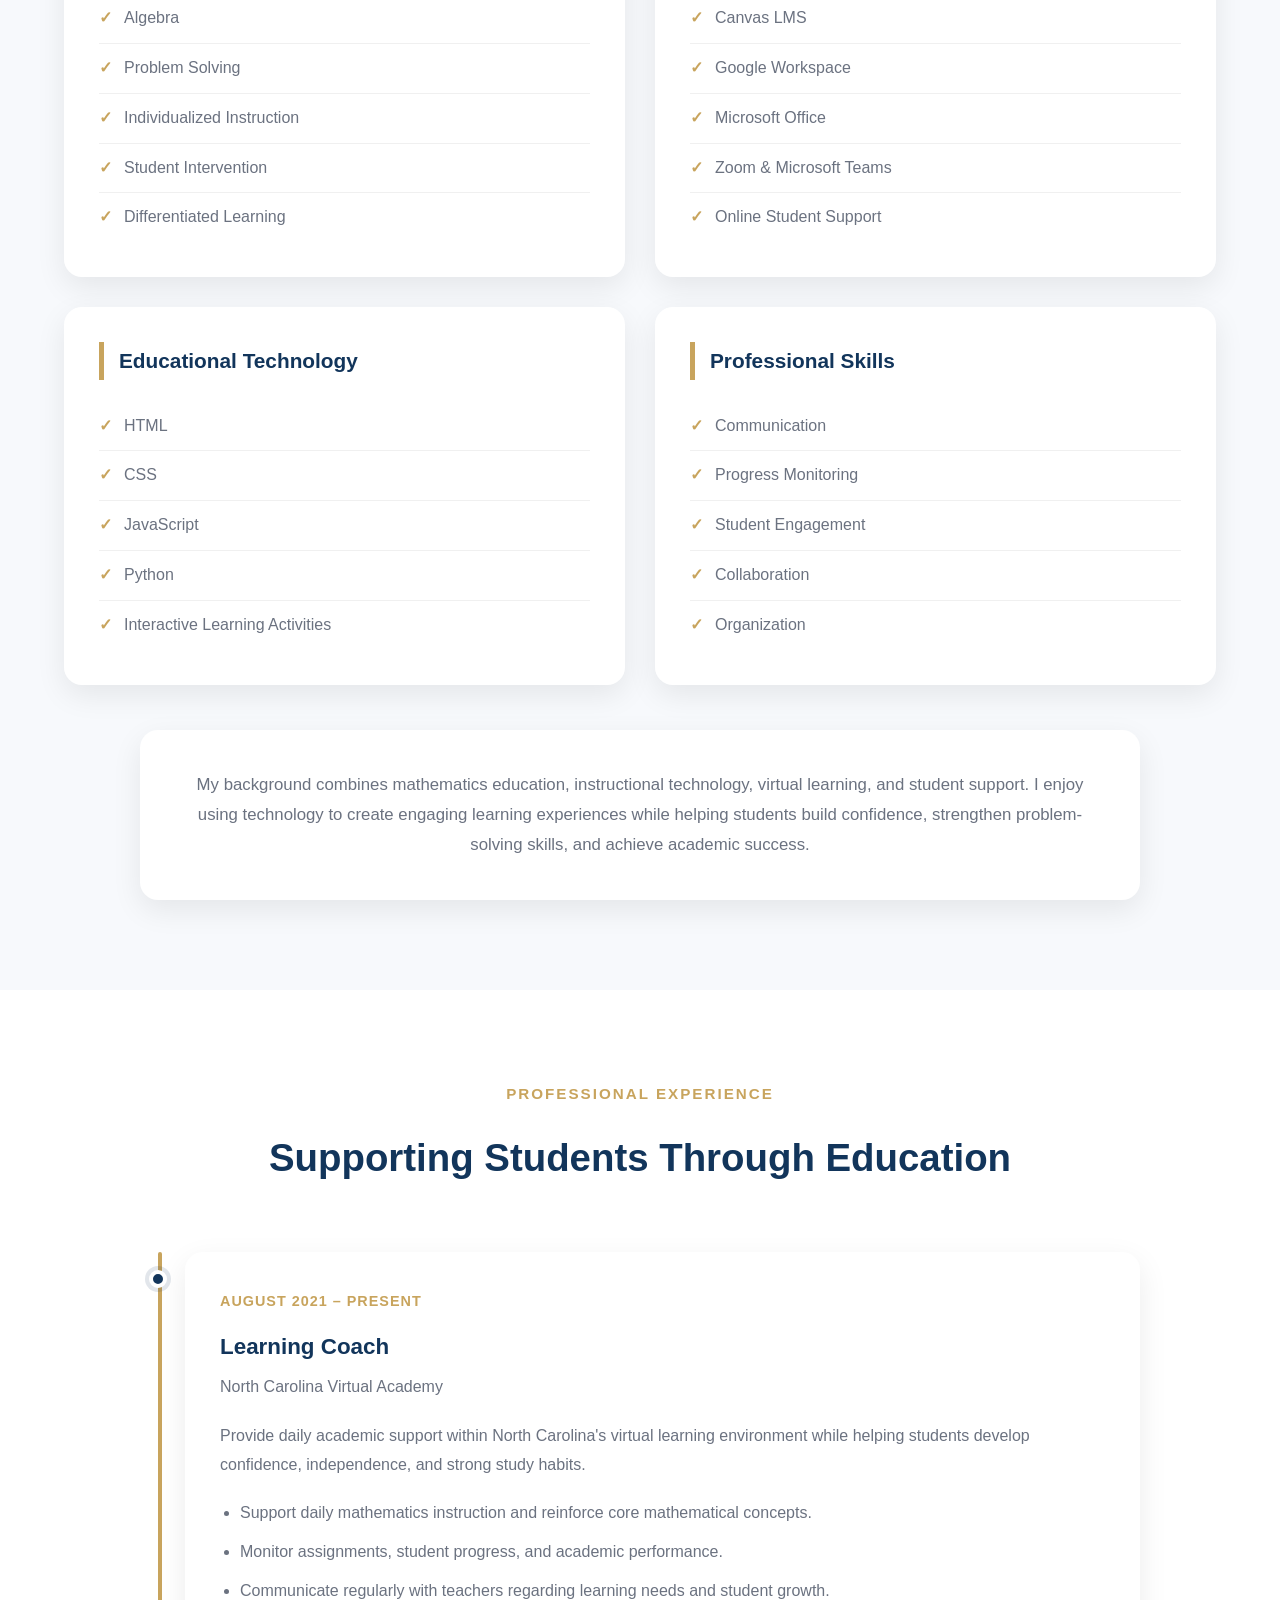
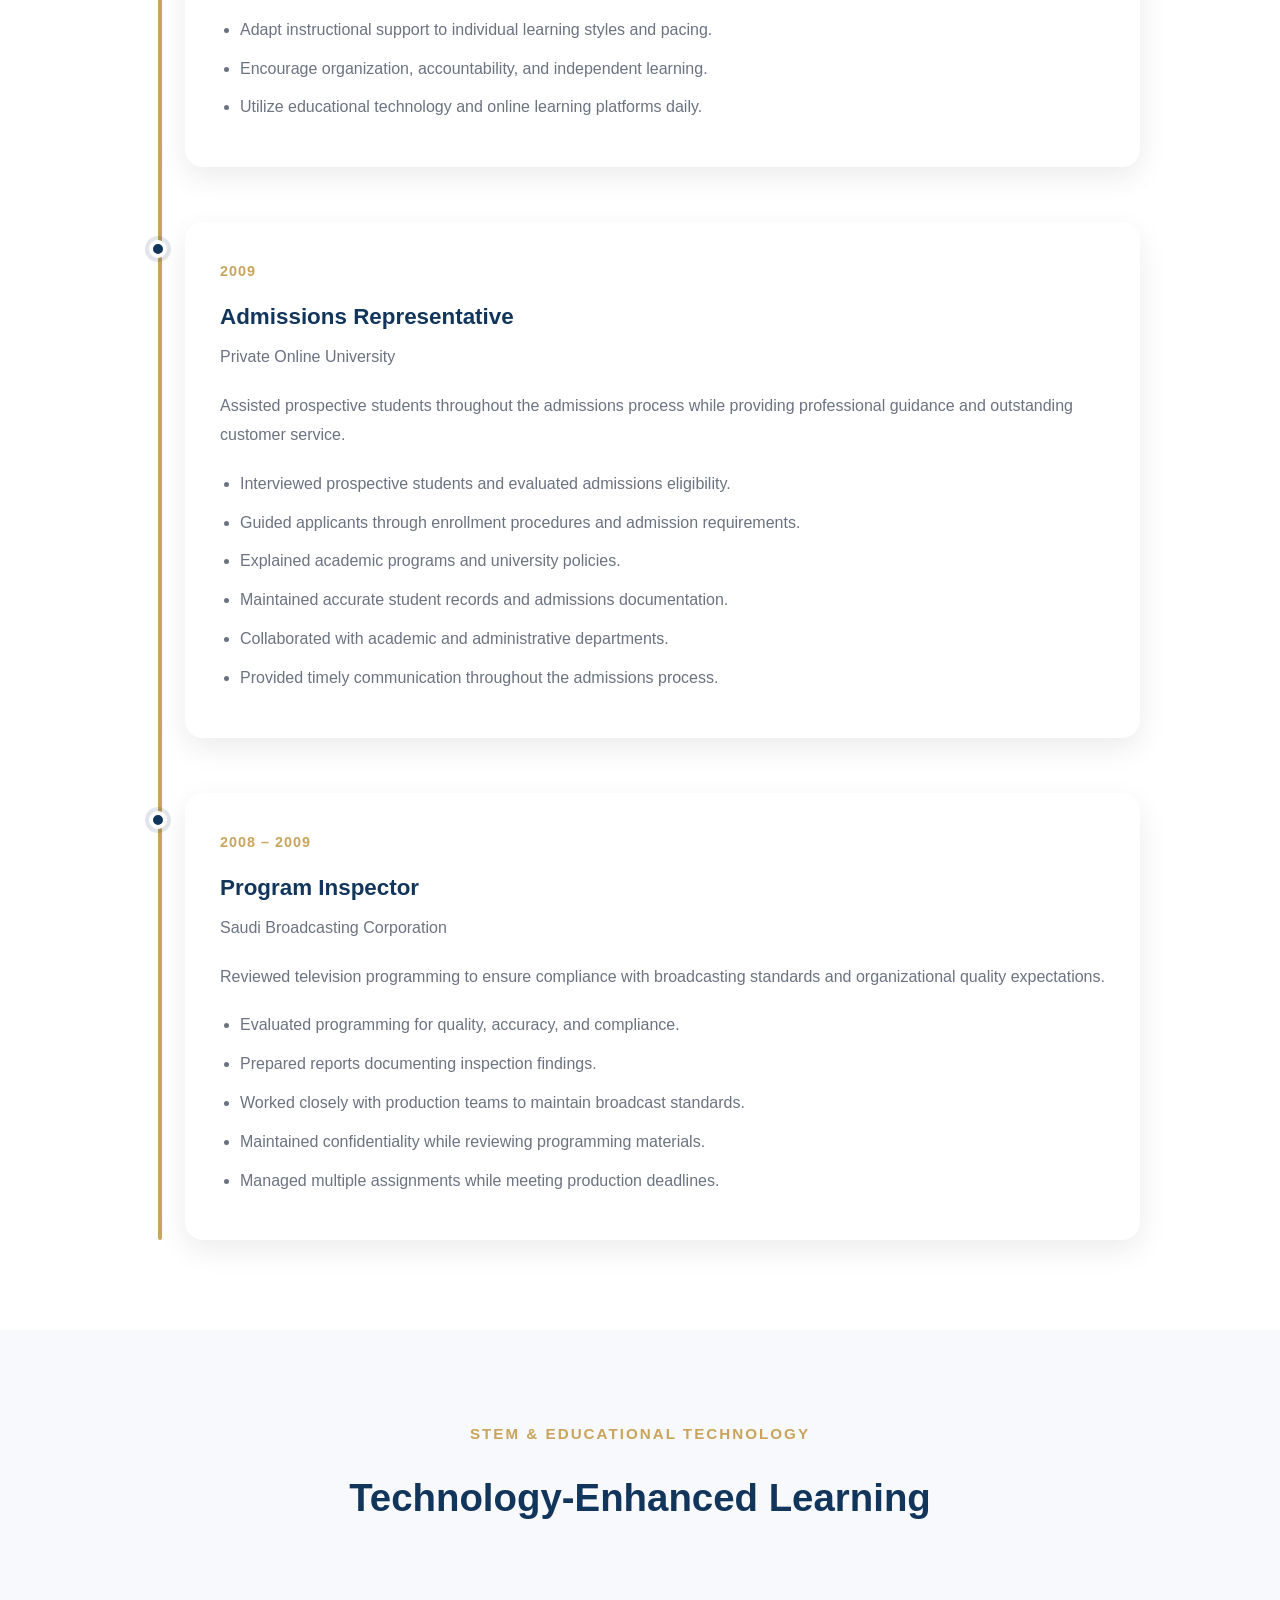
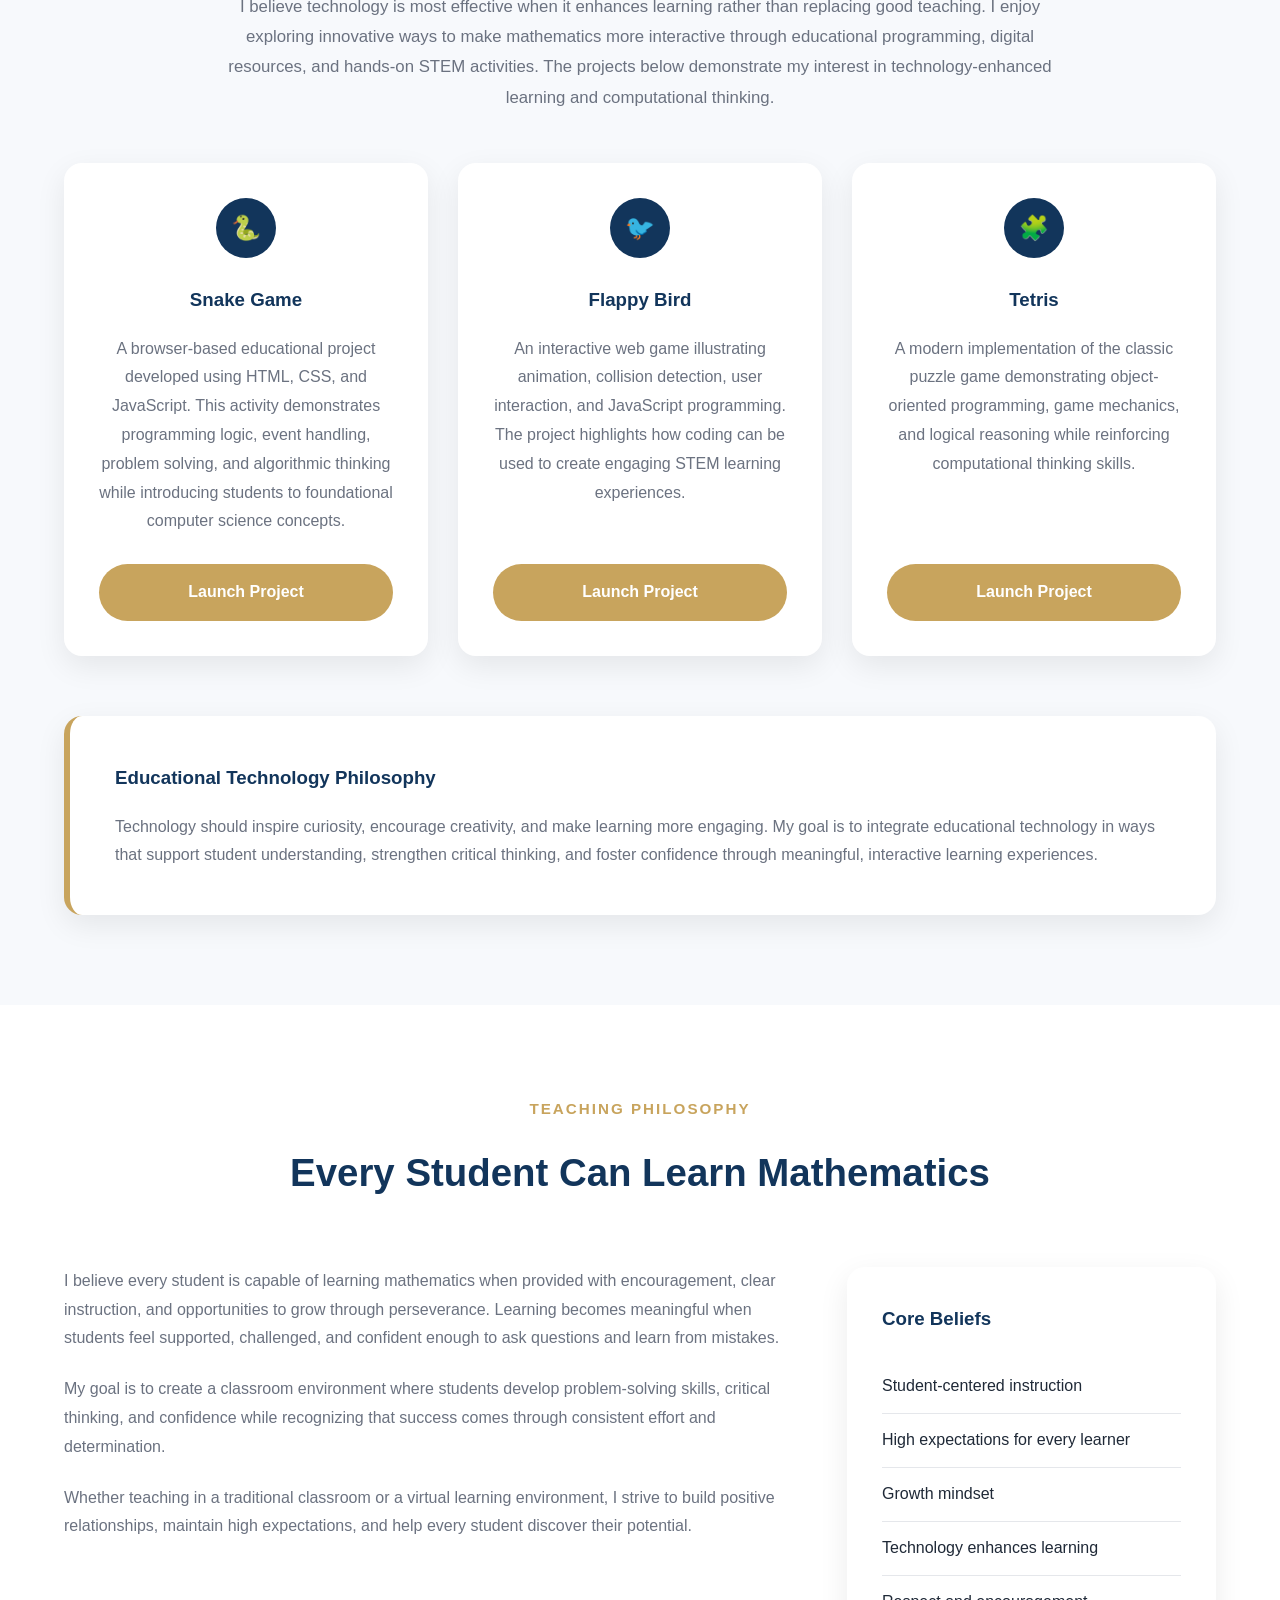
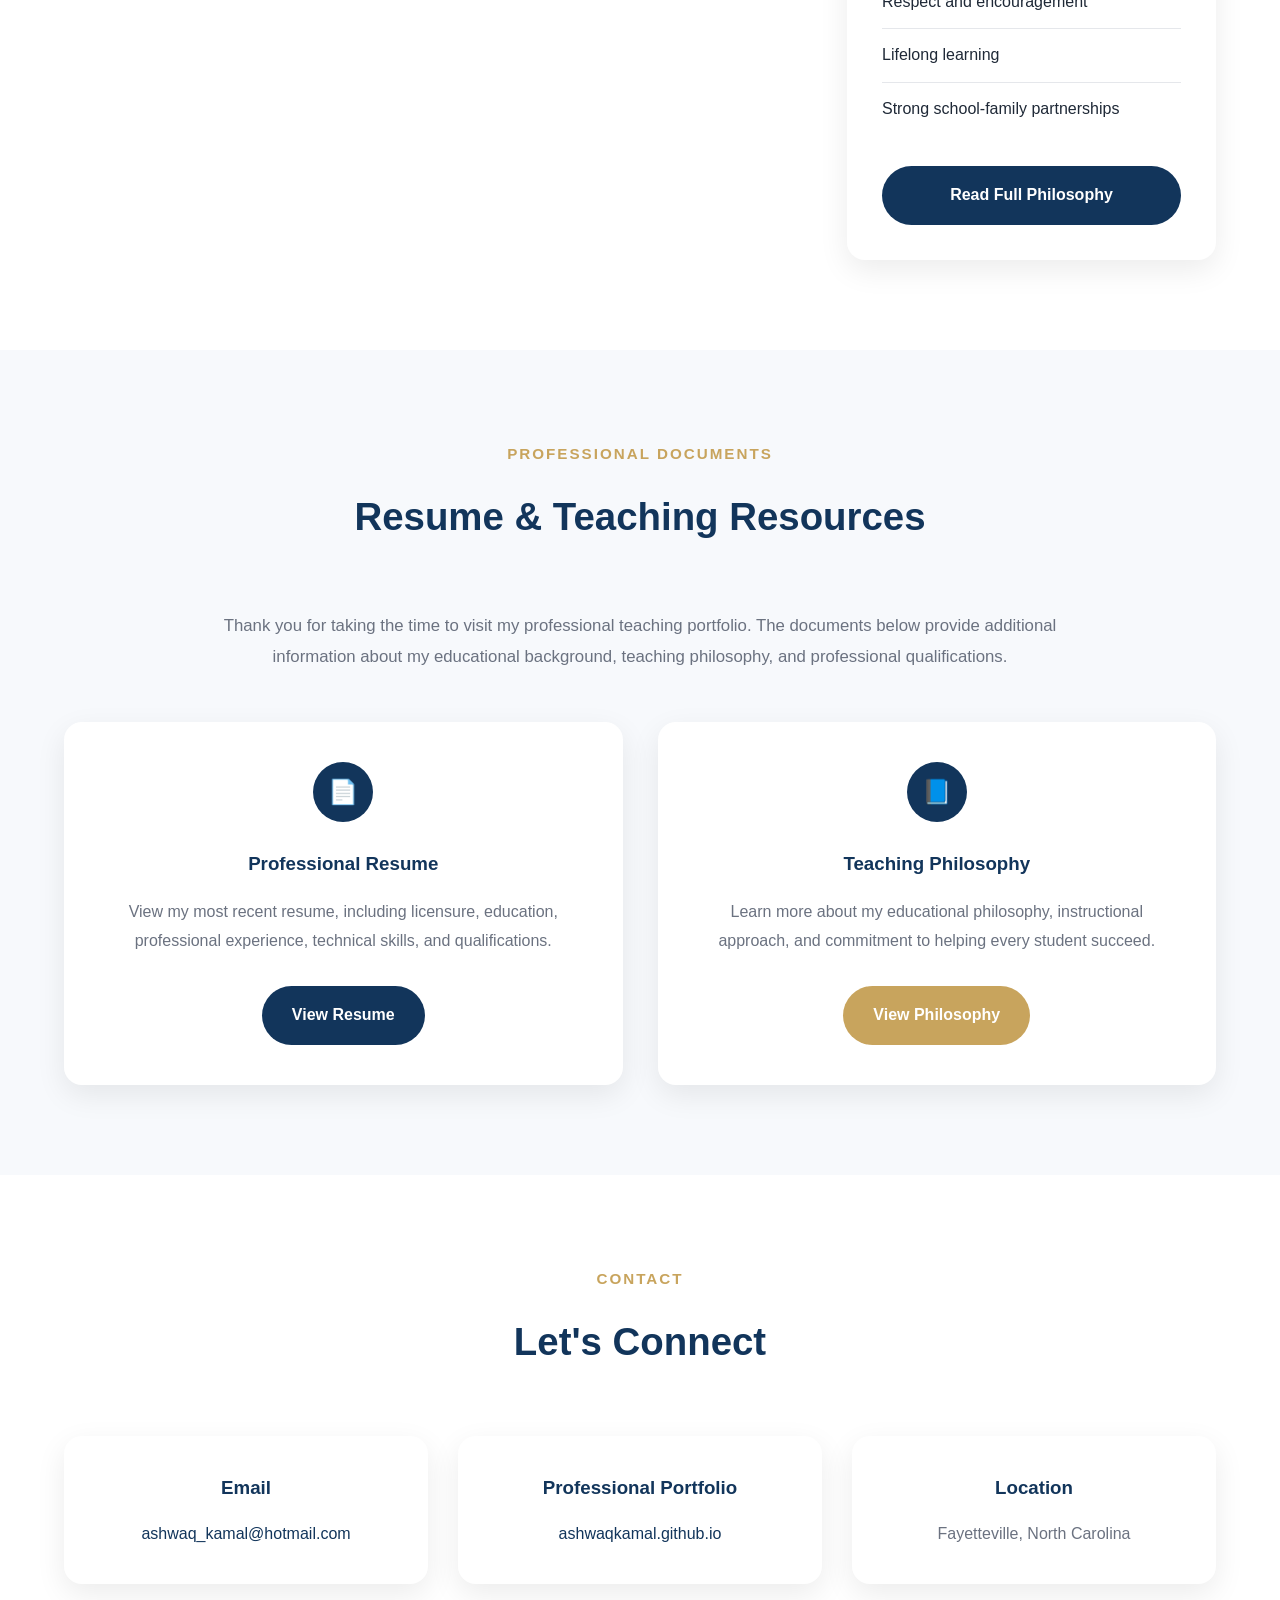
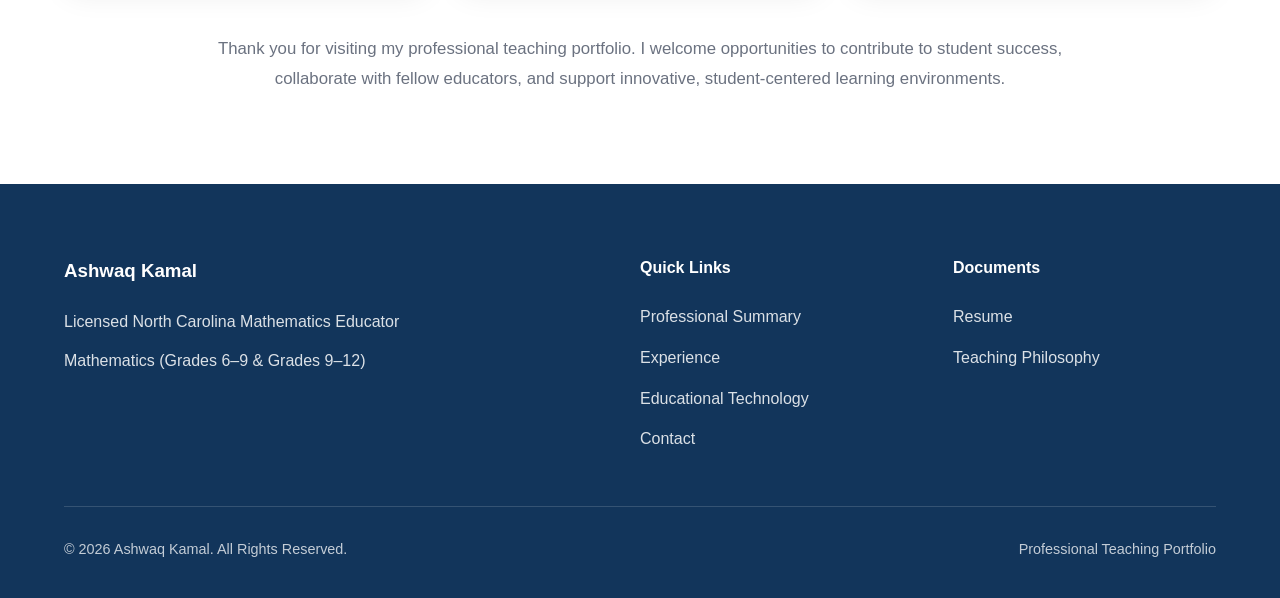
==== commit eb35977e: "Change card icons to emojis in education cards Updated card icons in education cards to include emoj" ====
--- a/index.html
+++ b/index.html
@@ -448,7 +448,7 @@
 
     <div class="card-icon">
 
-
+    🎓
 
     </div>
 
@@ -486,7 +486,7 @@
 
     <div class="card-icon">
 
-
+    📘
 
     </div>
 
@@ -524,7 +524,7 @@
 
     <div class="card-icon">
 
-    
+    ✔
 
     </div>
 
--- a/style.css
+++ b/style.css
@@ -661,30 +661,6 @@
     transform:translateY(-10px);
 
     box-shadow:var(--shadow-hover);
-
-}
-
-.card-icon{
-
-    width:72px;
-
-    height:72px;
-
-    border-radius:50%;
-
-    background:var(--primary);
-
-    color:white;
-
-    display:flex;
-
-    align-items:center;
-
-    justify-content:center;
-
-    margin:0 auto 25px;
-
-    font-size:1.8rem;
 
 }
 
@@ -1081,30 +1057,6 @@
 
 }
 
-.project-icon{
-
-    width:80px;
-
-    height:80px;
-
-    border-radius:50%;
-
-    background:var(--primary);
-
-    color:white;
-
-    display:flex;
-
-    justify-content:center;
-
-    align-items:center;
-
-    margin:0 auto 25px;
-
-    font-size:2rem;
-
-}
-
 .project-card h3{
 
     color:var(--primary);
@@ -1328,27 +1280,31 @@
 
 }
 
+.card-icon,
+.project-icon,
 .document-icon{
 
-    width:80px;
-
-    height:80px;
+    width:60px;
+
+    height:60px;
+
+    border-radius:50%;
+
+    background:var(--primary);
+
+    color:white;
+
+    display:flex;
+
+    justify-content:center;
+
+    align-items:center;
 
     margin:0 auto 25px;
 
-    border-radius:50%;
-
-    background:var(--primary);
-
-    color:white;
-
-    display:flex;
-
-    align-items:center;
-
-    justify-content:center;
-
-    font-size:2rem;
+    font-size:1.5rem;
+
+    line-height:1;
 
 }
 
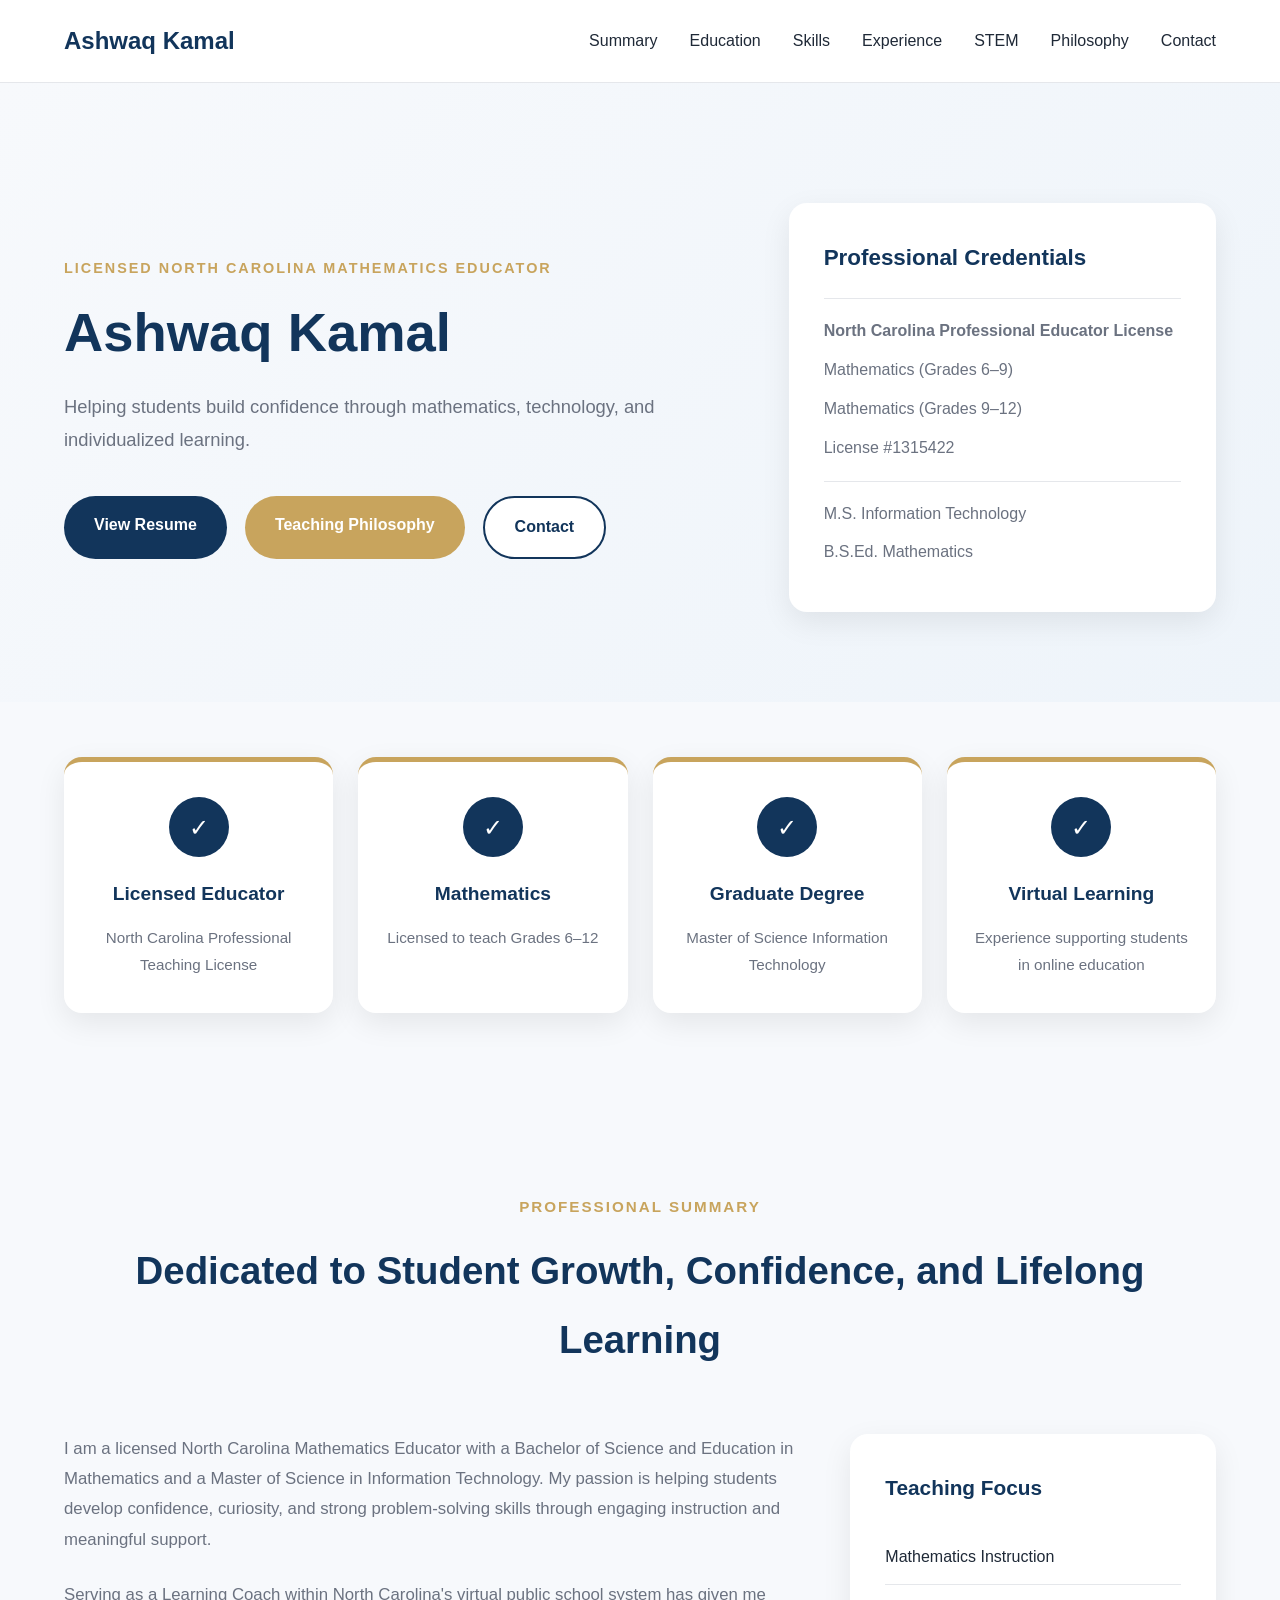
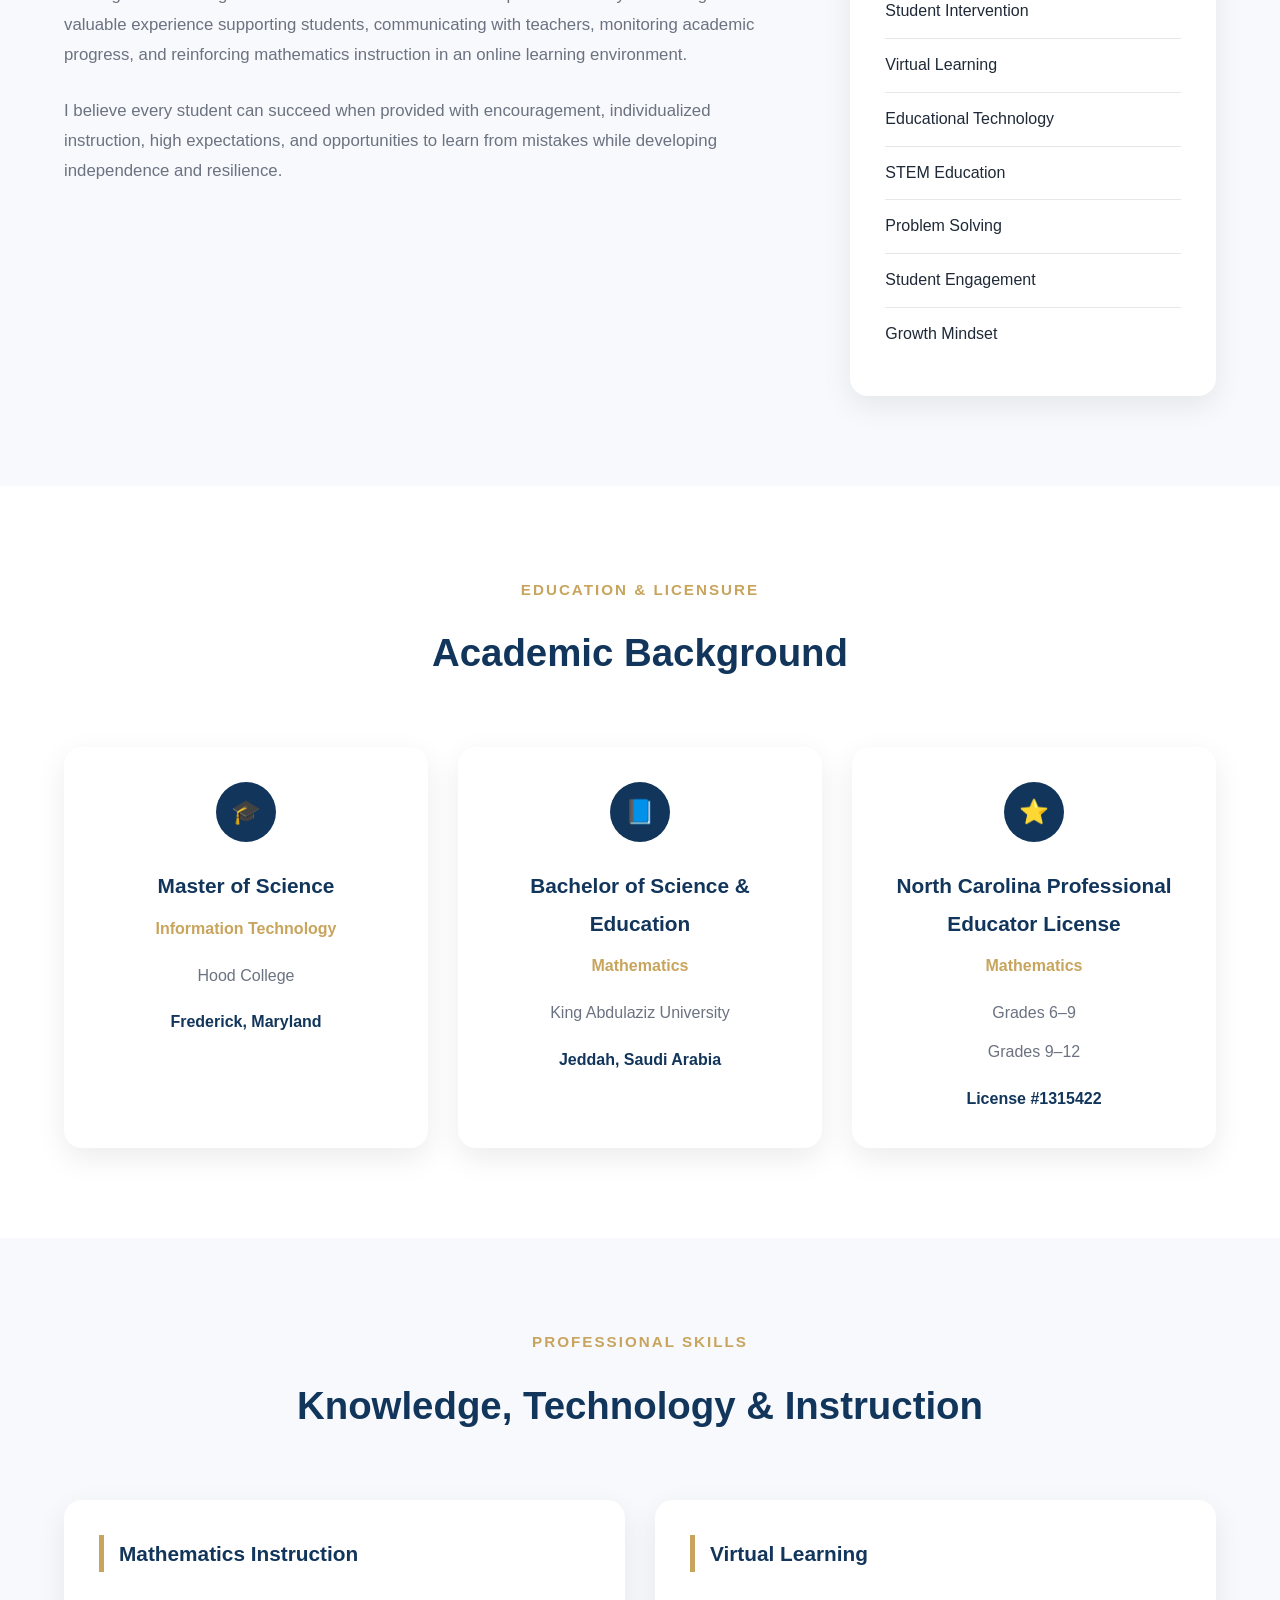
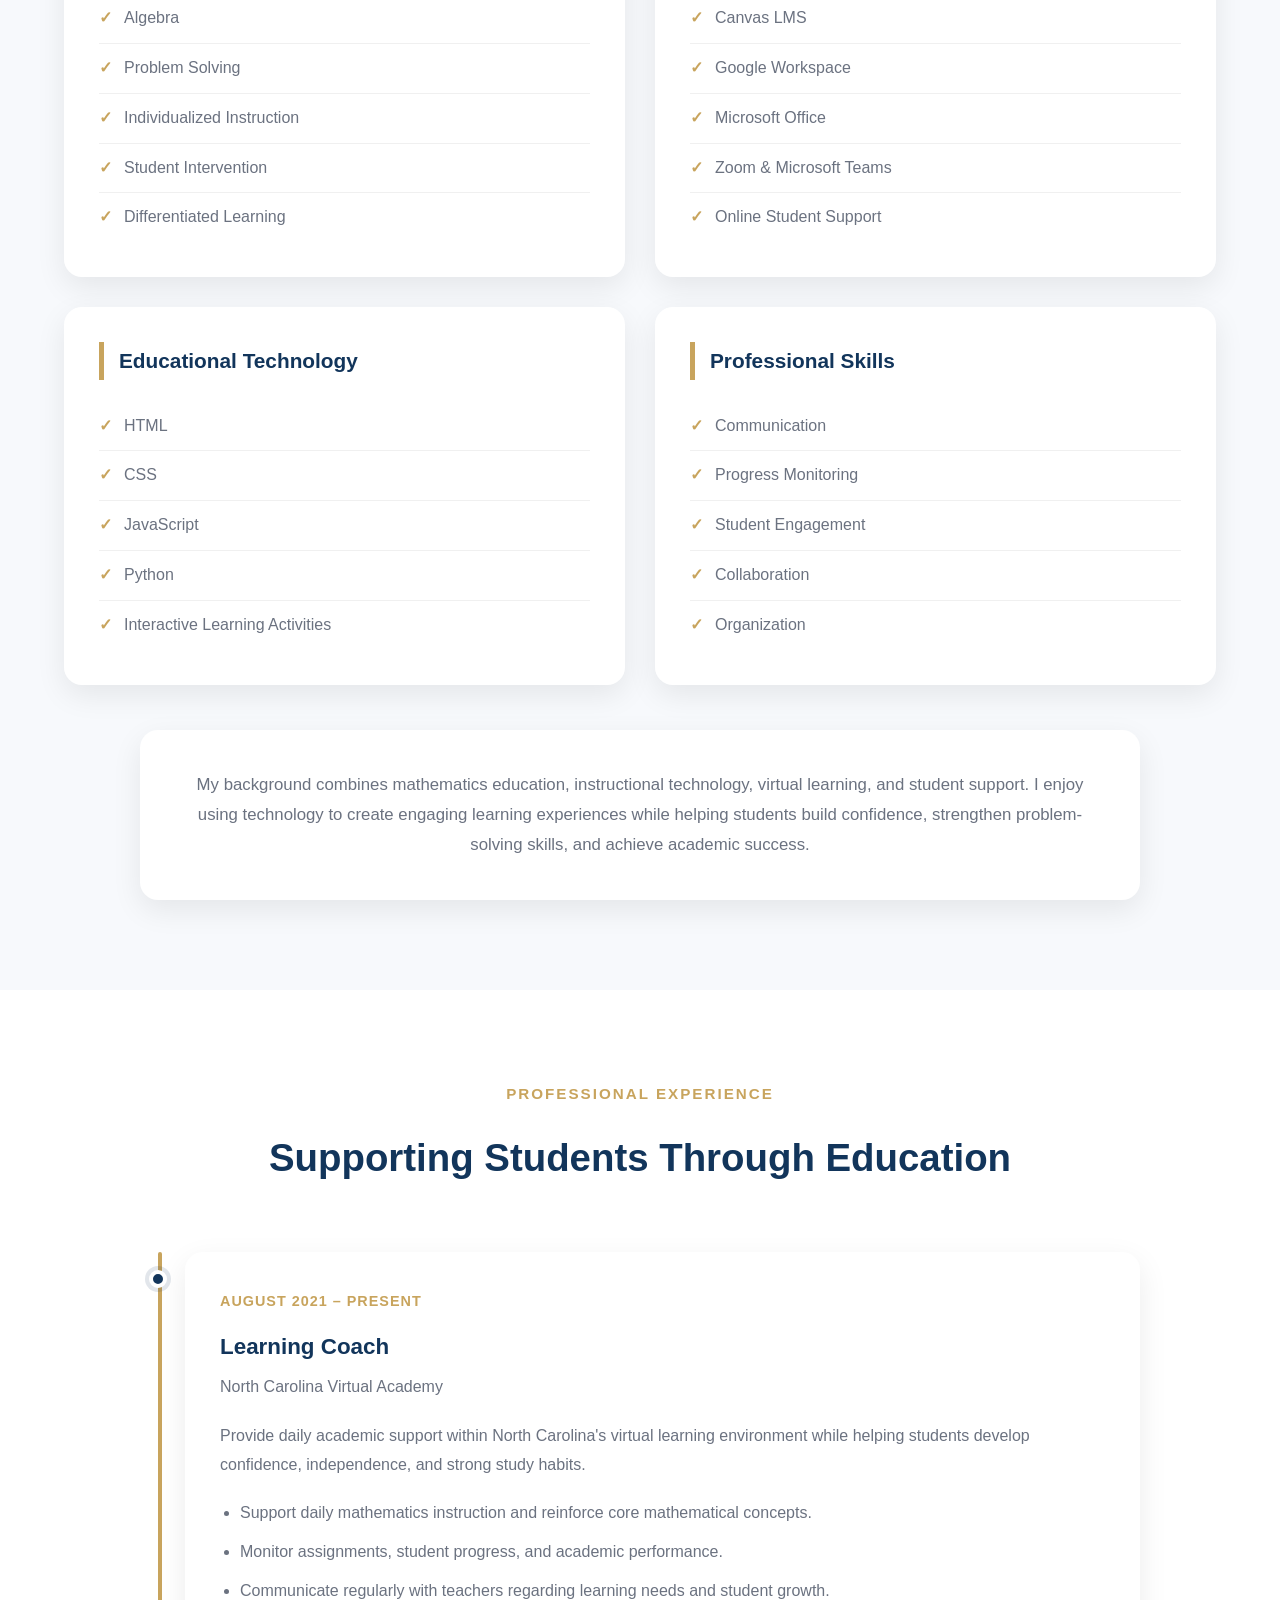
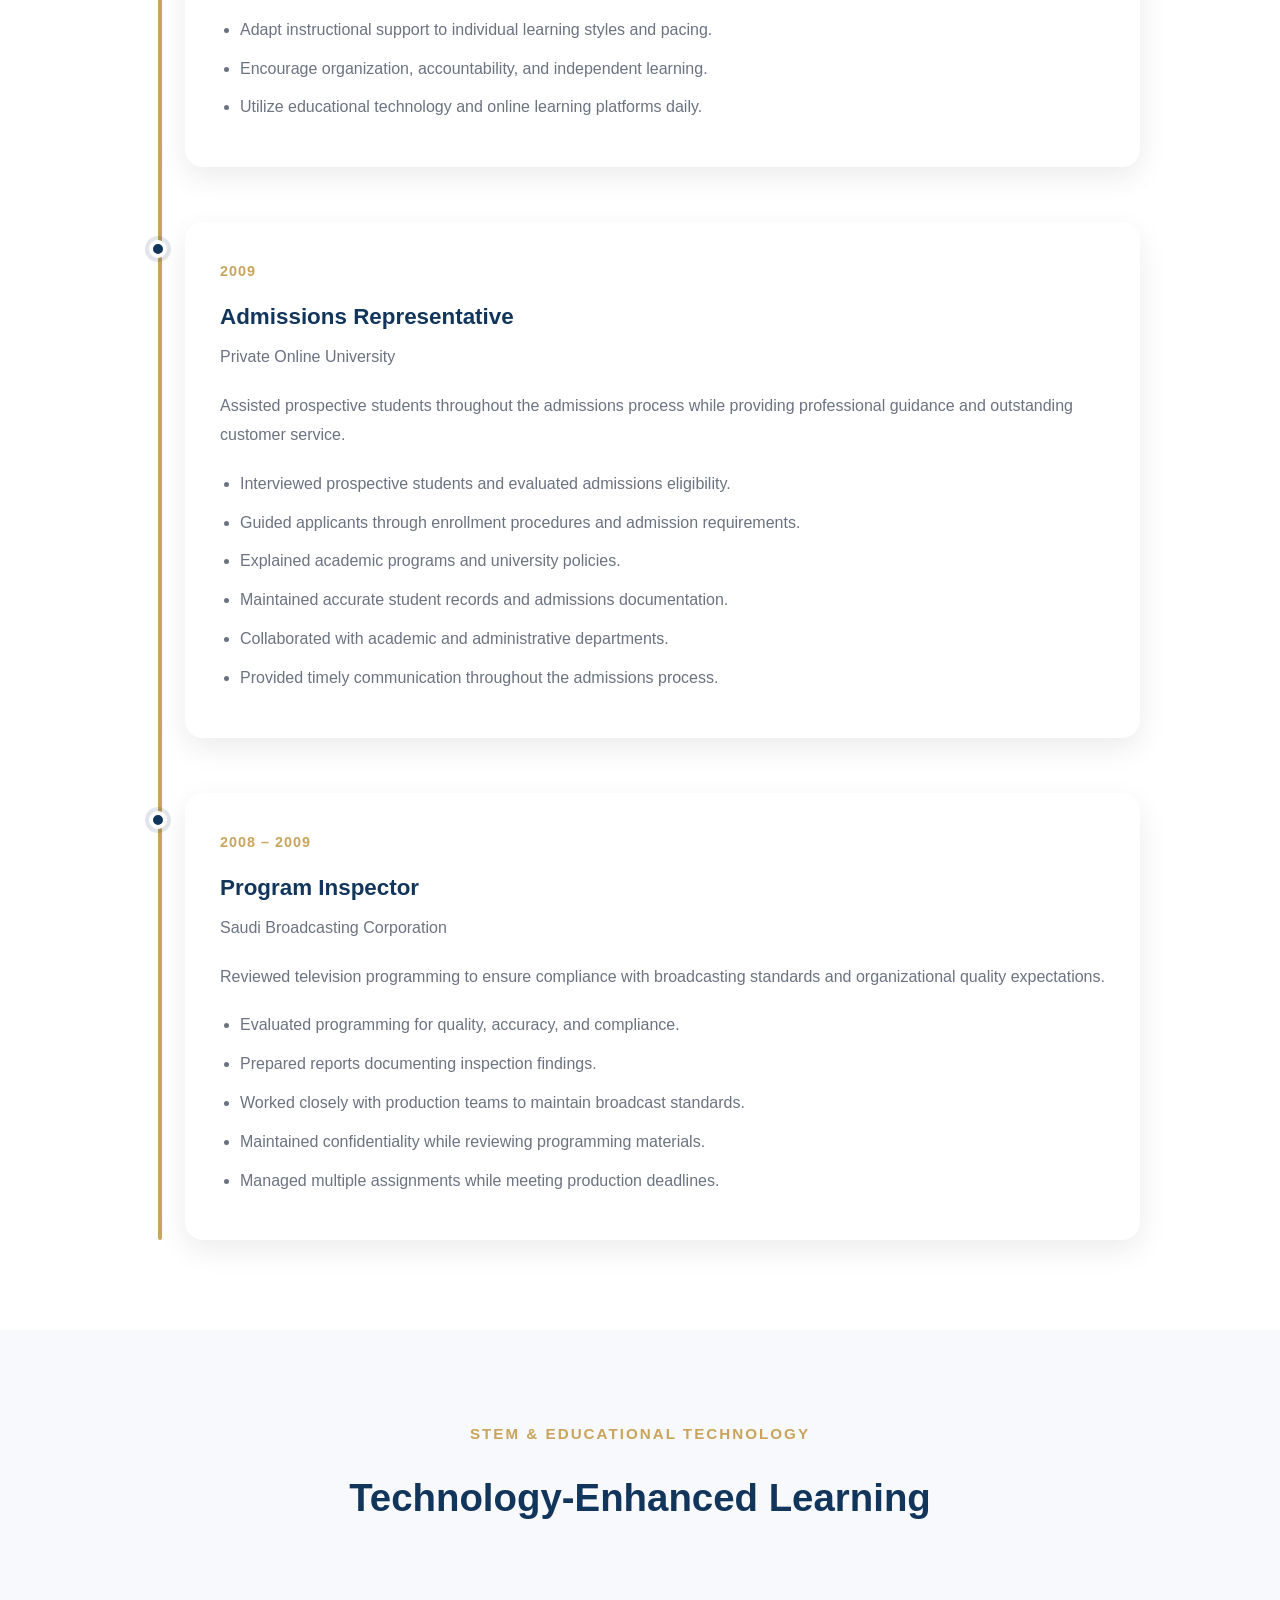
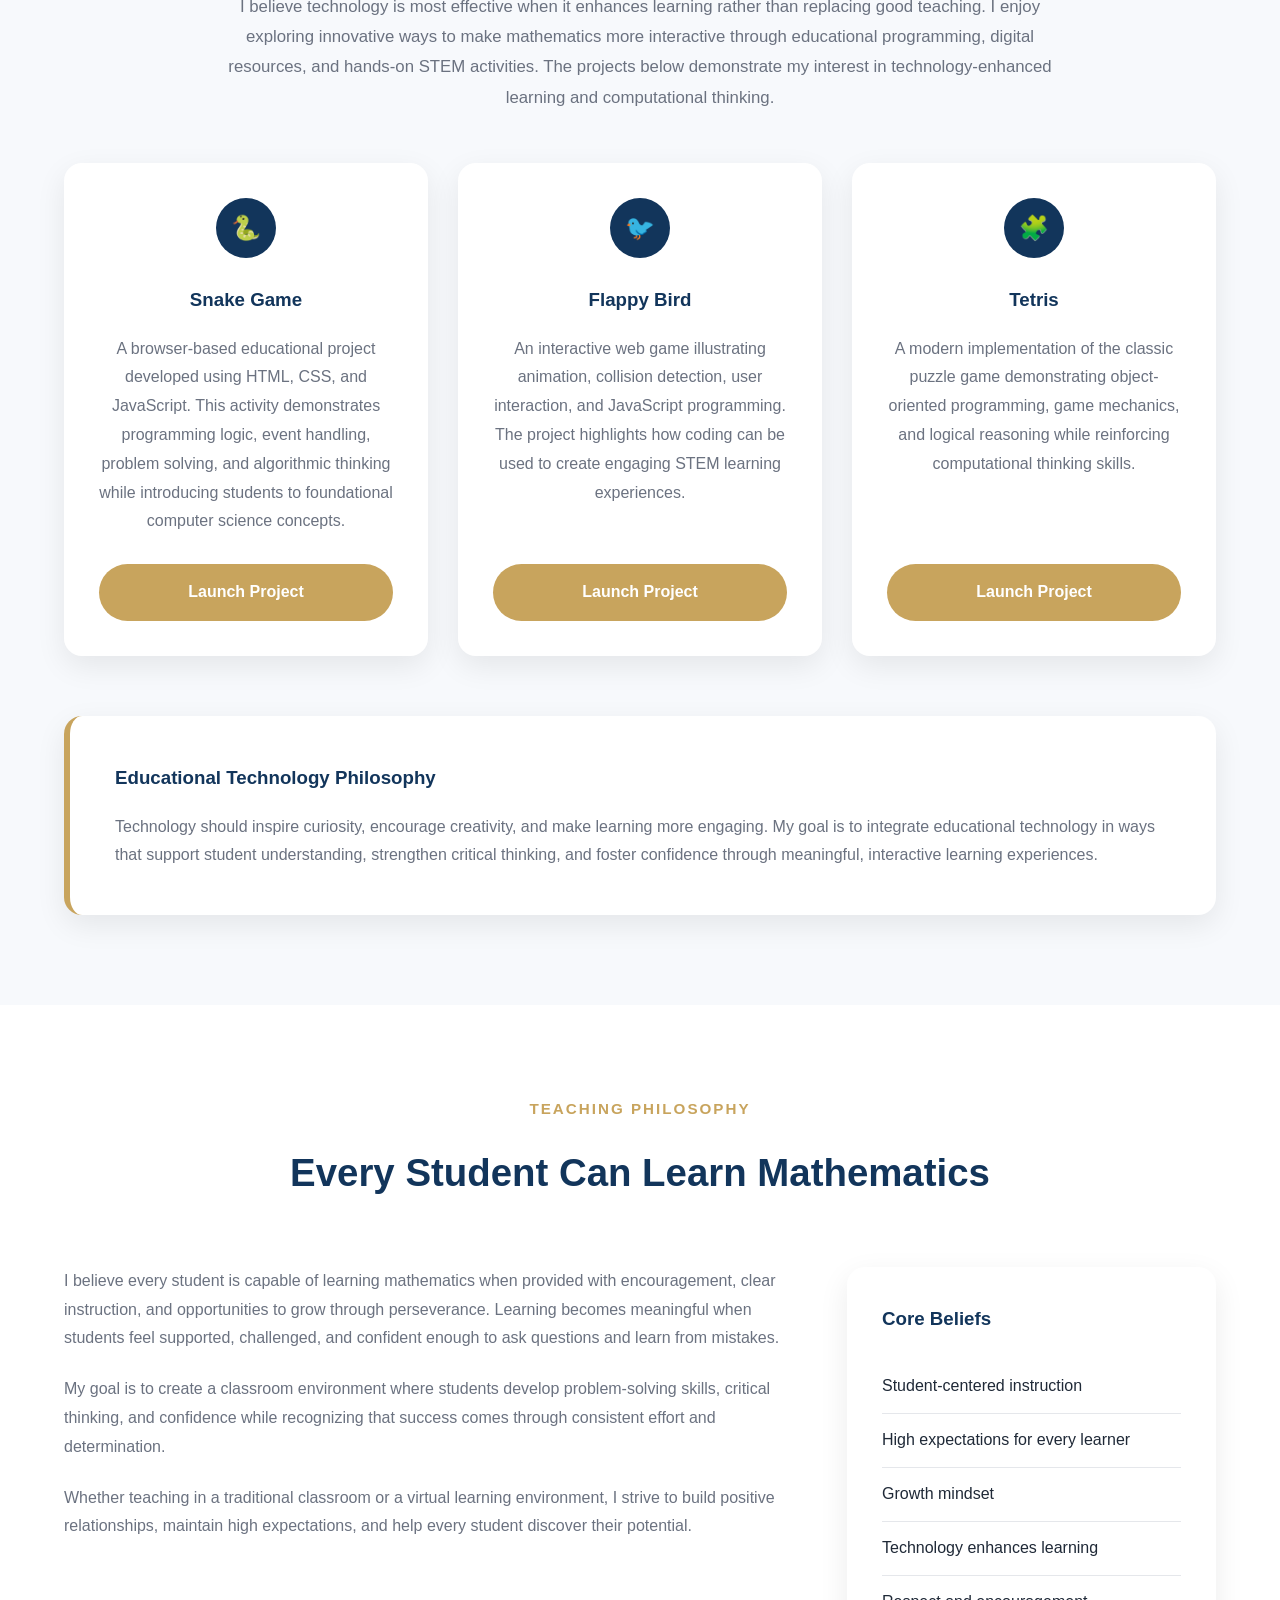
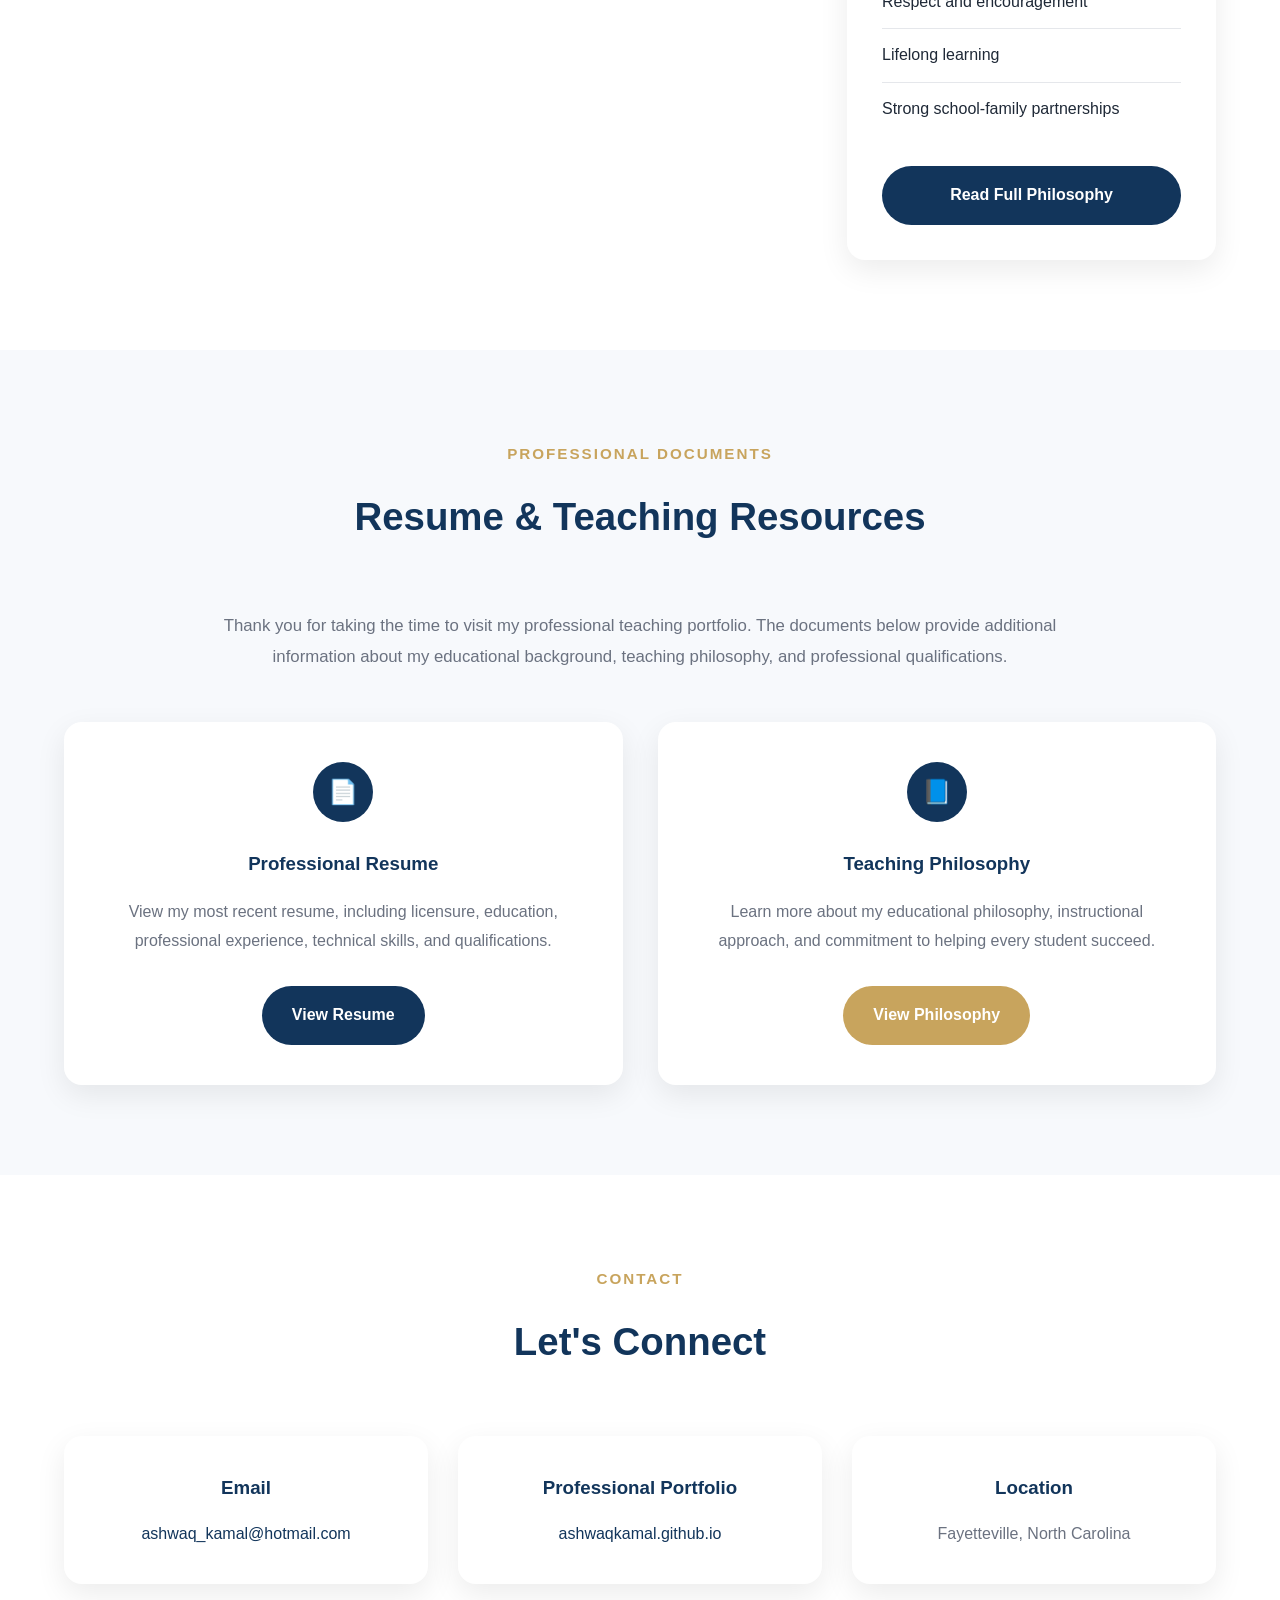
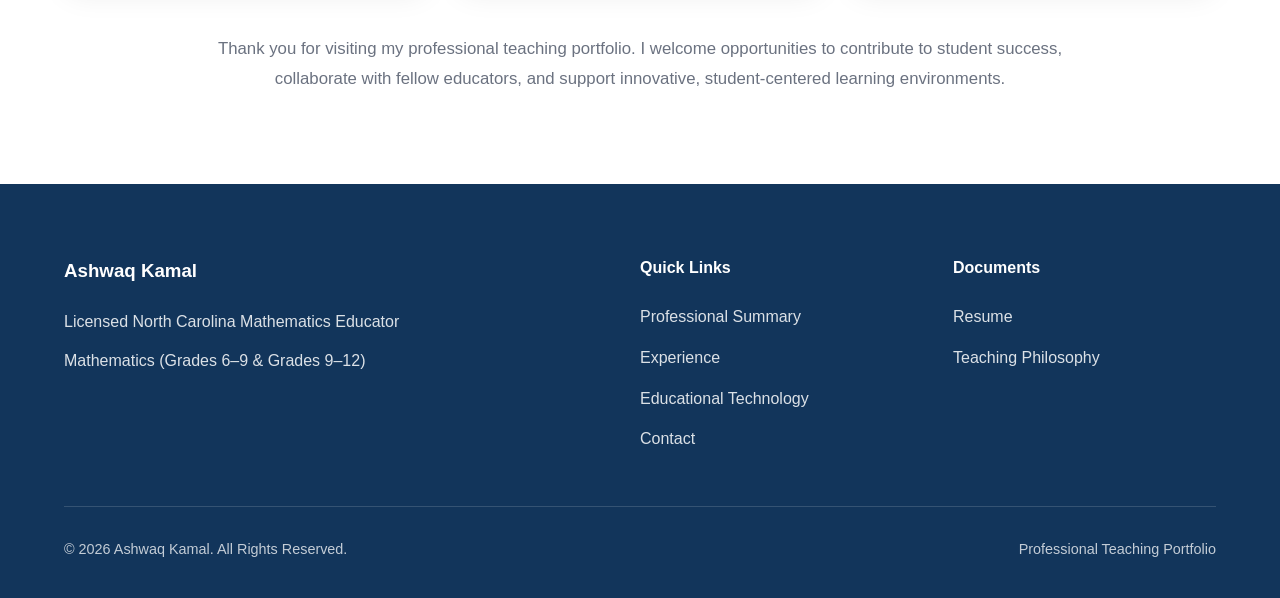
==== commit 733d9322: "Change card icon from checkmark to star" ====
--- a/index.html
+++ b/index.html
@@ -524,7 +524,7 @@
 
     <div class="card-icon">
 
-    ✔
+    ⭐
 
     </div>
 
